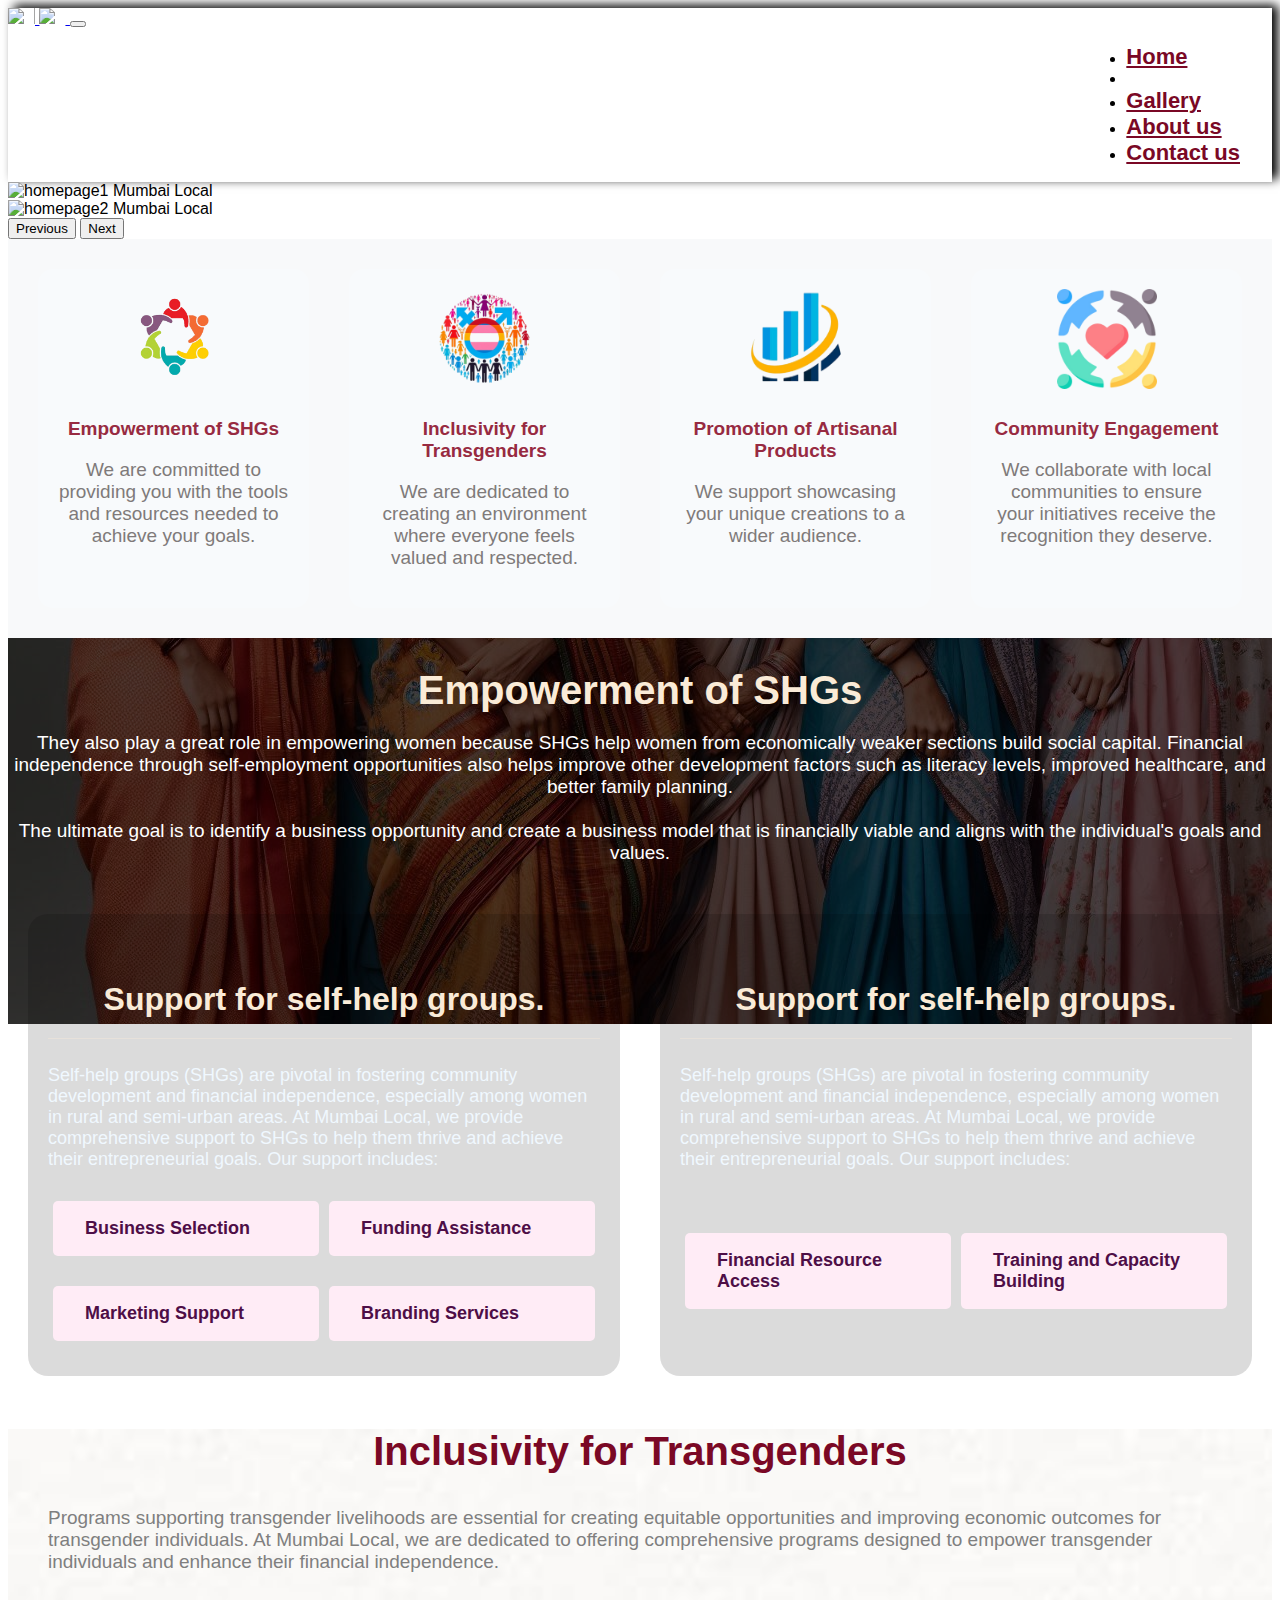
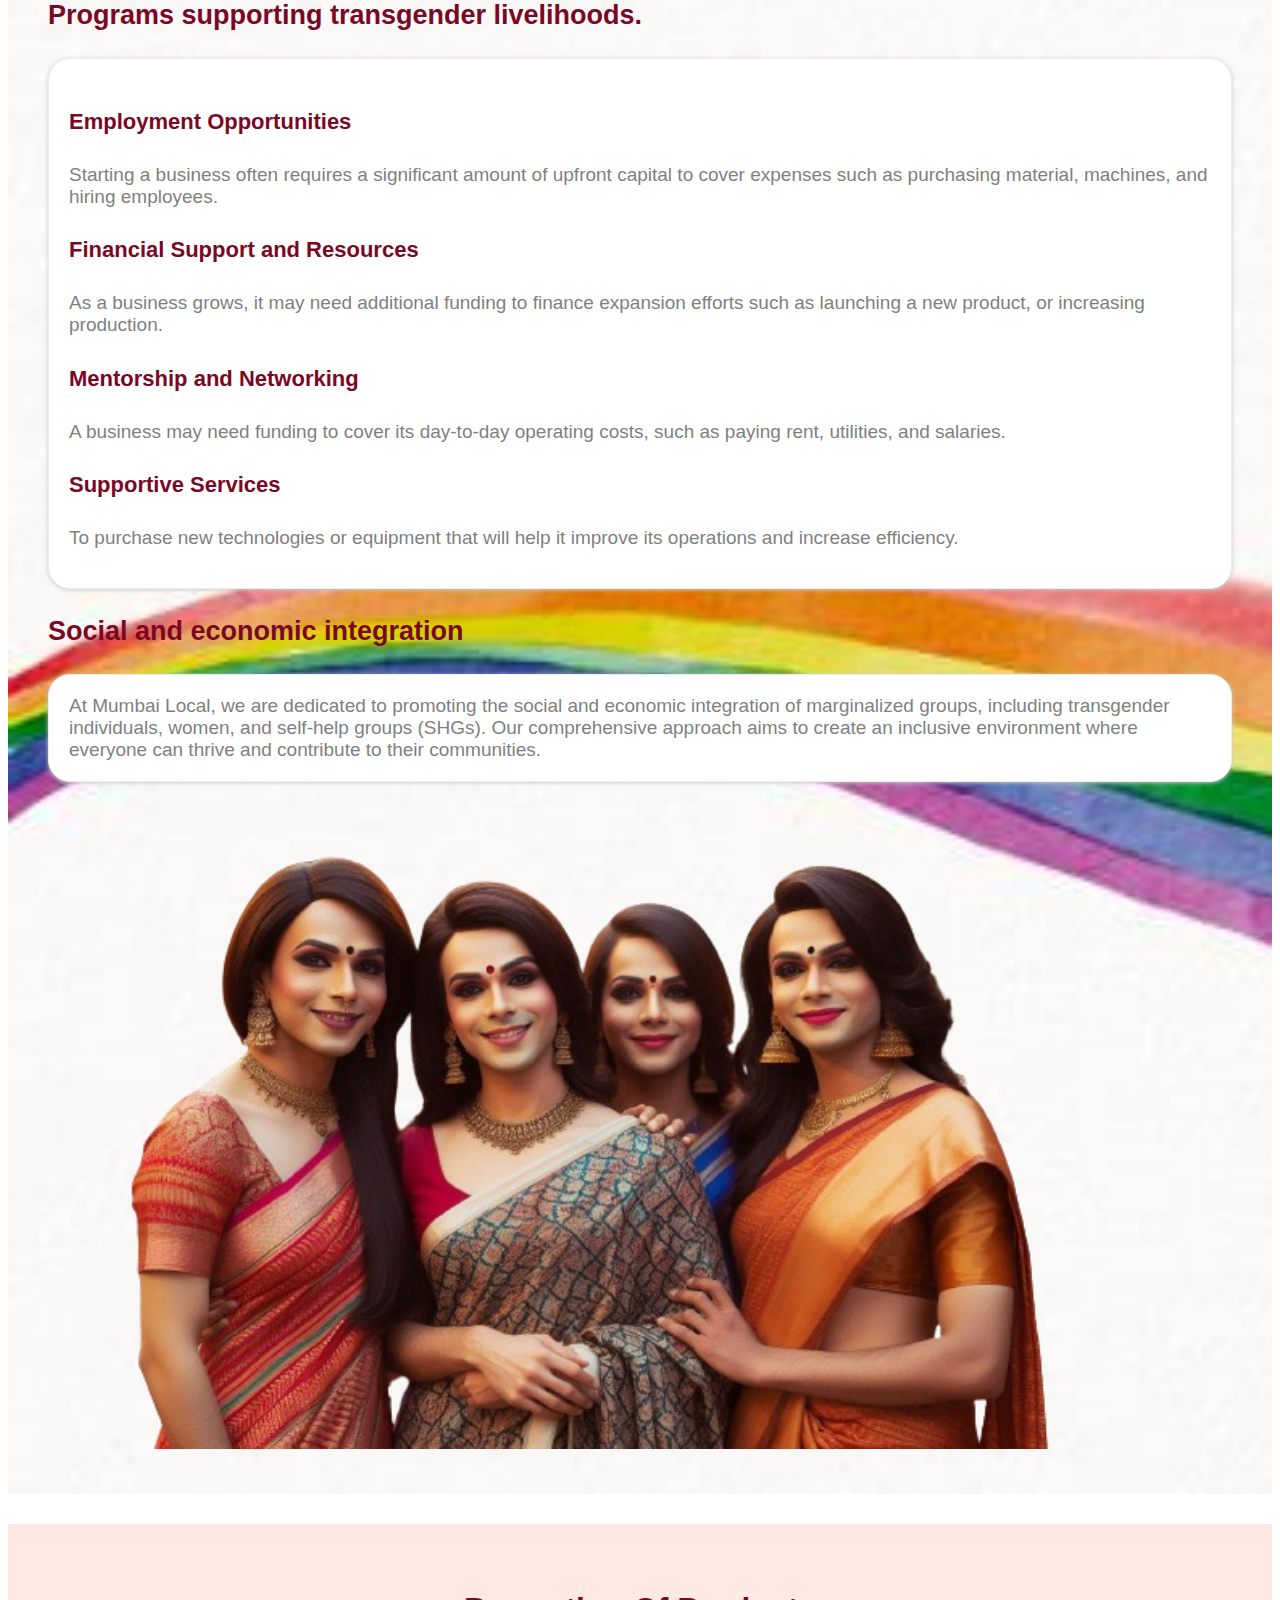
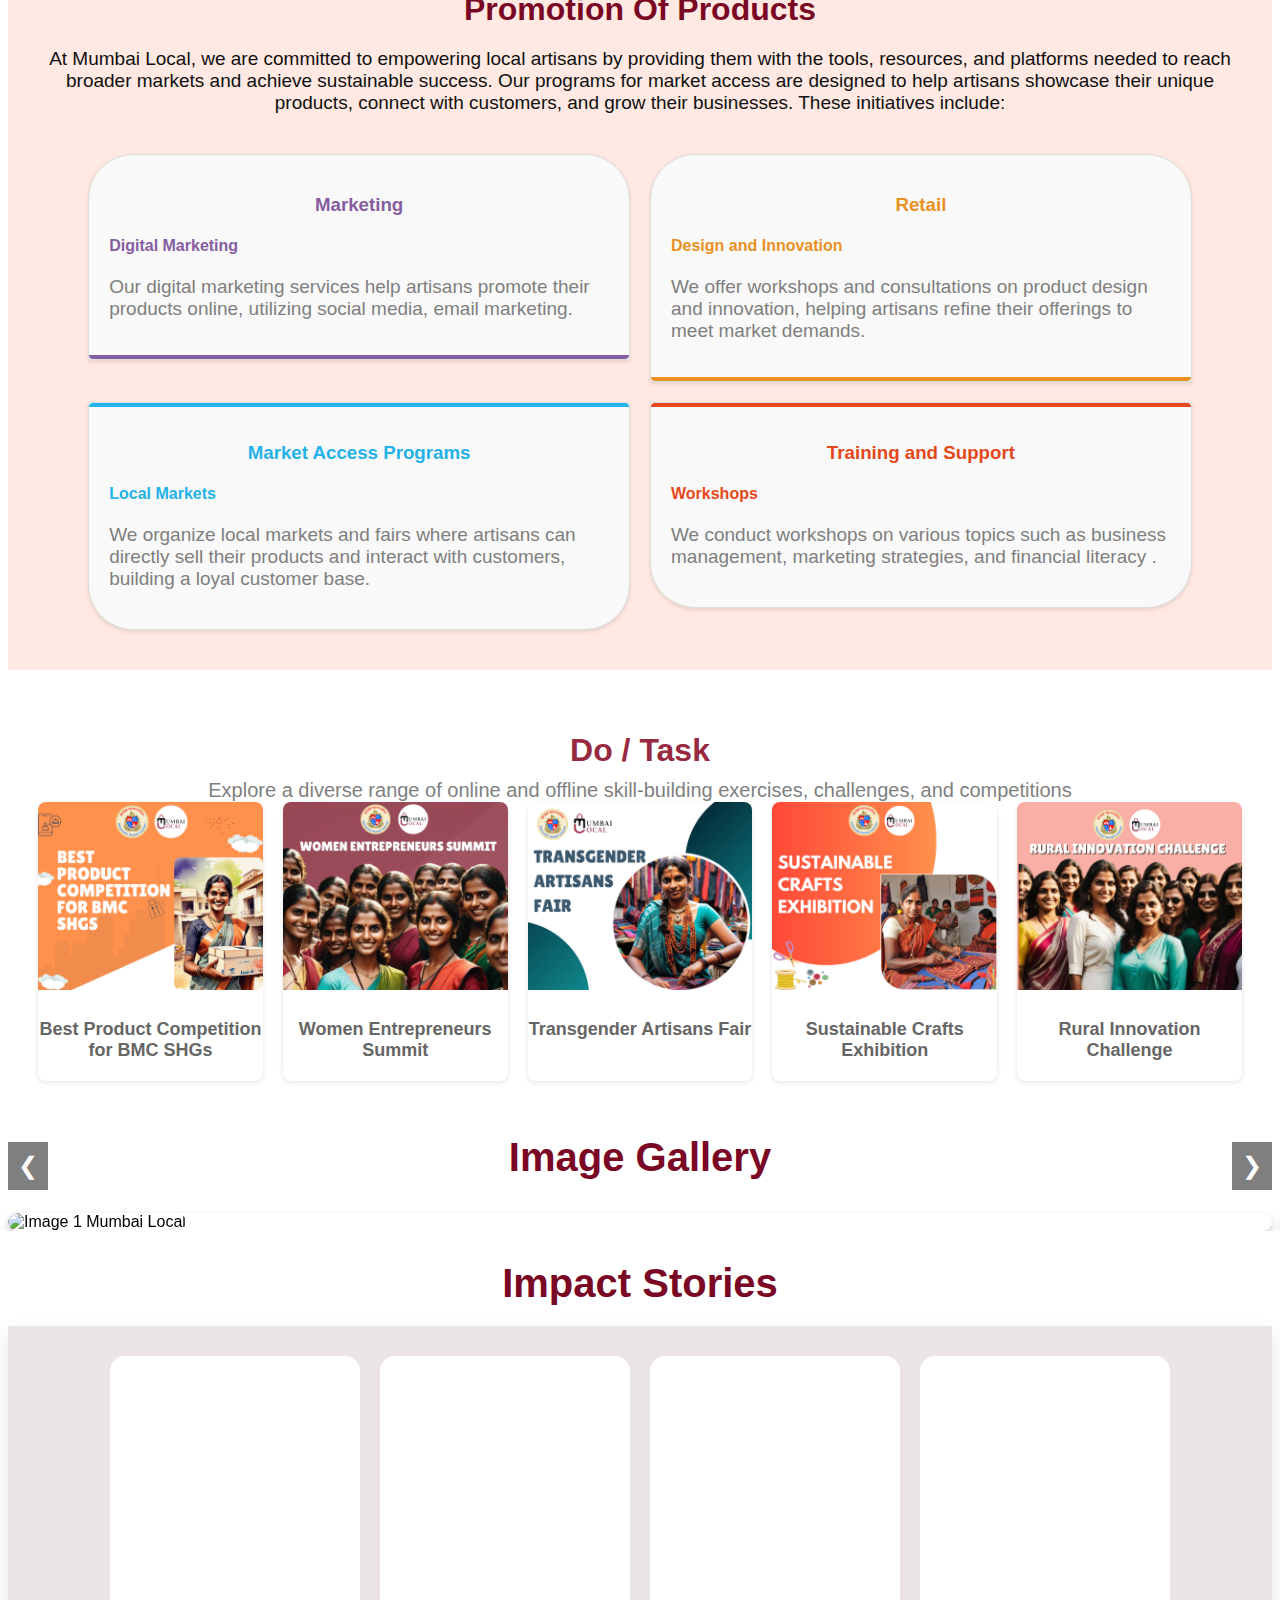
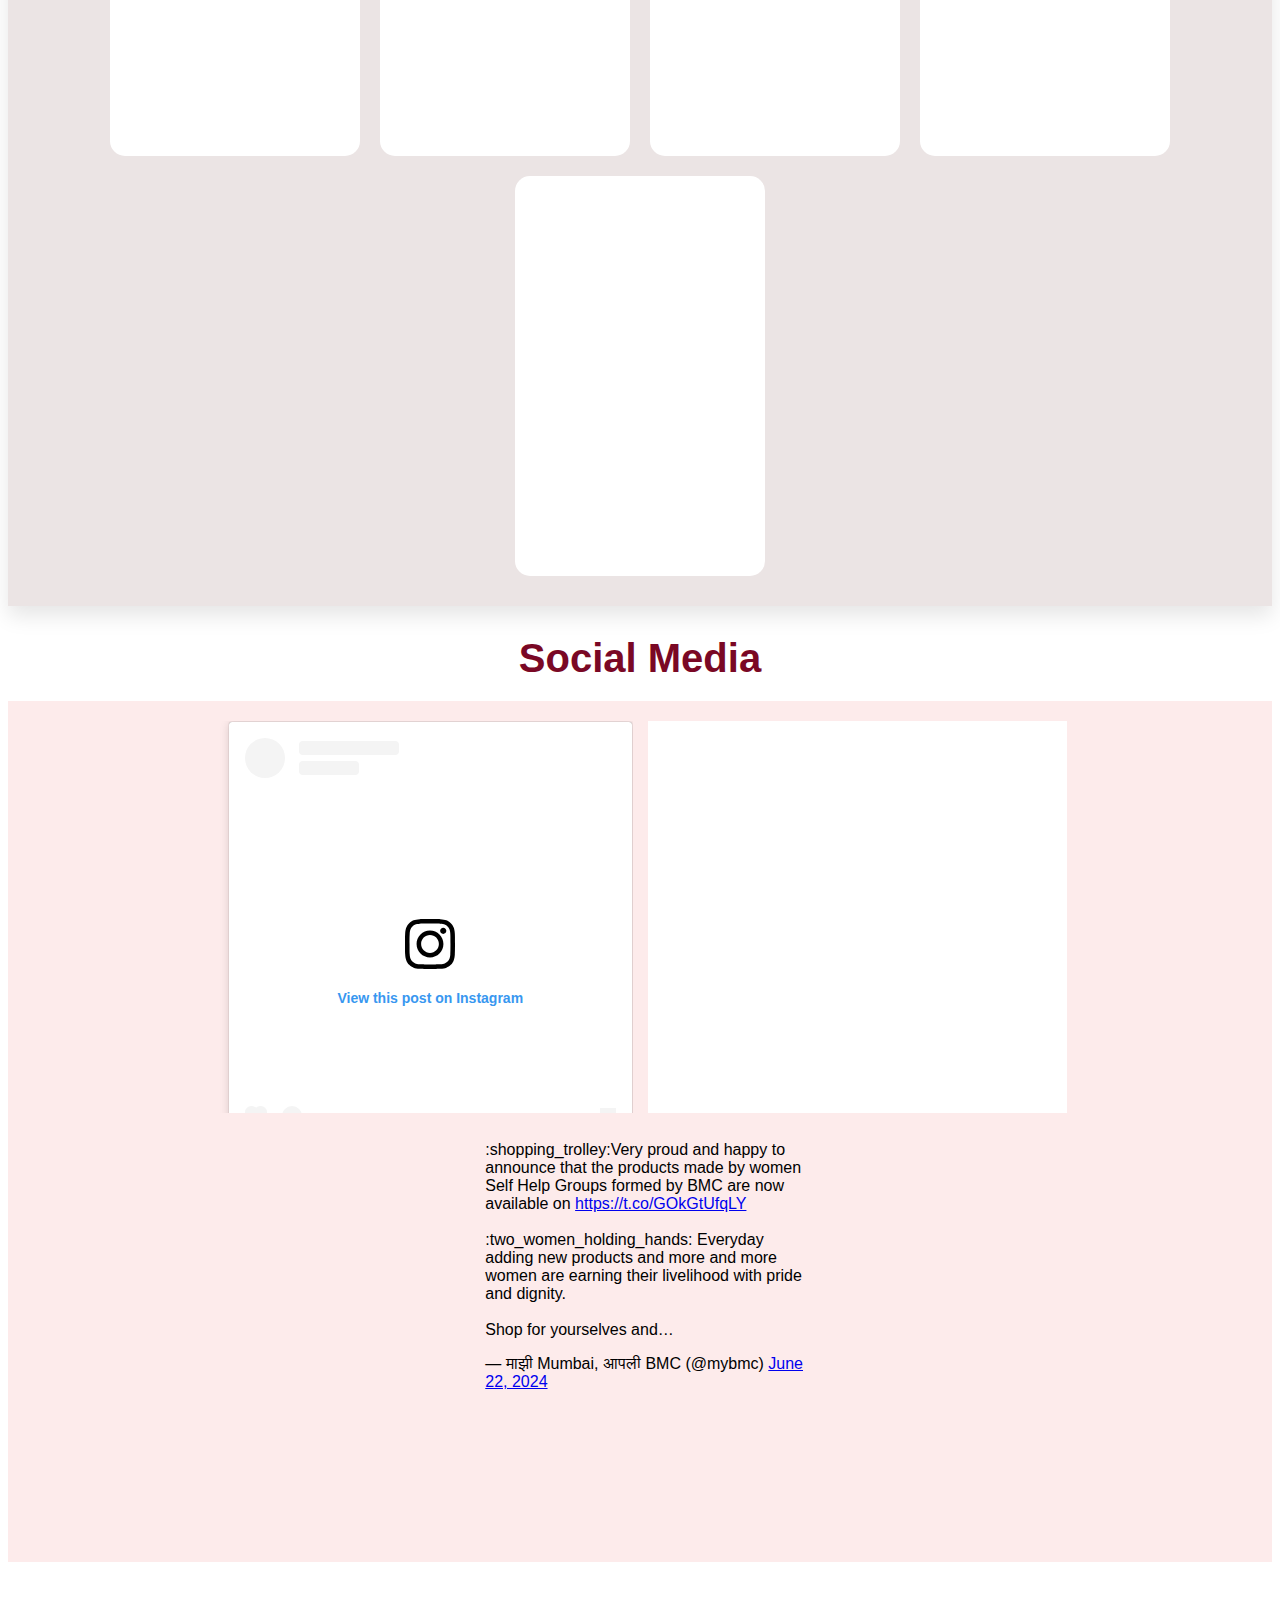
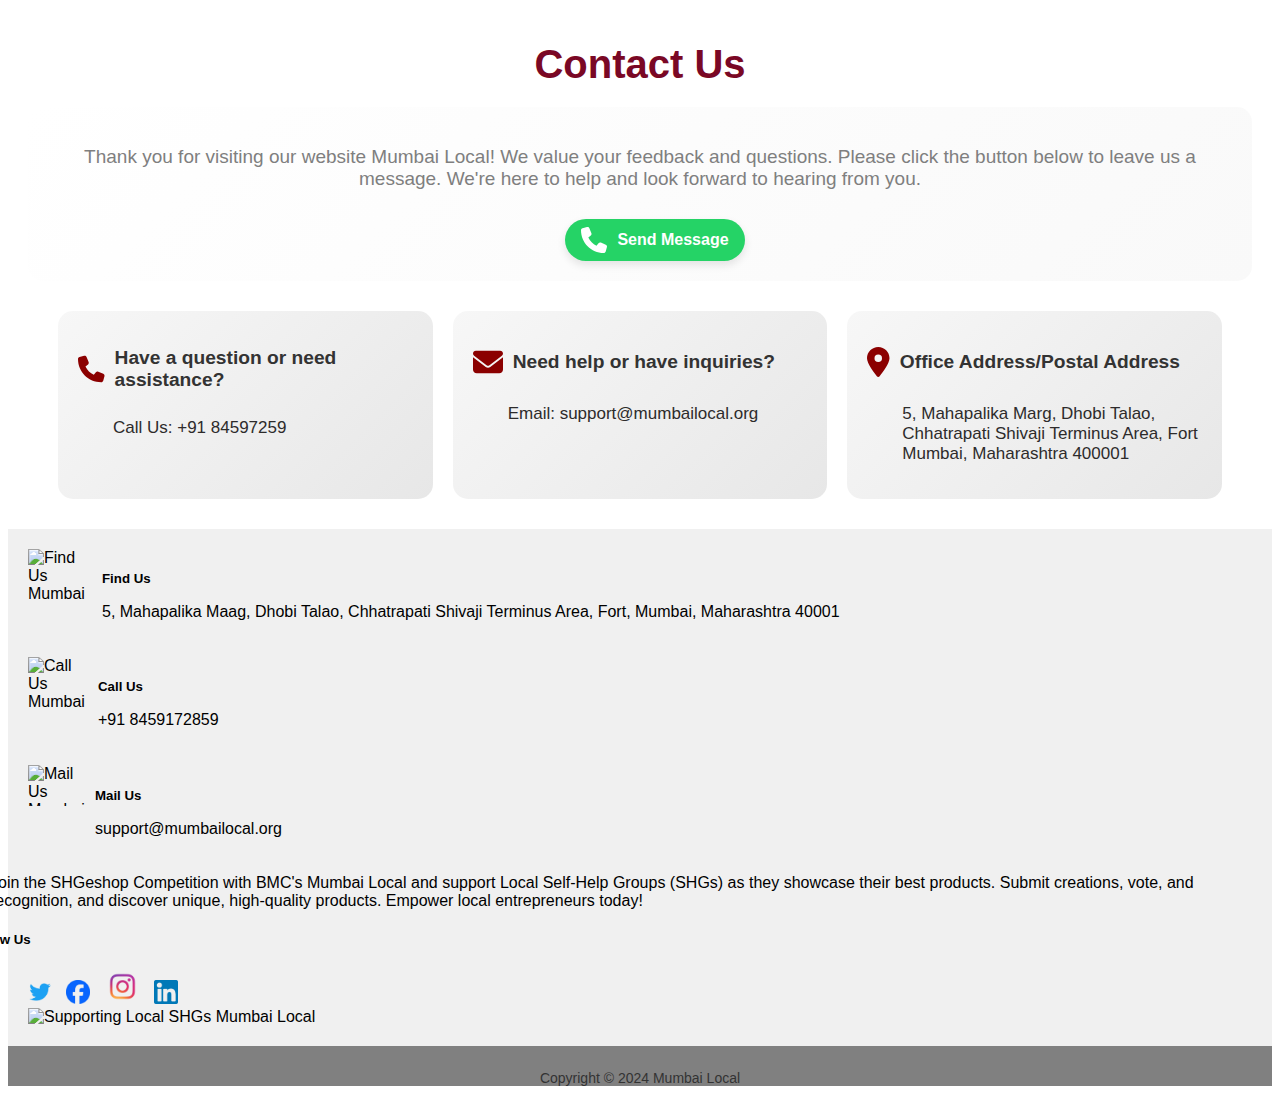
==== index.html @ 7c469d4e "facebook code changed" ====
<!DOCTYPE html>
<html lang="en">
<head>

  <meta property="og:title" content="Mumbai Local">
  <meta property="og:description" content="Welcome to MumbaiLocal.org, an initiative by the Brihanmumbai Municipal Corporation (BMC) under the Deendayal Antyodaya Yojana - National Urban Livelihoods Mission (DAY-NULM).
Our platform is dedicated to empowering Self-Help Groups (SHGs), supporting the transgender community, and promoting artisanal products across Mumbai.">
  <meta property="og:image" content="https://kitintellect.tech/bmccompetition/meta%20tag.jpeg_20240808061052">
  <meta property="og:url" content="https://mumbailocal.org/">
  <meta property="og:type" content="website">

  <meta charset="UTF-8">
  <meta name="viewport" content="width=device-width, initial-scale=1.0">
  <meta name="description" content="Mumbai Local - Empowering self-help groups through initiatives and support.">
  <meta name="keywords" content="SHG, BMC, Mumbai Local, Empowerment, Community Engagement, Funding, Marketing">
  <meta name="author" content="Your Name or Organization">
  <link rel="icon" href="images/meta_tag.jpeg" type="image/x-icon">
  <link href="https://cdn.jsdelivr.net/npm/bootstrap@5.0.2/dist/css/bootstrap.min.css" rel="stylesheet" integrity="sha384-EVSTQN3/azprG1Anm3QDgpJLIm9Nao0Yz1ztcQTwFspd3yD65VohhpuuCOmLASjC" crossorigin="anonymous">
  <link rel="stylesheet" href="./index.css">
  <link rel="stylesheet" href="./indexMobile.css">
  <title>Mumbai Local</title>

  <!-- fa key-->
  <script src="https://kit.fontawesome.com/b27d57f29f.js" crossorigin="anonymous"></script>
</head>

  <!-- navbar -->
  <nav class="navbar navbar-expand-lg navbar-light bg-light">
    <div class="container-fluid">
      <a class="navbar-brand" href="#">
        <img src="http://kitintellect.tech/bmccompetition/MumbaiLocal-BMCLogoo.png_20240806054923" class="firstLogo Mumbai Local"/>
        <img src="http://kitintellect.tech/bmccompetition/MumbaiLocal-logo.png_20240806054556"  class="secondLogo Mumbai Local" />
      </a>
      <button class="navbar-toggler" type="button" data-bs-toggle="collapse" data-bs-target="#navbarNav" aria-controls="navbarNav" aria-expanded="false" aria-label="Toggle navigation">
        <span class="navbar-toggler-icon"></span>
      </button>
      <div class="collapse navbar-collapse" id="navbarNav">
        <ul class="navbar-nav">
          <li class="nav-item">
            <a class="nav-link active" aria-current="page" href="#">Home</a>
          </li>
          <li class="nav-item">
           <!-- <a class="nav-link" href="#">Initiatives</a> -->
          </li>
          <li class="nav-item">
            <a class="nav-link" href="#gallery">Gallery</a>
          </li>
          <li class="nav-item">
            <a class="nav-link" href="./AboutUs.html">About us</a>
          </li>
          <li class="nav-item">
            <a class="nav-link" href="#contactus">Contact us</a>
          </li>
        </ul>
      </div>
    </div>
  </nav>

  <!-- image slider -->
  <div id="carouselExampleControls" class="carousel slide" data-bs-ride="carousel">
    <div class="carousel-inner">
      <div class="carousel-item active">
        <img src="images/homepageimage1.jpg" class="d-block w-100" alt="homepage1 Mumbai Local">
      </div>
      <div class="carousel-item">
        <img src="images/homepage2.jpg" class="d-block w-100" alt="homepage2 Mumbai Local">
      </div>
     <!-- <div class="carousel-item">
        <img src="images/mumbai-local-homepage-slider-3.jpg" class="d-block w-100" alt="homepage3">
      </div> -->
    </div>
    <button class="carousel-control-prev" type="button" data-bs-target="#carouselExampleControls" data-bs-slide="prev">
      <span class="carousel-control-prev-icon" aria-hidden="true"></span>
      <span class="visually-hidden">Previous</span>
    </button>
    <button class="carousel-control-next" type="button" data-bs-target="#carouselExampleControls" data-bs-slide="next">
      <span class="carousel-control-next-icon" aria-hidden="true"></span>
      <span class="visually-hidden">Next</span>
    </button>
  </div>

  <!-- icon box section -->
<div class="boxes mt-3 mb-3">
    <div class="box">
        <img src="images/Empowerment of SHGs Icon.png" alt="Business Selection Icon Mumbai Local">
        <h2>Empowerment of SHGs</h2>
        <p>We are committed to providing you with the tools and resources needed to achieve your goals.</p>
    </div>
    <div class="box">
        <img src="images/Inclusivity for Transgender Icon.png" alt="Funding Icon Mumbai Local">
        <h2>Inclusivity for Transgenders</h2>
        <p>We are dedicated to creating an environment where everyone feels valued and respected.</p>
    </div>
    <div class="box">
        <img src="images/Promotion of Artisanal Products.png" alt="Marketing Icon Mumbai Local">
        <h2>Promotion of Artisanal Products</h2>
        <p>We support showcasing your unique creations to a wider audience.</p>
    </div>
    
    <div class="box">
        <img src="images/Community Engagement.png" alt="Branding Icon Mumbai Local">
        <h2>Community Engagement</h2>
        <p>We collaborate with local communities to ensure your initiatives receive the recognition they deserve.</p>
    </div>
    
</div>

<!--Empowerment of SHGs -->
<div class="stickyImage">
  <div class="info-content">
    <h2>Empowerment of SHGs</h2>
    <div class="content-wrapper">
        <div class="left-content">
            <p>They also play a great role in empowering women because SHGs help women from economically weaker sections build social capital. Financial independence through self-employment opportunities also helps improve other development factors such as literacy levels, improved healthcare, and better family planning.
                <br><br>
                The ultimate goal is to identify a business opportunity and create a business model that is financially viable and aligns with the individual's goals and values.
            </p>
        </div>
    </div>
</div>



<div class="empowerBlock">
    <div class="subempowerBlock">
      <div>
        <h2 class="emptitle">Support for self-help groups.</h2>
<p class="empdesc">Self-help groups (SHGs) are pivotal in fostering community development and financial independence, especially among women in rural and semi-urban areas. At Mumbai Local, we provide comprehensive support to SHGs to help them thrive and achieve their entrepreneurial goals. Our support includes:</p>
      </div>
      <div style="display: inline-flex; width:100% ">
        <div style="display: grid; width:50%">
          <div class="sercice-div-mobile-view" style="width: 100%; display: inline-flex; justify-content: center;">
            <div class="serviceCard">
              <details class="berry">
                <summary>
                  <table style="margin-bottom: 0px !important; padding: 0px !important;" >
                    <tr>
                      <td style="padding: 0px !important; display:flex; justify-content:left"><span style="font-weight:600; font-size: 18px; color:#4e0e47;padding-top: 0px !important; ">Business Selection</td>
                    
                    </tr>
                  </table>
                </summary>
                <span style="font-size: 14px; font-family:'IBM Plex Sans', sans-serif; line-height: 1.8em; padding: 8px; font-size: 14px; color: #898989	;">We assist SHGs in identifying viable business opportunities that align with their skills and market demand. This helps them choose the right business path and ensures long-term sustainability.</span>
              </details>
            </div>
    </div>
        </div>

        <div style="display: grid; width:50%">
          <div class="sercice-div-mobile-view" style="width: 100%; display: inline-flex; justify-content: center;">
            <div class="serviceCard">
              <details class="berry">
                <summary>
                  <table style="margin-bottom: 0px !important; padding: 0px !important;" >
                    <tr>
                      <td style="padding: 0px !important; display:flex; justify-content:left"><span style="font-weight:600; font-size: 18px; color:#4e0e47;padding-top: 0px !important; ">Funding Assistance</span></td>
                    
                    </tr>
                  </table>
                </summary>
                <span style="font-size: 14px; font-family:'IBM Plex Sans', sans-serif; line-height: 1.8em; padding: 8px; font-size: 14px; color: #898989	;">Access to capital is crucial for any business. We connect SHGs with funding sources, including microfinance institutions, government schemes, and other financial institutions, to secure the necessary funds for their business operations.</span>
              </details>
            </div>
    </div>
        </div>
      </div>

      <div style="display: inline-flex; width:100% ">
        <div style="display: grid; width:50%">
          <div class="sercice-div-mobile-view" style="width: 100%; display: inline-flex; justify-content: center;">
            <div class="serviceCard">
              <details class="berry">
                <summary>
                  <table style="margin-bottom: 0px !important; padding: 0px !important;" >
                    <tr>
                      <td style="padding: 0px !important; display:flex; justify-content:left"><span style="font-weight:600; font-size: 18px; color:#4e0e47;padding-top: 0px !important; ">Marketing Support</td>
                    
                    </tr>
                  </table>
                </summary>
                <span style="font-size: 14px; font-family:'IBM Plex Sans', sans-serif; line-height: 1.8em; padding: 8px; font-size: 14px; color: #898989	;">Effective marketing is essential for business success. We offer marketing services that include digital marketing strategies, social media promotions, and participation in local and online marketplaces to increase visibility and reach.</span>
              </details>
            </div>
    </div>
        </div>

        <div style="display: grid; width:50%">
          <div class="sercice-div-mobile-view" style="width: 100%; display: inline-flex; justify-content: center;">
            <div class="serviceCard">
              <details class="berry">
                <summary>
                  <table style="margin-bottom: 0px !important; padding: 0px !important;" >
                    <tr>
                      <td style="padding: 0px !important; display:flex; justify-content:left"><span style="font-weight:600; font-size: 18px; color:#4e0e47;padding-top: 0px !important; ">Branding Services</span></td>
                    
                    </tr>
                  </table>
                </summary>
                <span style="font-size: 14px; font-family:'IBM Plex Sans', sans-serif; line-height: 1.8em; padding: 8px; font-size: 14px; color: #898989	;">Building a strong brand is vital for differentiating products in the market. We help SHGs develop their brand identity through logo design, packaging, and promotional materials that resonate with their target audience.</span>
              </details>
            </div>
    </div>
        </div>
      </div>
        
    </div>

    <div class="subempowerBlock">
      <div>
        <h2 class="emptitle">Support for self-help groups.</h2>
<p class="empdesc">Self-help groups (SHGs) are pivotal in fostering community development and financial independence, especially among women in rural and semi-urban areas. At Mumbai Local, we provide comprehensive support to SHGs to help them thrive and achieve their entrepreneurial goals. Our support includes:</p>
      </div>

      <div style="display: inline-flex; width:100% ">
        <div style="display: grid; width:50%">
          <div class="sercice-div-mobile-view" style="width: 100%; display: inline-flex; justify-content: center;">
            <div class="serviceCard">
              <details class="berry">
                <summary>
                  <table style="margin-bottom: 0px !important; padding: 0px !important;" >
                    <tr>
                      <td style="padding: 0px !important; display:flex; justify-content:left"><span style="font-weight:600; font-size: 18px; color:#4e0e47;padding-top: 0px !important; ">Financial Resource Access</td>
                    
                    </tr>
                  </table>
                </summary>
                <span style="font-size: 14px; font-family:'IBM Plex Sans', sans-serif; line-height: 1.8em; padding: 8px; font-size: 14px; color: #898989	;">We connect businesses and SHGs with various funding sources, including government grants, microfinance institutions, and private investors, to secure the capital necessary for starting or expanding their operations.</span>
              </details>
            </div>
    </div>
        </div>

        <div style="display: grid; width:50%">
          <div class="sercice-div-mobile-view" style="width: 100%; display: inline-flex; justify-content: center;">
            <div class="serviceCard">
              <details class="berry">
                <summary>
                  <table style="margin-bottom: 0px !important; padding: 0px !important;" >
                    <tr>
                      <td style="padding: 0px !important; display:flex; justify-content:left"><span style="font-weight:600; font-size: 18px; color:#4e0e47;padding-top: 0px !important; ">Training and Capacity Building</span></td>
                    
                    </tr>
                  </table>
                </summary>
                <span style="font-size: 14px; font-family:'IBM Plex Sans', sans-serif; line-height: 1.8em; padding: 8px; font-size: 14px; color: #898989	;">We offer training programs on essential business skills, including financial literacy, marketing strategies, operations management, and customer service, to enhance the overall capabilities of entrepreneurs and SHG members.</span>
              </details>
            </div>
    </div>
        </div>
      </div>
        
    </div>
 </div>
</div>

<!-- Inclusivity for Transgenders -->


<div class="info-section funding-section inclusivity-container">
  <div class="container">
      <div class="row">
          <div class="col-md-12">
            <div class="iclusivityBlock mt-5 rainbow-card">
              <h2 class="mt-1 inclusivityText mb-3">Inclusivity for Transgenders</h2>
            </div>
              <div class="info-content-inclusivity">
                  <div class="text-left">Programs supporting transgender livelihoods are essential for creating equitable opportunities and improving economic outcomes for transgender individuals. At Mumbai Local, we are dedicated to offering comprehensive programs designed to empower transgender individuals and enhance their financial independence.</div>
              </div>
          </div>
      </div>
      <div class="row mt-4">
          <div class="col-md-6">
              <div class="info-content-inclusivity">
                  <h3 class="mt-2 mb-3">Programs supporting transgender livelihoods.</h3>
                  <div class="inclusivity-block-div">
                    <h4 class="text-left"> Employment Opportunities</h4>
                    <p class="text-left">Starting a business often requires a significant amount of upfront capital to cover expenses such as purchasing material, machines, and hiring employees.</p>
                    <h4 class="text-left"> Financial Support and Resources</h4>
                    <p class="text-left">As a business grows, it may need additional funding to finance expansion efforts such as launching a new product, or increasing production.</p>
                    <h4 class="text-left"> Mentorship and Networking</h4>
                    <p class="text-left">A business may need funding to cover its day-to-day operating costs, such as paying rent, utilities, and salaries.</p>
                    <h4 class="text-left"> Supportive Services</h4>
                    <p class="text-left">To purchase new technologies or equipment that will help it improve its operations and increase efficiency.</p>
                  </div>
                  
              </div>
          </div>
          <div class="col-md-6">
              <div class="info-content-inclusivity">

                  <h3 class="mt-2 mb-3">Social and economic integration</h3>
                  <div class="inclusivity-block-div">
                    <div class="text-left">At Mumbai Local, we are dedicated to promoting the social and economic integration of marginalized groups, including transgender individuals, women, and self-help groups (SHGs). Our comprehensive approach aims to create an inclusive environment where everyone can thrive and contribute to their communities.</div>
                  </div>
                  <div class="inclusivity-image">
                    <img src="images/q.jpeg" alt="Social and economic integration Mumbai Local" class="image-info-content"  width="90%" style="border-radius: 16px;"/>
                  </div>
                  
              </div>
          </div>
      </div>
  </div>
</div>

<!-- Promotion of Products -->

<div class="unique-info-section">
  <div class="unique-container">
      <div class="unique-info-content">
          <h2>Promotion Of Products</h2>
          <p>At Mumbai Local, we are committed to empowering local artisans by providing them with the tools, resources, and platforms needed to reach broader markets and achieve sustainable success. Our programs for market access are designed to help artisans showcase their unique products, connect with customers, and grow their businesses. These initiatives include:</p>
      </div>
      
      <div class="unique-row">
          <div class="unique-col-md-6">
              <div class="unique-card1">
                  <h3>Marketing</h3>
                  <h4>Digital Marketing</h4>
                  <p>Our digital marketing services help artisans promote their products online, utilizing social media, email marketing.</p>
              </div>
          </div>
          <div class="unique-col-md-6">
              <div class="unique-card2">
                  <h3>Retail</h3>
                  <h4>Design and Innovation</h4>
                  <p>We offer workshops and consultations on product design and innovation, helping artisans refine their offerings to meet market demands.</p>
              </div>
          </div>
          <div class="unique-col-md-6">
              <div class="unique-card3">
                  <h3>Market Access Programs</h3>
                  <h4>Local Markets</h4>
                  <p>We organize local markets and fairs where artisans can directly sell their products and interact with customers, building a loyal customer base.</p>
              </div>
          </div>
          <div class="unique-col-md-6">
              <div class="unique-card4">
                  <h3>Training and Support</h3>
                  <h4>Workshops</h4>
                  <p>We conduct workshops on various topics such as business management, marketing strategies, and financial literacy .</p>
              </div>
          </div>
      </div>
  </div>
</div>

<!-- to do task-->
<div class="tasks-container">
  <h2 class="inclusivityText">Do / Task</h2>
  <div class="do-task-title mt-3 mb-3" >Explore a diverse range of online and offline skill-building exercises, challenges, and competitions</div>
  <div class="tasks-grid">
    <a href="https://mumbailocal.org/competition/" target="_blank" style="text-decoration: none;">
      <div class="task-item">
          <img src="images/Best Product Competition for BMC SHGs.png" alt="Best Product Competition for BMC SHGs MUmbai Local">
          <p>Best Product Competition for BMC SHGs</p>
      </div>
    </a>
      <div class="task-item">
          <img src="images/Women Entrepreneurs Summit.png" alt="Women Entrepreneurs Summit Mumbai Local">
          <p>Women Entrepreneurs Summit</p>
      </div>
      <div class="task-item">
          <img src="images/Transgender Artisans Fair.png" alt="Transgender Artisans Fair Mumbai Local">
          <p>Transgender Artisans Fair</p>
      </div>
      <div class="task-item">
          <img src="images/Sustainable Crafts Exhibition.png" alt="Sustainable Crafts Exhibition Mumbai Local">
          <p>Sustainable Crafts Exhibition</p>
      </div>
      <div class="task-item">
          <img src="images/Rural Innovation Challenge.png" alt="Rural Innovation Challenge Mumbai Local">
          <p>Rural Innovation Challenge</p>
      </div>
  </div>
</div>

<!-- Image gallery -->
<div class="image-galleryi" id="gallery">
  <div class="gallery-containeri">
      <h2 class="inclusivityText">Image Gallery</h2>
      <div class="galleryi">
          <div class="gallery-itemi">
              <img src="./images/ImageGallery1.jpeg" alt="Image 1 Mumbai Local">
          </div>
          <div class="gallery-itemi">
              <img src="./images/ImageGallery2.jpeg" alt="Image 2 Mumbai Local">
          </div>
          <div class="gallery-itemi">
              <img src="./images/ImageGallery3.jpeg" alt="Image 3 Mumbai Local">
          </div>
          <div class="gallery-itemi">
              <img src="./images/ImageGallery4.jpeg" alt="Image 4 Mumbai Local">
          </div>
          <div class="gallery-itemi">
              <img src="./images/ImageGallery5.jpeg" alt="Image 5 Mumbai Local">
          </div>
          <div class="gallery-itemi">
              <img src="./images/ImageGallery6.png" alt="Image 6 Mumbai Local">
          </div>
          <div class="gallery-itemi">
              <img src="./images/ImageGallery7.jpeg" alt="Image 7 Mumbai Local">
          </div>
         <!-- <div class="gallery-itemi">
              <img src="./images/ImageGallery10.jpeg" alt="Image 8">
          </div> -->
          <div class="gallery-itemi">
              <img src="./images/ImageGallery11.jpeg" alt="Image 9 Mumbai Local">
          </div>
          <div class="gallery-itemi">
              <img src="./images/ImageGallery8.jpeg" alt="Image 10 Mumbai Local">
          </div>
          <div class="gallery-itemi">
              <img src="./images/ImageGallery9.jpeg" alt="Image 11 Mumbai Local">
          </div>
      </div>
      <button class="prev" onclick="prevSlide()">&#10094;</button>
      <button class="next" onclick="nextSlide()">&#10095;</button>
  </div>
  <div id="myModal" class="modal">
      <span class="close">&times;</span>
      <div class="modal-content">
          <img id="modalImage" src="" alt="Modal Image Mumbai Local">
      </div>
  </div>
</div>

<!-- video gallery -->
<div class="main-container" id="videogallery">
  <h1 class="inclusivityText mt-5 pt-3" >Impact Stories</h1>
  <div class="gallery">
      <div class="video-card">
          <iframe src="https://www.youtube.com/embed/_2IN_HjrNPE?si=0t1qojAFwXKrEBZa" title="YouTube video player" frameborder="0" allow="accelerometer; autoplay; clipboard-write; encrypted-media; gyroscope; picture-in-picture; web-share" allowfullscreen></iframe>
      </div>
      <div class="video-card">
          <iframe src="https://www.youtube.com/embed/EHlXFISQo7E?si=YastkIcNObP1YGme" title="YouTube video player" frameborder="0" allow="accelerometer; autoplay; clipboard-write; encrypted-media; gyroscope; picture-in-picture; web-share" referrerpolicy="strict-origin-when-cross-origin" allowfullscreen></iframe>
      </div>
      <div class="video-card">
          <iframe src="https://www.youtube.com/embed/cyWc5ntCIcU?si=kw9M-RS_q9wQOwOl" title="YouTube video player" frameborder="0" allow="accelerometer; autoplay; clipboard-write; encrypted-media; gyroscope; picture-in-picture; web-share" allowfullscreen></iframe>
      </div>
      <div class="video-card">
          <iframe src="https://www.youtube.com/embed/s70nDUz31BY?si=A7kuzQnZF9rEO3s-" title="YouTube video player" frameborder="0" allow="accelerometer; autoplay; clipboard-write; encrypted-media; gyroscope; picture-in-picture; web-share" allowfullscreen></iframe>
      </div>
      <div class="video-card">
          <iframe src="https://www.youtube.com/embed/KUgOYyoGhCU?si=GfnxjBdIbRwnTSxb" title="YouTube video player" frameborder="0" allow="accelerometer; autoplay; clipboard-write; encrypted-media; gyroscope; picture-in-picture; web-share" allowfullscreen></iframe>
      </div>
  </div>
</div>

<!-- social media -->
<div>
  <h1 class="inclusivityText mt-5 pt-3">Social Media</h1>
</div>
<div class="pnetworks">
<div class="onlinehub">
  <blockquote class="instagram-media" data-instgrm-captioned data-instgrm-permalink="https://www.instagram.com/p/C9wxOGYA4wv/?utm_source=ig_embed&amp;utm_campaign=loading" data-instgrm-version="14" style=" background:#FFF; border:0; border-radius:3px; box-shadow:0 0 1px 0 rgba(0,0,0,0.5),0 1px 10px 0 rgba(0,0,0,0.15); margin: 1px; max-width:540px; min-width:326px; padding:0; width:99.375%; width:-webkit-calc(100% - 2px); width:calc(100% - 2px);">
      <div style="padding:16px;"> <a href="https://www.instagram.com/p/C9wxOGYA4wv/?utm_source=ig_embed&amp;utm_campaign=loading" style=" background:#FFFFFF; line-height:0; padding:0 0; text-align:center; text-decoration:none; width:100%;" target="_blank">
          <div style=" display: flex; flex-direction: row; align-items: center;"> <div style="background-color: #F4F4F4; border-radius: 50%; flex-grow: 0; height: 40px; margin-right: 14px; width: 40px;"></div>
          <div style="display: flex; flex-direction: column; flex-grow: 1; justify-content: center;"> <div style=" background-color: #F4F4F4; border-radius: 4px; flex-grow: 0; height: 14px; margin-bottom: 6px; width: 100px;"></div>
          <div style=" background-color: #F4F4F4; border-radius: 4px; flex-grow: 0; height: 14px; width: 60px;"></div></div></div>
          <div style="padding: 19% 0;"></div> <div style="display:block; height:50px; margin:0 auto 12px; width:50px;"><svg width="50px" height="50px" viewBox="0 0 60 60" version="1.1" xmlns="https://www.w3.org/2000/svg" xmlns:xlink="https://www.w3.org/1999/xlink">
              <g stroke="none" stroke-width="1" fill="none" fill-rule="evenodd"><g transform="translate(-511.000000, -20.000000)" fill="#000000"><g><path d="M556.869,30.41 C554.814,30.41 553.148,32.076 553.148,34.131 C553.148,36.186 554.814,37.852 556.869,37.852 C558.924,37.852 560.59,36.186 560.59,34.131 C560.59,32.076 558.924,30.41 556.869,30.41 M541,60.657 C535.114,60.657 530.342,55.887 530.342,50 C530.342,44.114 535.114,39.342 541,39.342 C546.887,39.342 551.658,44.114 551.658,50 C551.658,55.887 546.887,60.657 541,60.657 M541,33.886 C532.1,33.886 524.886,41.1 524.886,50 C524.886,58.899 532.1,66.113 541,66.113 C549.9,66.113 557.115,58.899 557.115,50 C557.115,41.1 549.9,33.886 541,33.886 M565.378,62.101 C565.244,65.022 564.756,66.606 564.346,67.663 C563.803,69.06 563.154,70.057 562.106,71.106 C561.058,72.155 560.06,72.803 558.662,73.347 C557.607,73.757 556.021,74.244 553.102,74.378 C549.944,74.521 548.997,74.552 541,74.552 C533.003,74.552 532.056,74.521 528.898,74.378 C525.979,74.244 524.393,73.757 523.338,73.347 C521.94,72.803 520.942,72.155 519.894,71.106 C518.846,70.057 518.197,69.06 517.654,67.663 C517.244,66.606 516.755,65.022 516.623,62.101 C516.479,58.943 516.448,57.996 516.448,50 C516.448,42.003 516.479,41.056 516.623,37.899 C516.755,34.978 517.244,33.391 517.654,32.338 C518.197,30.938 518.846,29.942 519.894,28.894 C520.942,27.846 521.94,27.196 523.338,26.654 C524.393,26.244 525.979,25.756 528.898,25.623 C532.057,25.479 533.004,25.448 541,25.448 C548.997,25.448 549.943,25.479 553.102,25.623 C556.021,25.756 557.607,26.244 558.662,26.654 C560.06,27.196 561.058,27.846 562.106,28.894 C563.154,29.942 563.803,30.938 564.346,32.338 C564.756,33.391 565.244,34.978 565.378,37.899 C565.522,41.056 565.552,42.003 565.552,50 C565.552,57.996 565.522,58.943 565.378,62.101 M570.82,37.631 C570.674,34.438 570.167,32.258 569.425,30.349 C568.659,28.377 567.633,26.702 565.965,25.035 C564.297,23.368 562.623,22.342 560.652,21.575 C558.743,20.834 556.562,20.326 553.369,20.18 C550.169,20.033 549.148,20 541,20 C532.853,20 531.831,20.033 528.631,20.18 C525.438,20.326 523.257,20.834 521.349,21.575 C519.376,22.342 517.703,23.368 516.035,25.035 C514.368,26.702 513.342,28.377 512.574,30.349 C511.834,32.258 511.326,34.438 511.181,37.631 C511.035,40.831 511,41.851 511,50 C511,58.147 511.035,59.17 511.181,62.369 C511.326,65.562 511.834,67.743 512.574,69.651 C513.342,71.625 514.368,73.296 516.035,74.965 C517.703,76.634 519.376,77.658 521.349,78.425 C523.257,79.167 525.438,79.673 528.631,79.82 C531.831,79.965 532.853,80.001 541,80.001 C549.148,80.001 550.169,79.965 553.369,79.82 C556.562,79.673 558.743,79.167 560.652,78.425 C562.623,77.658 564.297,76.634 565.965,74.965 C567.633,73.296 568.659,71.625 569.425,69.651 C570.167,67.743 570.674,65.562 570.82,62.369 C570.966,59.17 571,58.147 571,50 C571,41.851 570.966,40.831 570.82,37.631"></path></g></g></g></svg></div><div style="padding-top: 8px;"> <div style=" color:#3897f0; font-family:Arial,sans-serif; font-size:14px; font-style:normal; font-weight:550; line-height:18px;">View this post on Instagram</div></div><div style="padding: 12.5% 0;"></div> <div style="display: flex; flex-direction: row; margin-bottom: 14px; align-items: center;"><div> <div style="background-color: #F4F4F4; border-radius: 50%; height: 12.5px; width: 12.5px; transform: translateX(0px) translateY(7px);"></div> <div style="background-color: #F4F4F4; height: 12.5px; transform: rotate(-45deg) translateX(3px) translateY(1px); width: 12.5px; flex-grow: 0; margin-right: 14px; margin-left: 2px;"></div> <div style="background-color: #F4F4F4; border-radius: 50%; height: 12.5px; width: 12.5px; transform: translateX(9px) translateY(-18px);"></div></div><div style="margin-left: 8px;"> <div style=" background-color: #F4F4F4; border-radius: 50%; flex-grow: 0; height: 20px; width: 20px;"></div> <div style=" width: 0; height: 0; border-top: 2px solid transparent; border-left: 6px solid #F4F4F4; border-bottom: 2px solid transparent; transform: translateX(16px) translateY(-4px) rotate(30deg)"></div></div><div style="margin-left: auto;"> <div style=" width: 0px; border-top: 8px solid #F4F4F4; border-right: 8px solid transparent; transform: translateY(16px);"></div> <div style=" background-color: #F4F4F4; flex-grow: 0; height: 12px; width: 16px; transform: translateY(-4px);"></div> <div style=" width: 0; height: 0; border-top: 8px solid #F4F4F4; border-left: 8px solid transparent; transform: translateY(-4px) translateX(8px);"></div></div></div> <div style="display: flex; flex-direction: column; flex-grow: 1; justify-content: center; margin-bottom: 24px;"> <div style=" background-color: #F4F4F4; border-radius: 4px; flex-grow: 0; height: 14px; margin-bottom: 6px; width: 224px;"></div> <div style=" background-color: #F4F4F4; border-radius: 4px; flex-grow: 0; height: 14px; width: 144px;"></div></div></a><p style=" color:#c9c8cd; font-family:Arial,sans-serif; font-size:14px; line-height:17px; margin-bottom:0; margin-top:8px; overflow:hidden; padding:8px 0 7px; text-align:center; text-overflow:ellipsis; white-space:nowrap;"><a href="https://www.instagram.com/p/C9wxOGYA4wv/?utm_source=ig_embed&amp;utm_campaign=loading" style=" color:#c9c8cd; font-family:Arial,sans-serif; font-size:14px; font-style:normal; font-weight:normal; line-height:17px; text-decoration:none;" target="_blank">A post shared by SHG E-Shop (@shg_e_shop)</a></p></div></blockquote>
           <script async src="//www.instagram.com/embed.js"></script>
</div>
<!--<div class="facebook">
  <iframe  src="https://www.facebook.com/plugins/post.php?href=https%3A%2F%2Fwww.facebook.com%2Fpermalink.php%3Fstory_fbid%3Dpfbid0mWUL28ioXuJDQ9FkpFjYC5eFfG2pp8n3hfot9xQa4DjJ7y2xs8m9S2ZNKfYgp21ul%26id%3D100093491118987&show_text=true&width=500" width="500" height="660" style="border:none;overflow:hidden;background:white" scrolling="no" frameborder="0" allowfullscreen="true" allow="autoplay; clipboard-write; encrypted-media; picture-in-picture; web-share"></iframe>
</div>-->

<div class="facebook">
  <iframe src="https://www.facebook.com/plugins/post.php?href=https%3A%2F%2Fwww.facebook.com%2Fpermalink.php%3Fstory_fbid%3Dpfbid0hfaXW5Lty4SZXw55HmG4V9iGLjsc3mvpXsdGC9KFjcQYruMHUx3WNoC8UzUwJCExl%26id%3D100093491118987&amp;show_text=true&amp;width=400" width="480" height="648" style="border:none;overflow:hidden;background: white;" scrolling="no" frameborder="0" allowfullscreen="true" allow="autoplay; clipboard-write; encrypted-media; picture-in-picture; web-share"></iframe>
</div>



<div class="twitter">
  <blockquote class="twitter-tweet"><p lang="en" dir="ltr">:shopping_trolley:Very proud and happy to announce that the products made by women Self Help Groups formed by BMC are now available on <a href="https://t.co/GOkGtUfqLY">https://t.co/GOkGtUfqLY</a><br><br>:two_women_holding_hands: Everyday adding new products and more and more women are earning their livelihood with pride and dignity. <br><br>Shop for yourselves and…</p>&mdash; माझी Mumbai, आपली BMC (@mybmc) <a href="https://twitter.com/mybmc/status/1804441838461604125?ref_src=twsrc%5Etfw">June 22, 2024</a></blockquote> <script async src="https://platform.twitter.com/widgets.js" charset="utf-8"></script>
</div>
</div>

<!-- contact us section-->
<div class="contact-us" id="contactus">
  <h1 class="inclusivityText" >Contact Us</h1>
     <div class="contact-card intro-card">
         <p class="text-left" style="text-align: center;">Thank you for visiting our website Mumbai Local! We value your feedback and questions. Please click the button below to leave us a message. We're here to help and look forward to hearing from you.</p>
<div style="display: flex; justify-content:center;width: 100%;">
  <a href="https://wa.me/9184597259" class="whatsapp-button" target="_blank">
                
    <svg xmlns="http://www.w3.org/2000/svg" fill="white" height="26px" viewBox="0 0 512 512"><path d="M164.9 24.6c-7.7-18.6-28-28.5-47.4-23.2l-88 24C12.1 30.2 0 46 0 64C0 311.4 200.6 512 448 512c18 0 33.8-12.1 38.6-29.5l24-88c5.3-19.4-4.6-39.7-23.2-47.4l-96-40c-16.3-6.8-35.2-2.1-46.3 11.6L304.7 368C234.3 334.7 177.3 277.7 144 207.3L193.3 167c13.7-11.2 18.4-30 11.6-46.3l-40-96z"/></svg>

   <span>Send Message</span>
</a>
</div>
         
     </div>
     <div class="contact-section">
         <div class="contact-card">
             <h2><svg xmlns="http://www.w3.org/2000/svg" fill="darkred" height="30px" viewBox="0 0 512 512"><path d="M164.9 24.6c-7.7-18.6-28-28.5-47.4-23.2l-88 24C12.1 30.2 0 46 0 64C0 311.4 200.6 512 448 512c18 0 33.8-12.1 38.6-29.5l24-88c5.3-19.4-4.6-39.7-23.2-47.4l-96-40c-16.3-6.8-35.2-2.1-46.3 11.6L304.7 368C234.3 334.7 177.3 277.7 144 207.3L193.3 167c13.7-11.2 18.4-30 11.6-46.3l-40-96z"/></svg> Have a question or need assistance?</h2>
             <p>Call Us: +91 84597259</p>
             
         </div>
         <div class="contact-card">
             <h2><svg xmlns="http://www.w3.org/2000/svg" fill="darkred" height="30px"viewBox="0 0 512 512"><path d="M48 64C21.5 64 0 85.5 0 112c0 15.1 7.1 29.3 19.2 38.4L236.8 313.6c11.4 8.5 27 8.5 38.4 0L492.8 150.4c12.1-9.1 19.2-23.3 19.2-38.4c0-26.5-21.5-48-48-48L48 64zM0 176L0 384c0 35.3 28.7 64 64 64l384 0c35.3 0 64-28.7 64-64l0-208L294.4 339.2c-22.8 17.1-54 17.1-76.8 0L0 176z"/></svg> Need help or have inquiries?</h2>
             <p>Email: <a href="mailto:support@mumbailocal.org" style="color: #2D2B2B;">support@mumbailocal.org</a></p>
         </div>
         <div class="contact-card">
             <h2><svg xmlns="http://www.w3.org/2000/svg" fill="darkred" height="30px" viewBox="0 0 384 512">><path d="M215.7 499.2C267 435 384 279.4 384 192C384 86 298 0 192 0S0 86 0 192c0 87.4 117 243 168.3 307.2c12.3 15.3 35.1 15.3 47.4 0zM192 128a64 64 0 1 1 0 128 64 64 0 1 1 0-128z"/></svg> Office Address/Postal Address</h2>
             <p>5, Mahapalika Marg, Dhobi Talao, Chhatrapati Shivaji Terminus Area, Fort Mumbai, Maharashtra 400001</p>
         </div>
     </div>
 </div>

<!-- Footer section -->
<footer class="footer">
  <div class="container">
      <div class="row">
          <div class="col-md-4 footer-column">
              <img src="https://kitintellect.tech/bmccompetition/MumbaiLocal-Findus.png_20240806073716" alt="Find Us Mumbai Local" class="find-us-image">
              <div>
                  <h5 style="font-weight: 700 ;">Find Us</h5>
                  <div class="footer-text">
                      <p>5, Mahapalika Maag, Dhobi Talao, Chhatrapati Shivaji Terminus Area, Fort, Mumbai, Maharashtra 40001</p>
                  </div>
              </div>
          </div>
          <div class="col-md-4 footer-column">
              <img src="https://kitintellect.tech/bmccompetition/MumbaiLocal-Callus.png_20240806073626" alt="Call Us Mumbai Local" class="call-us-image">
              <div>
                  <h5 style="font-weight: 700 ;">Call Us</h5>
                  <div class="footer-text">
                      <p>+91 8459172859</p>
                  </div>
              </div>
          </div>
          <div class="col-md-4 footer-column">
              <img src="https://kitintellect.tech/bmccompetition/MumbaiLocal-Mailus.png_20240806073838" alt="Mail Us Mumbai Local" class="mail-us-image">
              <div>
                  <h5 style="font-weight: 700 ;">Mail Us</h5>
                  <div class="footer-text">
                      <p>support@mumbailocal.org</p>
                  </div>
              </div>
          </div>
      </div>
      <div class="row additional-section">
          <div class="col-md-6 mobile-view">
              <p>Join the SHGeshop Competition with BMC's Mumbai Local and support Local Self-Help Groups (SHGs) as they showcase their best products. Submit creations, vote, and recognition, and discover unique, high-quality products. Empower local entrepreneurs today!</p>
          </div>
      </div>
      <div class="row additional-section">
          <div class="col-md-6">
              <h5 style="font-weight: 700 ;">Follow Us</h5>
              <div class="social-icons">
                  <img src="images/twitter.png" alt="Twitter Mumbai Local">
                 <a href="https://www.facebook.com/people/Mumbai-Local/pfbid031eKEBTNfvxSdAZ2aR7jdbMAXfwFWMWmzZDQZ8kvPK5sUtX41NryL569s3pKXpEcPl/" target="_blank"> <img src="images/facebook.png" alt="Facebook Mumbai Local"></a>
                 <a href="https://www.instagram.com/the.mumbai.local/" target="_blank" > <img src="images/insta12.png" alt="Instagram Mumbai Local" class="instagram-icon"></a>
                  <img src="images/link1.png" alt="LinkedIn Mumbai Local">
              </div>
          </div>
          <div class="col-md-6 d-flex justify-content-end align-items-center">
              <img src="https://kitintellect.tech/bmccompetition/MumbaiLocal-SHG.png_20240806073908" alt="Supporting Local SHGs Mumbai Local" class="footer-image-support">
          </div>
      </div>
  </div>
</footer>
<div class="container-fluid">
  <div class="row">
      <div class="col-12 copyright">
          <p>Copyright &copy; 2024 Mumbai Local</p>
      </div>
  </div>
</div>

<!-- Image gallery script-->

<script>
  const gallery = document.querySelector('.galleryi');
  const items = document.querySelectorAll('.gallery-itemi');
  let currentIndex = 0;
  let visibleCount = 1;
  const totalItems = items.length;

  function updateVisibleCount() {
      const screenWidth = window.innerWidth;
      if (screenWidth >= 1200) {
          visibleCount = 4;
      } else if (screenWidth >= 900) {
          visibleCount = 3;
      } else if (screenWidth >= 600) {
          visibleCount = 2;
      } else {
          visibleCount = 1;
      }
  }

  function updateGallery() {
      const offset = -currentIndex * (gallery.clientWidth / visibleCount);
      gallery.style.transform = `translateX(${offset}px)`;
  }

  function nextSlide() {
      if (currentIndex < totalItems - visibleCount) {
          currentIndex++;
      } else {
          currentIndex = 0;
      }
      updateGallery();
  }

  function prevSlide() {
      if (currentIndex > 0) {
          currentIndex--;
      } else {
          currentIndex = totalItems - visibleCount;
      }
      updateGallery();
  }

  window.addEventListener('resize', () => {
      updateVisibleCount();
      updateGallery();
  });

  setInterval(nextSlide, 3000);

  const modal = document.getElementById("myModal");
  const modalImg = document.getElementById("modalImage");
  const galleryItems = document.getElementsByClassName("gallery-itemi");

  for (let i = 0; i < galleryItems.length; i++) {
      galleryItems[i].onclick = function() {
          modal.style.display = "flex";
          modalImg.src = this.getElementsByTagName("img")[0].src;
      }
  }

  const span = document.getElementsByClassName("close")[0];
  span.onclick = function() {
      modal.style.display = "none";
  }

  updateVisibleCount();
  updateGallery();
</script>

<!-- bootstrap script -->
  <script src="https://cdn.jsdelivr.net/npm/@popperjs/core@2.9.2/dist/umd/popper.min.js" integrity="sha384-IQsoLXl5PILFhosVNubq5LC7Qb9DXgDA9i+tQ8Zj3iwWAwPtgFTxbJ8NT4GN1R8p" crossorigin="anonymous"></script>
  <script src="https://cdn.jsdelivr.net/npm/bootstrap@5.0.2/dist/js/bootstrap.min.js" integrity="sha384-cVKIPhGWiC2Al4u+LWgxfKTRIcfu0JTxR+EQDz/bgldoEyl4H0zUF0QKbrJ0EcQF" crossorigin="anonymous"></script>
</body>
</html>
---- index.css ----
:root {
    --color-summary-berry: #ffecf6;
  --color-summary-berry-highlight: #ffecf6;
}


*{
 font-family:"Tenor Sans", sans-serif !important;
}
.collapse{
    display: flex;
    justify-content: flex-end;
}
.firstLogo{
    border-right: 1px solid #a5a5a5;
    padding-right: 10px;
    height: 55px;
}
.secondLogo{
    padding-right: 10px;
    height: 55px;
}
.navbar{
    box-shadow: 6px -3px 10px;
}
.navbar-light .navbar-nav .nav-link.active, .navbar-light .navbar-nav .show>.nav-link {
    color: #7a0825 !important;
    font-size: 22px;
    font-weight: 700 ; 
    padding-right: 2rem;
}
.navbar-light .navbar-nav .nav-link {
    color: #7a0825 !important;
    font-size: 22px;
    font-weight: 700;
    padding-right: 2rem;
}
.navbar-light .navbar-nav .nav-link:hover {
    color:#f0174d !important;
}

/* icon box css */
.boxes {
    display: flex;
    flex-wrap: wrap;
    justify-content: space-around;
    padding: 20px;
    background-color: #f8f9fa;
    gap: 20px;
}
.box {
    flex: 1;
    /* width: 280px; */
    padding: 20px;
    text-align: center;
    margin: 10px;
    background: #f8fafc; 
    color: #333; 
    border-radius: 15px; 
    transition: transform 0.3s, box-shadow 0.3s;
}
.box:hover {
    transform: translateY(-10px);
    box-shadow: 0 12px 24px rgba(0,0,0,0.2);
}
.box img {
    width: 100px;
    height: 100px;
    margin-bottom: 15px;
}
.box h2 {
    font-size: 19px;
    margin: 10px 0;
    font-weight: 700;
    color: #972a41; 
}
.box p {
    font-size: 19px; 
    font-weight: 500;
    color: #7f7a7a;
}

/* empower shg section css */
.serviceBlock{
    font-size: 28px;
    font-weight: 700;
    color: #003366;
}
.serviceBlockName{
    font-size: 24px;
    font-weight: 700;
    color: #FF9900;
}

  .serviceCard {
    border-radius: 8px;
    max-width: 24em;
    width: 100%;
    padding-left: 5px;
    padding-right: 5px;
  }
  .serviceCard h1 {
    font-family: var(--font-ibm-plex-sans);
    font-style: normal;
    font-weight: bold;
    font-size: 20px;
    line-height: 1.2;
    color: var(--color-title);
    margin-bottom: 5px;
  }
  .serviceCard details {
    display: flex;
    border-radius: 5px;
    overflow: hidden;
    background: rgb(255 233 233);
    border-left: 15px solid gray;
    padding: 10px;
    margin-top: 15px;
    margin-bottom: 15px;
    
  }
  .serviceCard details.berry {
    --highlight: var(--color-summary-berry-highlight);
    background: var(--color-summary-berry);
    border-left-color: var(--highlight);
  }
  .serviceCard details.blue p {
    list-style-type: corona-blue;
  }
  .serviceCard details summary,
  .serviceCard details p {
    position: relative;
    display: flex;
    flex-direction: row;
    align-content: center;
    justify-content: flex-start;
    font-family: var(--font-ibm-plex-sans);
    font-style: normal;
    font-weight: normal;
    font-size: 18px;
    color: var(--color-title);
    padding: 5px;
    cursor: pointer;
  }
  .serviceCard details summary::-webkit-details-marker,
  .serviceCard details p::-webkit-details-marker {
    display: none !important;
  }
  
  .serviceCard details summary::selection,
  .serviceCard details p::selection {
    background-color: var(--highlight);
  }
  .serviceCard details p {
    display: list-item;
    cursor: default;
    margin-left: 3rem;
    list-style-type: corona;
  }
  .serviceCard details summary::before {
    cursor: pointer;
    position: absolute;
    display: inline-flex;
    width: 1rem;
    height: 1rem;
    left: 0rem;
    margin-right: 0.5rem;
    content: url("data:image/svg+xml,%3Csvg width='100%' height='100%' viewBox='0 0 24 24' fill='none' xmlns='http://www.w3.org/2000/svg'%3E%3Cpath d='M22.6066 12H1.3934' stroke='%23202842' stroke-width='1.875' stroke-linecap='round' stroke-linejoin='round'/%3E%3Cpath d='M12 1.39343V22.6066' stroke='%23202842' stroke-width='1.875' stroke-linecap='round' stroke-linejoin='round'/%3E%3C/svg%3E%0A");
  }
  .serviceCard details[open] summary {
    font-weight: 700;
  }
  .serviceCard details[open] summary::before {
    transform: rotate(45deg);
    content: url("data:image/svg+xml,%3Csvg width='100%' height='100%' viewBox='0 0 24 24' fill='none' xmlns='http://www.w3.org/2000/svg'%3E%3Cpath d='M22.6066 12H1.3934' stroke='%23202842' stroke-width='3.6' stroke-linecap='round' stroke-linejoin='round'/%3E%3Cpath d='M12 1.39343V22.6066' stroke='%23202842' stroke-width='3.6' stroke-linecap='round' stroke-linejoin='round'/%3E%3C/svg%3E%0A");
  }
  .empowerBlock{
    display: inline-flex;
    width: 100%;
  }
  .subempowerBlock{
    display: grid;
    width: 50%;
    margin: 20px;
    background: #00000024;
    padding: 20px;
    border-radius: 20px;
  }
  .info-section {
            padding: 40px;
            background-color: #f8fafc;
            text-align: center;
            box-shadow: lightgreen !important;
            /* border: 1px solid lightgreen; */
        }
        .info-section.funding-section {
            padding-top: 0px;
            background-color: #f8fafc;
        }
        .info-content {
            
            margin-bottom: 30px;
            text-align: center; 
        }
        .info-content h2 {
          font-size: 40px;
          margin: 0 0 15px;
          /* color: #972a41; */
          padding-top: 30px;
          font-weight: 700;
          color: antiquewhite;
        }
        .info-content p {
          font-size: 19px;
          color: white;
      }
        .info-content h4 {
            font-size: 18px;
            margin-top: 20px;
            color: #972a41;
        }
        .info-content h3 {
            
            margin-top: 20px;
            color: #972a41;
        }
        .info-content h5 {
            font-size: 1.5em;
            margin-top: 20px;
            color: #972a41;
            font-size: 20px;
        }
        .emptitle{
          font-size: 2rem;
          text-align: center;
          font-weight: 800;
          color: antiquewhite;
          padding-top: 20px;
          padding-bottom: 20px;
          border-bottom: 1px solid #faebd762;
      }
      .empdesc{
        margin-top: 0;
        color: aliceblue;
        margin-bottom: 1rem;
        font-size: large;
      }
.stickyImage{
  background-image: url("./images/empowerblock.png");
  background-repeat: no-repeat;
  background-attachment: fixed;
  margin-bottom: 30px;
}
.inclusivityText{
  text-align: center;
  color: #7a0825;
  font-weight: 700;
  font-size: 40px;
}
.info-content-inclusivity span{
  color: #333;
}
.info-content-inclusivity h3{
  text-align: left;
  color: #7a0825;
  font-weight: 700;
  font-size: 27px;
}
.info-content-inclusivity h4{
  font-size: 22px;
  text-align: left;
  font-weight: 600;
  color: #7a0825;
}
.text-left{
  text-align: left;
    font-size: 19px;
    color: #7f7f7f;
    font-weight: 400;
}
.inclusivity-block-div{
  padding: 20px;
    border: 1px solid #ededed;
    border-radius: 22px;
    box-shadow: 0px 1px 4px #cbcbcb;
    background-color: #fff;
}
.info-content-inclusivity{
  text-align: left;
  font-size: 19px;
  color: #7f7f7f;
  font-weight: 400;
}
.inclusivity-image {
  position: relative;
  /* left: 10%; */
  margin-top: 5%;
}
.tasks-container {
  text-align: center;
  padding: 20px;
  max-width: 2000px;
  margin-top: 15px;
}
.tasks-container h2 {
  font-size: 32px;
  margin-bottom: 10px;
  color: #972a41;
  font-weight: 700;
}
.tasks-container p {
  font-size: 18px;
    color: #666;
    margin-bottom: 20px;
    font-weight: 800;
    padding-top: 11px;
}
.tasks-grid {
  display: grid;
  grid-template-columns: repeat(auto-fit, minmax(200px, 1fr));
  gap: 20px;
  padding: 0 10px;
}
.task-item {
  background-color: #fff;
  border-radius: 8px;
  box-shadow: 0 2px 5px rgba(0, 0, 0, 0.1);
  overflow: hidden;
  text-align: center;
  transition: transform 0.3s ease, box-shadow 0.3s ease;
}
.task-item:hover {
  transform: translateY(-10px);
  box-shadow: 0 8px 15px rgba(0, 0, 0, 0.2);
}
.task-item img {
  width: 100%;
  height: auto;
  display: block;
}
/* .task-item p {
  padding: 10px;
  font-size: 16px;
  color: #333;
} */
.do-task-title{
  font-size: 20px;
  font-weight: 500;
  color: #7f7f7f;
}
.footer {
  background-color: #f0f0f0;
  padding: 20px;
}

.footer-column {
  display: flex;
  align-items: flex-start;
  margin-bottom: 20px;
}

.footer-column h3 {
  margin: 0 0 5px 0;
  padding: 0;
}

.footer-column .footer-text {
  margin: 2px 0;
  padding: 0;
}

.footer-column .footer-text p {
  margin-top: -5px;
}

.find-us-image {
  margin-right: 10px;
  width: 64px;
  height: 53px;
}

.call-us-image {
  margin-right: 10px;
  width: 60px;
  height: 52px;
}

.mail-us-image {
  margin-right: 10px;
  width: 57px;
  height: 41px;
}

.additional-section {
  text-align: left;
}

.additional-section p {
  margin-left: -38px;
}

.additional-section h5 {
  margin-left: -60px;
}

.social-icons img {
  width: 24px;
  height: 24px;
  margin-right: 10px; 
}

.social-icons img.instagram-icon {
  width: 35px; 
  height: 35px; 
}

.footer-image-support {
  width: 65%;
  height: auto;
  margin-right: 10%;
  margin-top: -20%;
}

.copyright {
  text-align: center;
  margin: 0;
  padding-top: 10px;
  font-size: 14px;
  color: #333333;
  width: 100%;
  background-color: gray;
}
.inclusivity-container{
  background-image: url('images/rainbow3.jpg');
  background-repeat: no-repeat;
  /* background-attachment: fixed; */
  margin-bottom: 30px;
  background-size: cover
}

.main-container {
  margin: 0 auto;
  /* padding: 20px; */
  text-align: center;
}
h1 {
  font-size: 2.5em;
  color: #A22842;
  margin-bottom: 20px;
}
.gallery {
  display: flex;
  flex-wrap: wrap;
  justify-content: center;
  background: #EBE4E4; /* Light background for the gallery section */
  padding: 20px;
  /* border-radius: 20px; */
  box-shadow: 0 10px 20px rgba(0, 0, 0, 0.1);
}
.video-card {
  /* flex: 1 1 calc(20% - 20px); */ /* Adjusts the width of each box */
  margin: 10px;
  background: #FFFFFF;
  color: #333;
  border-radius: 15px;
  transition: transform 0.3s, box-shadow 0.3s;
  position: relative;
 /*  padding-top: 56.25%;  *//* Maintain a 16:9 aspect ratio */
  /* overflow: hidden; */
  height: 400px;
  width: 250px;
  overflow: hidden;
}
.video-card iframe {
  position: absolute;
  top: 0;
  left: 0;
  width: 100%;
  height: 100%;
  border: none;
}
.video-card:hover {
  transform: translateY(-5px);
  box-shadow: 0 15px 30px rgba(0, 0, 0, 0.2);
}
.onlinehub{
  margin-top: 20px;
  width: 32%;
  height: 392px;
  padding-left: 15px;
  /* padding-right: 15px; */
  /* margin-left:30px !important; */
  overflow-x: hidden;
}
.facebook{
  margin-top: 20px;
  width: 32%;
  height:392px;
  /* margin-right: 20px; */
  overflow-x: hidden;
  padding-left: 15px;
  padding-right: 15px;
}
.twitter{
  padding-left: 15px;
  /* padding-right: 15px; */
  width:32%;
  height: 412px;
  /* margin-right: 20px; */
  overflow-x: hidden;
  background-color: #ddd;
 background: none;
 margin-top: 12px;
}
.pnetworks {
display: inline-flex;
width: 100%;
justify-content: center;
flex-wrap: wrap;
gap: 1;
margin-top: 0px;
background-color: rgb(253 235 235);
padding-bottom: 25px;
margin-bottom: 30px;
/* height: 800px;; */
}


/* contact us css */
.contact-us {
  max-width: 99%;
  margin: 20px 20px;
  padding: 0 20px;
  border-radius: 10px;
  display: flex;
  flex-direction: column;
  align-items: center;
}
h1 {
  text-align: center;
  color: #972A41;
  margin-bottom: 20px;
  font-size: 2.5em;
  margin-top: 30px;
}
.contact-card {
  display: flex;
  flex-direction: column;
  align-items: flex-start;
  background: linear-gradient(135deg, #FFFFFF, #F9F9F9);
  padding: 20px;
  border-radius: 15px;
  margin-bottom: 20px;
  /* box-shadow: 0 10px 20px rgba(0, 0, 0, 0.1); */
  width: 100%;
  transition: transform 0.3s ease, box-shadow 0.3s ease;
}
.main-heading{
  text-align: center;
  margin-top: 45px;
}
.contact-content {
  display: flex;
  align-items: center;
  justify-content: center;
  margin-bottom: 20px;
.contact-card:hover {
  transform: translateY(-5px);
  box-shadow: 0 15px 30px rgba(0, 0, 0, 0.2);
}
.intro-card {
  background: linear-gradient(135deg, #FFFFFF, #F9F9F9);
  text-align: center;
  font-size: 20px;
  cursor: pointer;
  display: flex;
  align-items: center;
  transition: background-color 0.3s ease;
  text-decoration: none;
}
.whatsapp-button i {
  margin-right: 10px; /* Adjusted margin */
  font-size: 24px;
  width: 30px;
}
.whatsapp-button:hover {
  background-color: #1DA851;
}
.intro-text{
  text-align: center;
}
}
.contact-section {
  display: flex;
  justify-content: space-between;
  flex-wrap: wrap;
  width: 100%;
}
.contact-section .contact-card {
  flex: 1;
  margin: 10px;
  padding: 20px;
  border-radius: 15px;
  background: linear-gradient(135deg, #F7F7F7, #E7E7E7);
  text-align: left;
}
.contact-section .contact-card h2 {
  color: #333;
  font-size: 1.2em;
  margin-bottom: 10px;
  display: flex;
  align-items: center;
  font-weight: bold
}
.contact-section .contact-card h2 i {
  margin-right: 10px;
  color: #972A41;
  font-size: 24px;
}
.contact-section .contact-card p {
  color: #2D2B2B;
  font-size: 17px;
  margin-bottom: 15px;
  margin-left: 35px;
}
.contact-section .contact-card a {
  color: #2D2B2B;
  text-decoration: none; /* Ensures there is no underline */
}
/* .contact-section .contact-card a:hover {
  text-decoration: underline;
} */
.whatsapp-button {
  display: flex;
  align-items: center;
  background-color: #25D366;
  color: white;
  border: none;
  padding: 8px 16px;
  border-radius: 40px;
  font-size: 16px;
  cursor: pointer;
  text-decoration: none; /* Ensures there is no underline */
  transition: background-color 0.3s ease, transform 0.3s ease;
  box-shadow: 0 4px 8px rgba(0, 0, 0, 0.1);
  margin-top: 10px;
  margin-left: 30px;
}
.whatsapp-button .card-icon {
  display: flex;
  align-items: center;
  justify-content: center;
  width: 32px;
  height: 32px;
  background-color: white;
  color: #25D366;
  border-radius: 50%;
  margin-right: 8px;
  font-size: 20px;
}
.info-section .card {
  background: #F8F8F8;
  padding: 20px;
  border-radius: 8px;
  margin: 10px 0;
  text-align: left;
}
.info-section .card h3 {
  color: #972A41;
  font-size: 1.2em;
  text-align: center;
}
.info-section .card h4 {
  color: #972A41;
  font-size: 1em;
  margin-top: 10px;
  text-align: left;
}
.info-section .card p {
  color: #666;
  margin-top: 10px;
  text-align: left;
}
.info-section .card ul {
  list-style-type: disc;
  padding-left: 20px;
  margin-top: 10px;
}
.info-section .card ul li {
  color: #666;
}
svg{
  margin-right: 10px;
}

/* Promotion of products */



.unique-info-section {
  padding: 20px;
  background-color: #ffe9e2;
  /* background-image: url('./images/promotional-block.png');
  background-attachment: fixed;
  background-size: cover; */
}
.unique-container {
  max-width: 1200px;
  margin: 0 auto;
  padding: 20px;
  position: relative; 
}
.unique-info-content {
  text-align: center;
  margin-bottom: 40px;
}
.unique-info-content h2 {
  font-size: 32px;
  margin-bottom: 20px;
  color: #7a0825;
  font-weight: 700;
}
.unique-info-content p {
  font-size: 19px;
  color: #101010;
  font-weight: 400;
}
.unique-row {
  display: flex;
  flex-wrap: wrap;
  justify-content: center;
  position: relative; 
  margin: -10px;
}
.unique-col-md-6 {
  flex: 0 0 100%; 
  max-width: 100%;
  padding: 10px;
  position: relative; 
}
.unique-card1, .unique-card2, .unique-card3, .unique-card4 {
  background-color: #f9f9f9; 
  border: 1px solid #ddd;
  padding: 20px;
  box-shadow: 0 2px 4px rgba(0, 0, 0, 0.1);
  position: relative;
  z-index: 1;
}
.unique-card1 {
  border-top-left-radius: 45px;
  border-top-right-radius: 45px;
}
.unique-card2 {
  border-top-left-radius: 45px;
  border-top-right-radius: 45px;
}
.unique-card3 {
  border-bottom-left-radius: 45px;
  border-bottom-right-radius: 45px;
}
.unique-card4 {
  border-bottom-left-radius: 45px;
  border-bottom-right-radius: 45px;
}
.unique-card1::after, .unique-card2::after, .unique-card3::after, .unique-card4::after {
  content: '';
  display: block;
  width: 100%;
  height: 4px;
  position: absolute;
  left: 0;
}
.unique-card1::after {
  background-color: #865da1;
  bottom: 0;
  border-radius: 0 0 5px 5px; 
}
.unique-card2::after {
  background-color: #ea9123;
  bottom: 0;
  border-radius: 0 0 5px 5px; 
}
.unique-card3::after {
  background-color: #25b2e8;
  top: 0; 
  border-radius: 5px 5px 0 0; 
}
.unique-card4::after {
  background-color: #e5481a;
  top: 0; 
  border-radius: 5px 5px 0 0; 
}

.unique-card1 h3 {
  color: #865da1;
  text-align: center;
  font-weight: 600 !important;
}

.unique-card1 p {
  color: #7f7f7f;
  font-size: 19px;
  text-align: left;
  font-weight: 400;
}
.unique-card2 h3 {
  color: #ea9123;
  text-align: center;
  font-weight: 600 !important;
}
.unique-card2 p {
  color: #7f7f7f;
  font-size: 19px;
  text-align: left;
  font-weight: 400;
}
.unique-card3 h3 {
  color: #25b2e8;
  text-align: center;
  font-weight: 600 !important;
}
.unique-card3 p {
  color: #7f7f7f;
  font-size: 19px;
  text-align: left;
  font-weight: 400;
}
.unique-card4 h3 {
  color: #e5481a;
  text-align: center;
  font-weight: 600 !important;
}
.unique-card4 p {
  color: #7f7f7f;
  font-size: 19px;
  text-align: left;
  font-weight: 400;
}

.unique-card1 h4 {
  color: #865da1;
}
.unique-card2 h4 {
  color: #ea9123;
}
.unique-card3 h4 {
  color: #25b2e8;
}
.unique-card4 h4 {
  color: #e5481a;
}

.unique-icon-card {
  background-color: #f9f9f9; 
  border-radius: 10px;
  box-shadow: 0 2px 4px rgba(0, 0, 0, 0.1);
  position: absolute; 
  width: 118px; 
  height: 90px; 
  top: 50%; 
  left: 50%; 
  transform: translate(-50%, -50%);
  z-index: 2; 
  text-align: center; 
}
.unique-icon-card img {
  position: absolute;
  width: 54px; 
  height: 42px; 
}
.unique-icon-card img:nth-child(1) { 
  top: 3px;
  left: 74%;
  transform: translateX(-50%);
}
.unique-icon-card img:nth-child(2) { 
  top: 73%;
  right: 3px;
  transform: translateY(-50%);
}
.unique-icon-card img:nth-child(3) { 
  bottom: 0px;
  left: 27%;
  transform: translateX(-50%);
}
.unique-icon-card img:nth-child(4) { 
  top: 28%;
  left: 2px;
  transform: translateY(-50%);
}

/* image gallery  */
.image-galleryi {
  margin: 0;
  font-family: Arial, sans-serif;
  /* background-color: #f0f0f0; */
  display: flex;
  flex-direction: column;
  justify-content: center;
  align-items: center;
  /* min-height: 100vh; */
}

.image-galleryi h1 {
  margin-bottom: 20px;
  font-size: 2em;
  color: #333;
  text-align: center;
}

.image-galleryi .gallery-containeri {
  position: relative;
  width: 100%;
  /* max-width: 1200px; */
  overflow: hidden;
  padding: 0 10px;
}

.image-galleryi .galleryi {
  display: flex;
  transition: transform 0.5s ease;
  will-change: transform;
}

.image-galleryi .gallery-itemi {
  flex: 0 0 100%;
  max-width: 100%;
  margin-right: 10px;
  border-radius: 10px;
  box-shadow: 0 4px 8px rgba(0, 0, 0, 0.2);
  cursor: pointer;
  background-color: #fff;
  overflow: hidden;
}

.image-galleryi .gallery-itemi img {
  width: 100%;
  height: 100%;
  object-fit: cover;
  transition: transform 0.3s ease;
  border-radius: 10px;
}

.image-galleryi .gallery-itemi:hover {
  transform: scale(1.05);
  box-shadow: 0 8px 16px rgba(0, 0, 0, 0.4);
}

.image-galleryi .gallery-itemi:hover img {
  transform: scale(1.1);
}

.image-galleryi .prev,
.image-galleryi .next {
  position: absolute;
  top: 50%;
  transform: translateY(-50%);
  background-color: rgba(0, 0, 0, 0.5);
  color: white;
  border: none;
  padding: 10px;
  font-size: 24px;
  cursor: pointer;
  z-index: 2;
}

.image-galleryi .prev {
  left: 10px;
}

.image-galleryi .next {
  right: 10px;
}

.image-galleryi .modal {
  display: none;
  position: fixed;
  z-index: 10;
  left: 0;
  top: 0;
  width: 100%;
  height: 100%;
  overflow: auto;
  background-color: rgba(0, 0, 0, 0.8);
  justify-content: center;
  align-items: center;
}

.image-galleryi .modal-content {
  position: relative;
  width: 80%;
  max-width: 700px;
  animation: zoom 0.6s;
}

@keyframes zoom {
  from { transform: scale(0.1) }
  to { transform: scale(1) }
}

.image-galleryi .modal-content img {
  width: 100%;
  border-radius: 10px;
}

.image-galleryi .close {
  position: absolute;
  top: 20px;
  right: 35px;
  color: #fff;
  font-size: 40px;
  font-weight: bold;
  transition: 0.3s;
  cursor: pointer;
}

.image-galleryi .close:hover,
.image-galleryi .close:focus {
  color: #bbb;
  text-decoration: none;
  cursor: pointer;
}
---- indexMobile.css ----
@media only screen and (max-width:467px){
    .collapse{
        display: flex;
        justify-content: start;
    }
    .firstLogo{
     
        padding-right: 10px;
        height: 30px;
    }
    .secondLogo{
        padding-right: 10px;
        height: 30px;
    }
    .boxes{
        display: inline-flex;
        padding: 2px;
        gap: 0px;

    }
    .box{
        width: 33%;

    }
    .box h2 {
        font-size: 15px;
    }
   .box img {
        height: 50px;
        width: 50px;
    }
    .empowerBlock{
        display: grid;
    }
    .subempowerBlock{
        width: 92%;
    }
    .footer-column {
        flex-direction: column;
        align-items: center;
        text-align: center;
    }

    .footer-column img {
        margin-bottom: 10px;
    }

    .find-us-image {
        width: 80px;
        height: 90px;
    }

    .call-us-image {
        width: 80px;
        height: 80px;
    }

    .mail-us-image {
        width: 65px;
        height: 55px;
    }

    .additional-section p {
        margin-left: 0;
        text-align: center;
    }

    .additional-section h5 {
        margin-left: 0;
        text-align: center;
    }

    .social-icons img {
        margin-right: 5px;
    }

    .footer-image-support {
        width: 100%;
        margin-top: 0;
        margin-right: 0;
    }
    .onlinehub{
        width: 98%;
        height: 600px;
    }
    .twitter{
        width: 98%;
        height: 600px;
        margin-top: 10px;
    }
    .facebook{
        width: 98%;
        height: 600px;
    }
    ._1p6f {
        display: block;
        width: 81%;
    }
}


/* video gallery */
@media (max-width: 1200px) {
    .video-card {
        flex: 1 1 calc(25% - 20px); /* 4 boxes per row */
    }
}
@media (max-width: 992px) {
    .video-card {
        flex: 1 1 calc(33.333% - 20px); /* 3 boxes per row */
    }
}
@media (max-width: 768px) {
    .video-card {
        flex: 1 1 calc(50% - 20px); /* 2 boxes per row */
    }
    .info-section .col-md-6 {
        margin-bottom: 20px;
    }
}
.whatsapp-button span {
    flex: 1;
    font-weight: bold;
    color: white; /* Ensures the text color inside the button is white */
}
.whatsapp-button:hover {
    background-color: #1DA851;
}
/* Responsive Styles */
@media (max-width: 768px) {
    .contact-us {
        max-width: 90%;
    }
    h1 {
        font-size: 2em;
    }
    .contact-section {
        flex-direction: column;
    }
    .contact-section .contact-card {
        margin: 10px 0;
        padding: 15px;
    }
    .contact-section .contact-card h2 {
        font-size: 14px;
    }
    .contact-section .contact-card p {
        font-size: 13px;
        margin-left: 0;
    }
    .contact-icon {
        width: 40px;
        height: 40px;
    }
}
@media (max-width: 480px) {
    .video-card {
        flex: 1 1 100%; /* 1 box per row */
    }
    .contact-us {
        max-width: 100%;
        padding: 10px;
    }
    h1 {
        font-size: 1.5em;
    }
    .contact-section .contact-card {
        padding: 10px;
    }
    .contact-section .contact-card h2 {
        font-size: 12px;
    }
    .contact-section .contact-card p {
        font-size: 12px;
    }
    .contact-icon {
        width: 30px;
        height: 30px;
    }
}



/* Promotion of Product */

@media (min-width: 768px) {
    .unique-col-md-6 {
        flex: 0 0 45%;
        max-width: 45%;
    }
}
@media (max-width: 768px) {
    .unique-icon-card {
        width: 120px; 
        height: 120px;
    }
    .unique-icon-card img {
        width: 40px; 
        height: 40px;
    }
}
@media (max-width: 576px) {
    .unique-icon-card {
        width: 90px; 
        height: 90px;
    }
    .unique-icon-card img {
        width: 30px; 
        height: 30px;
    }
}
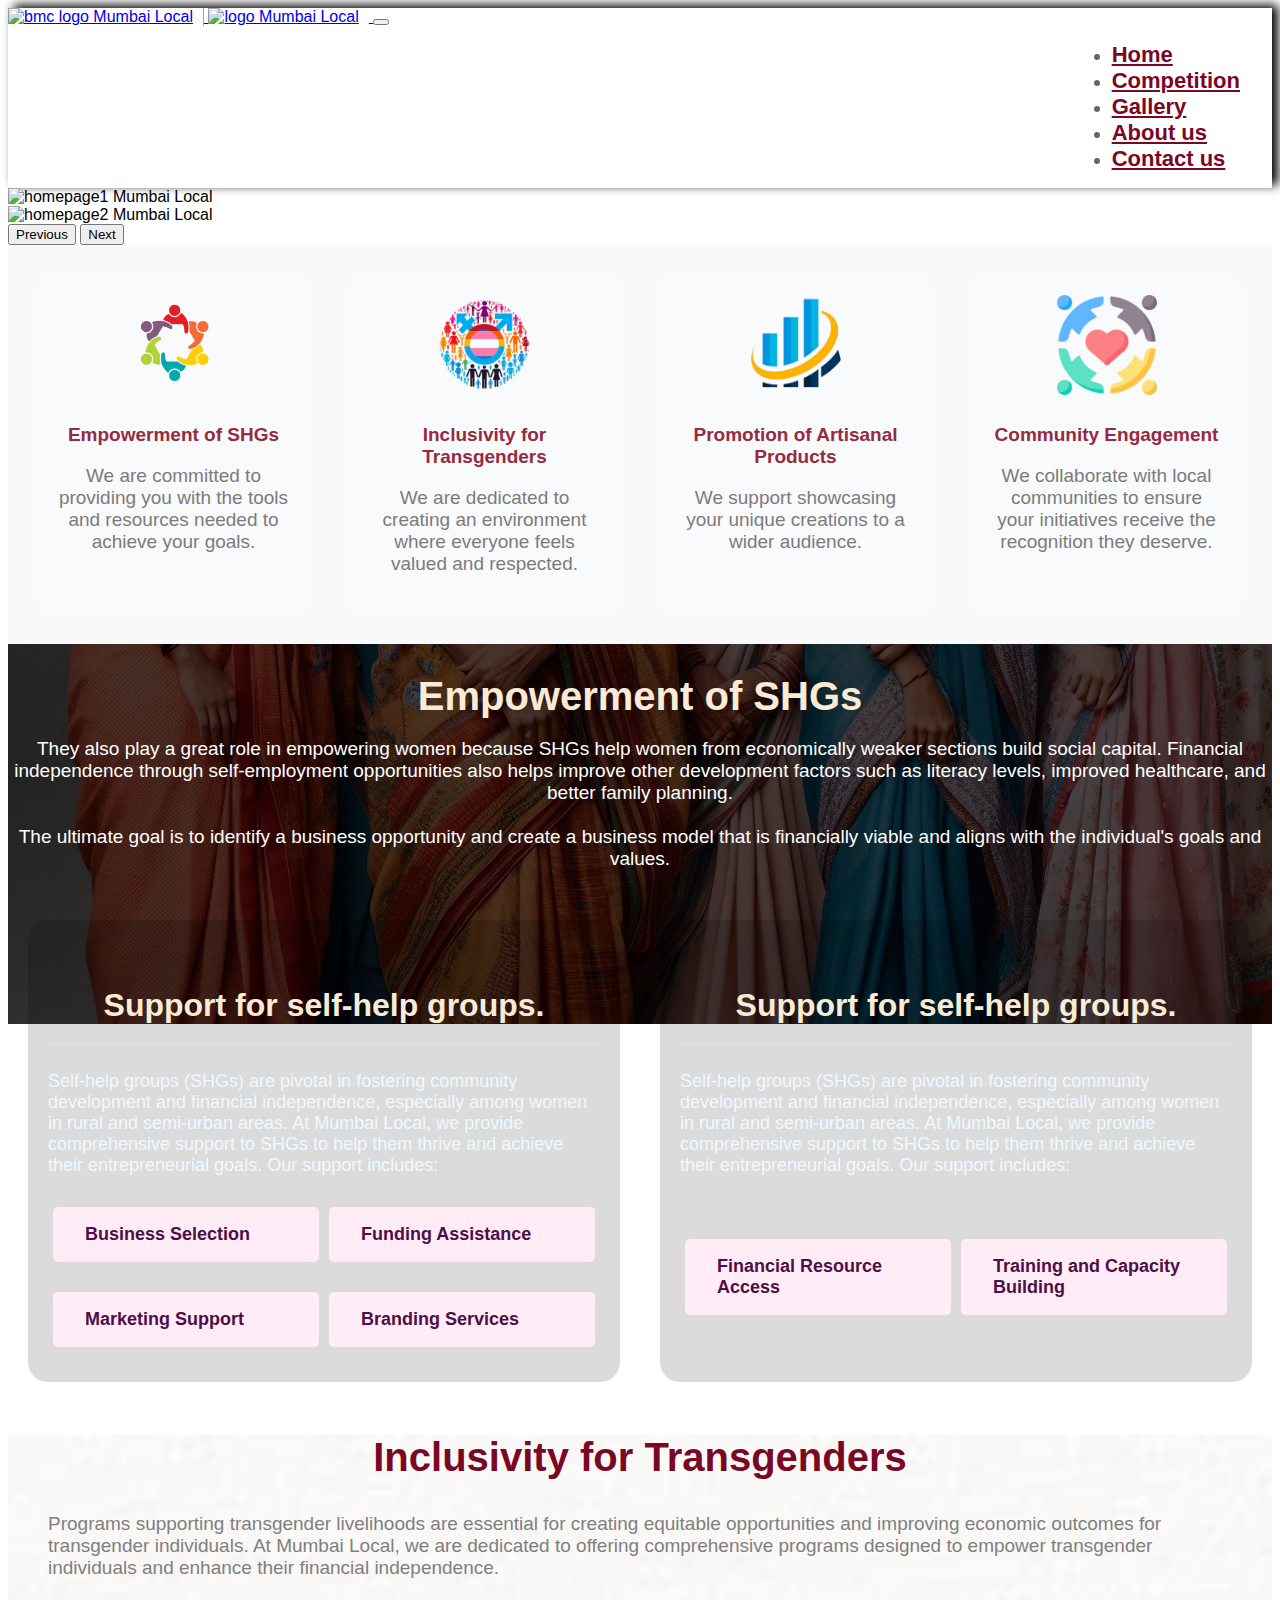
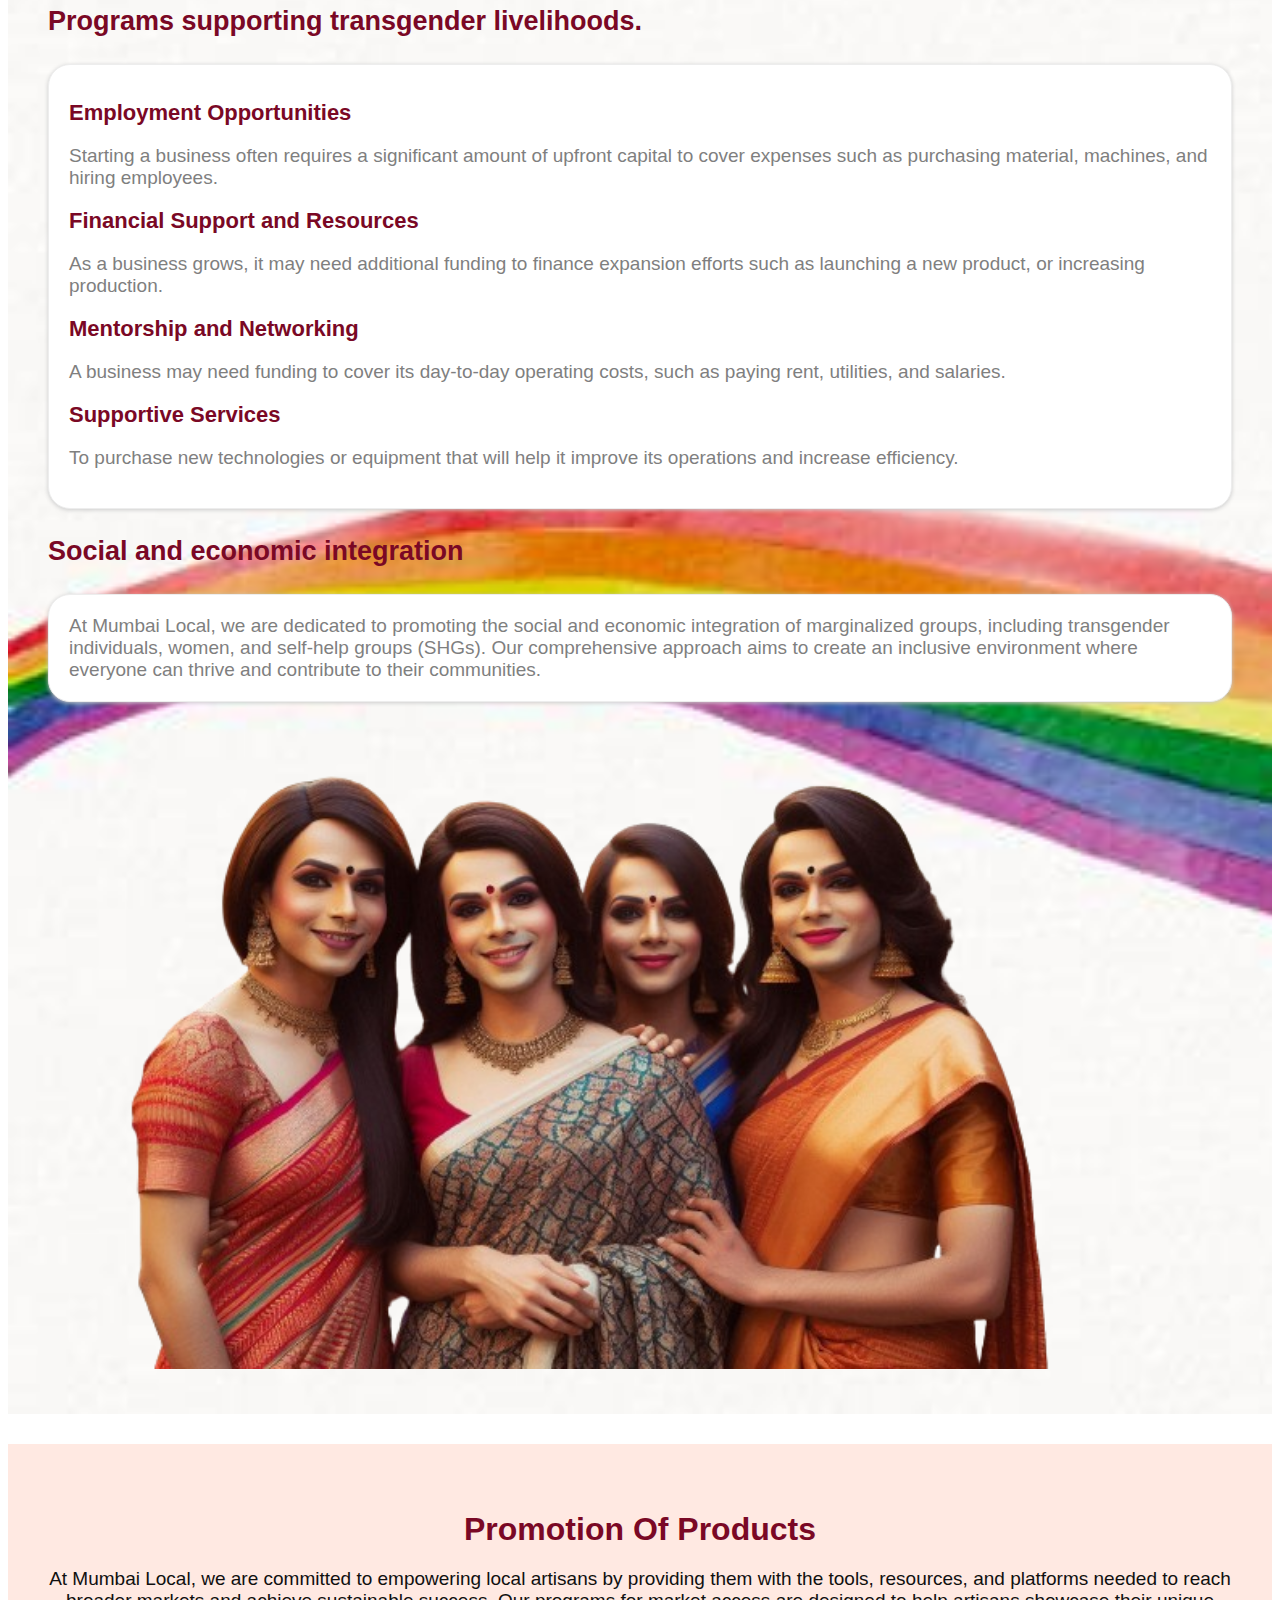
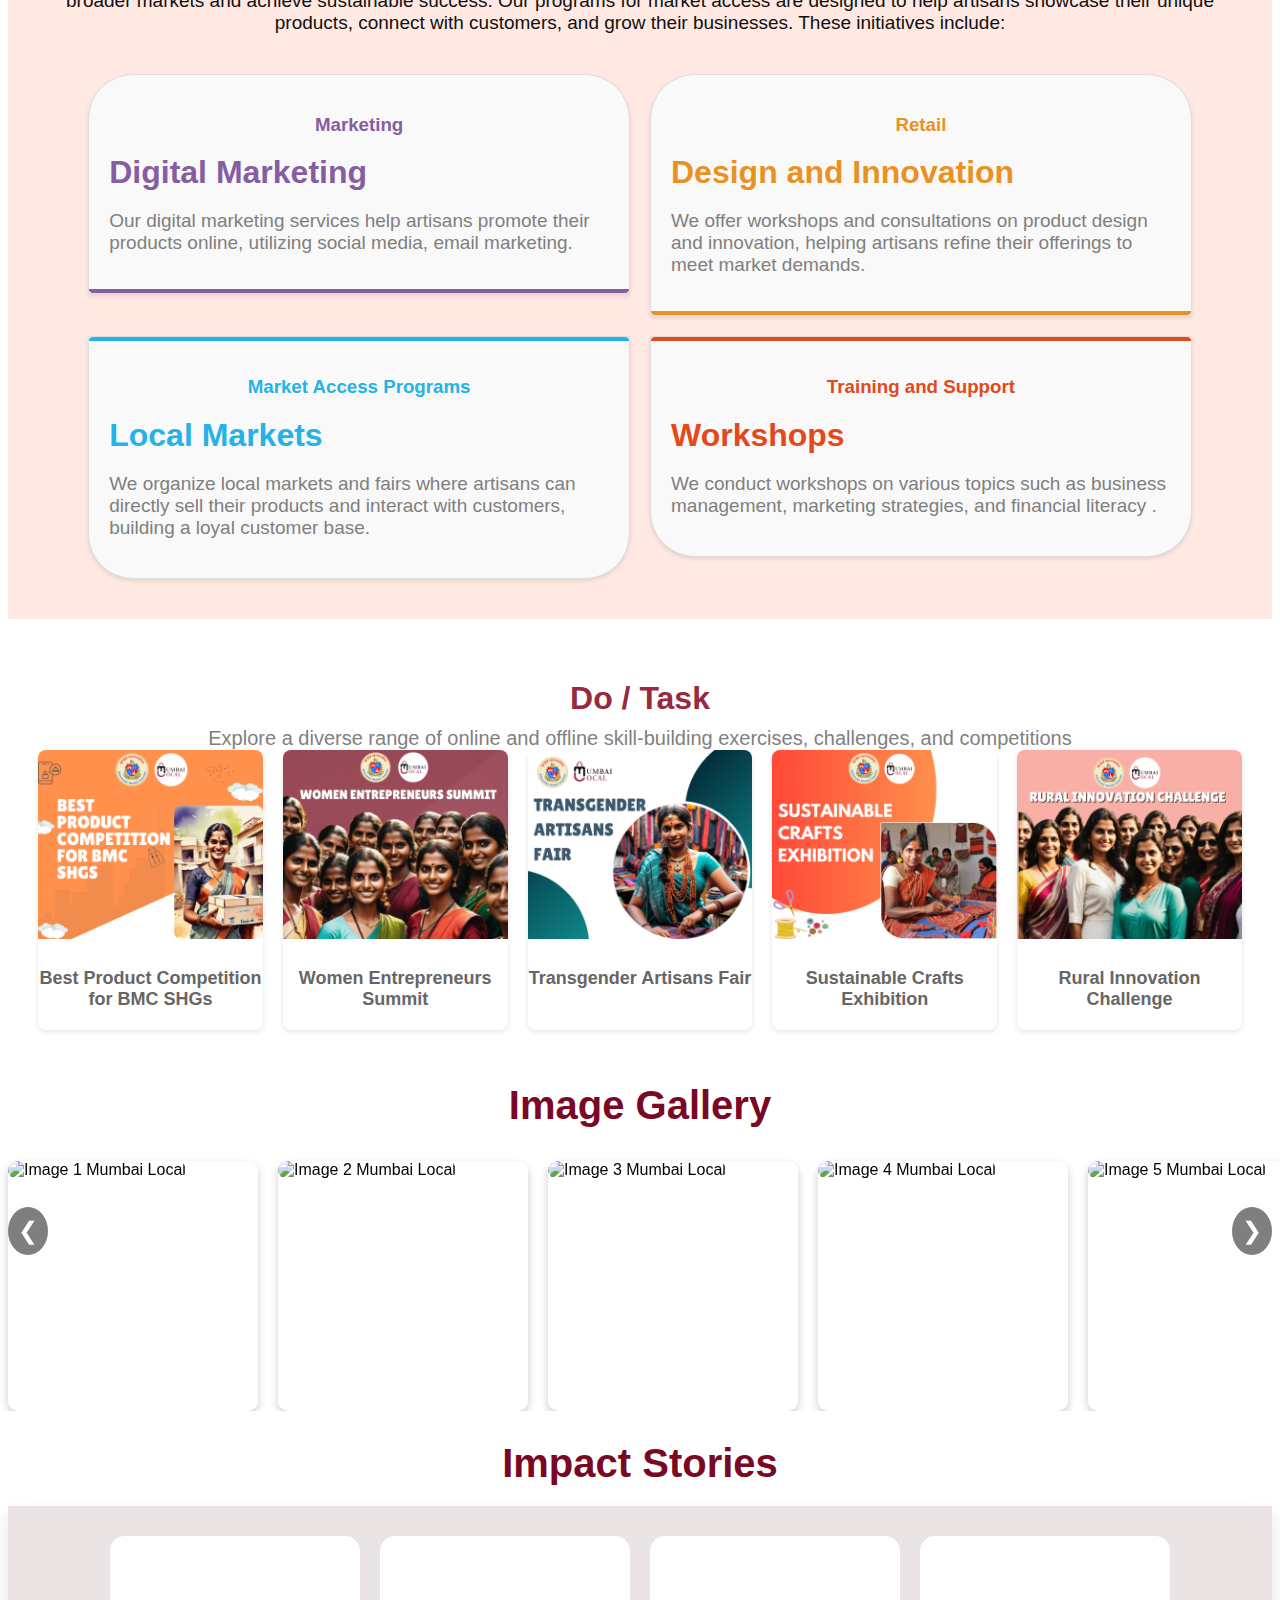
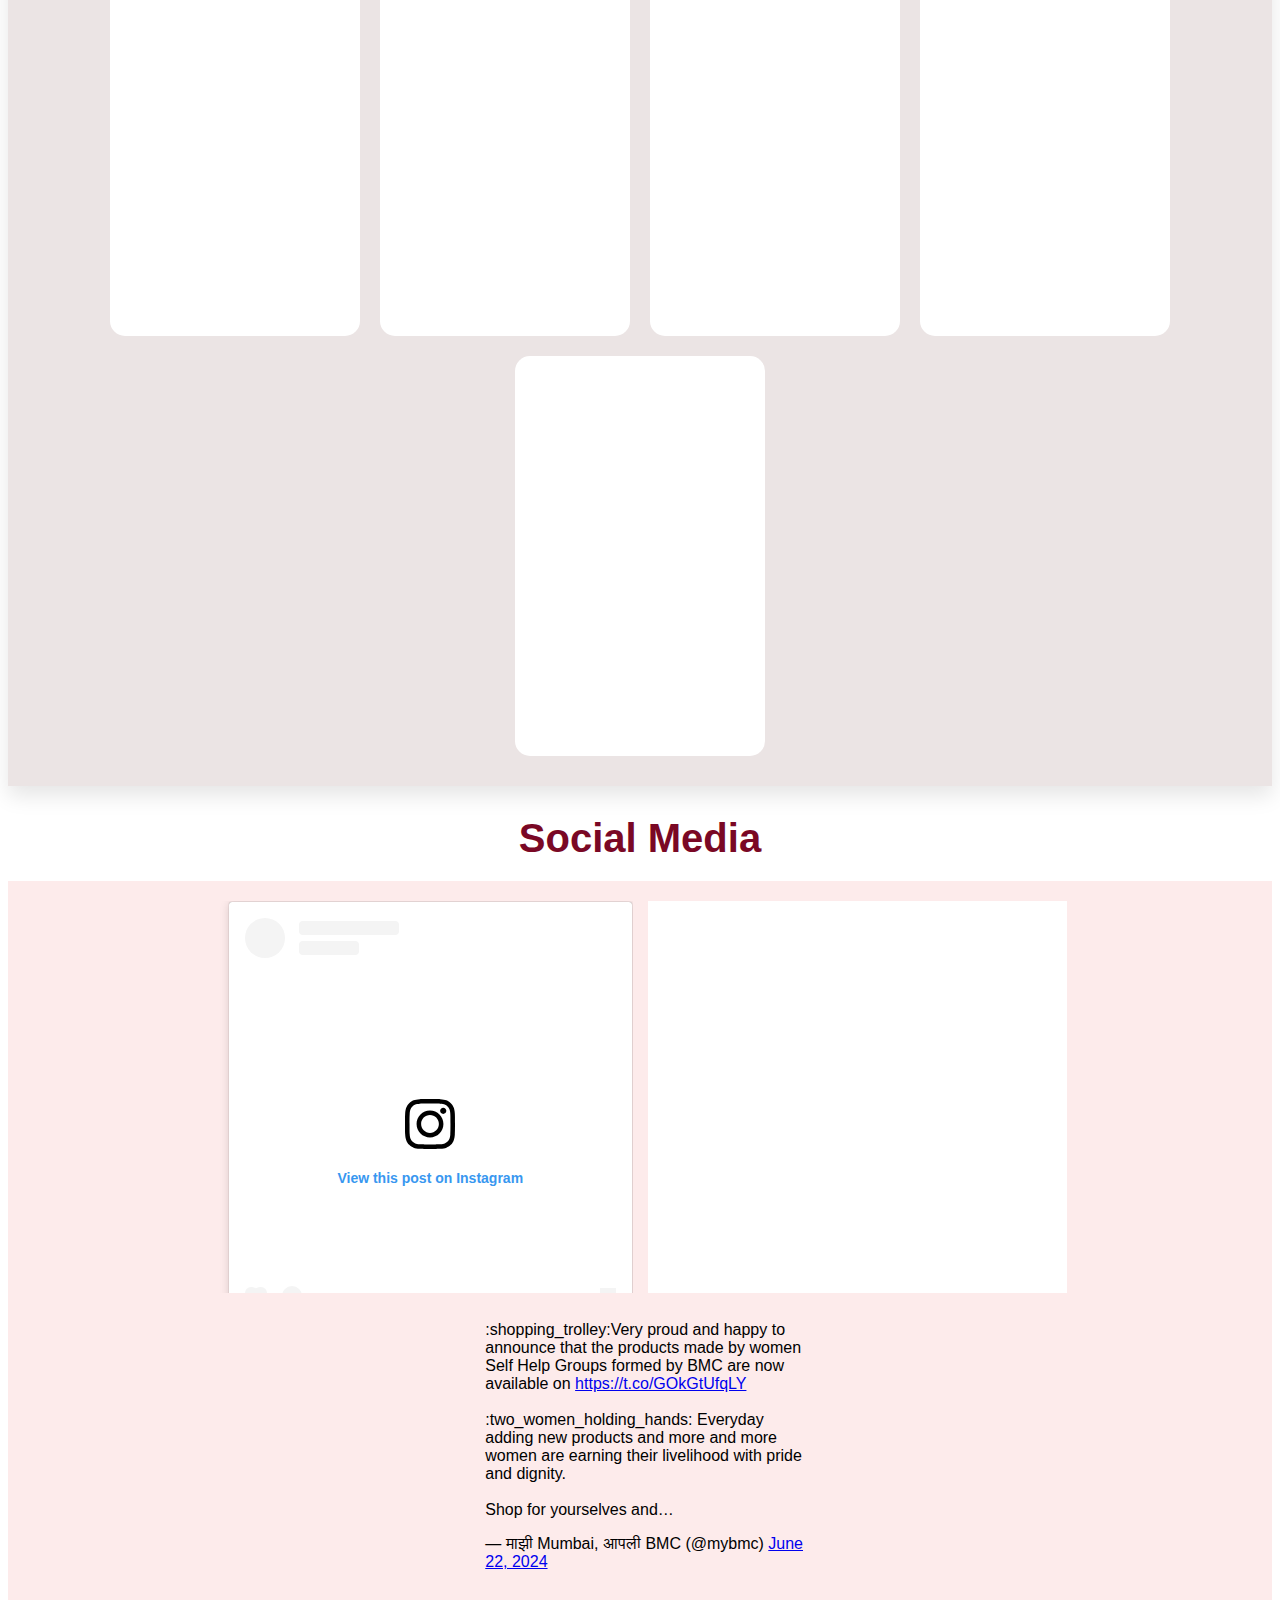
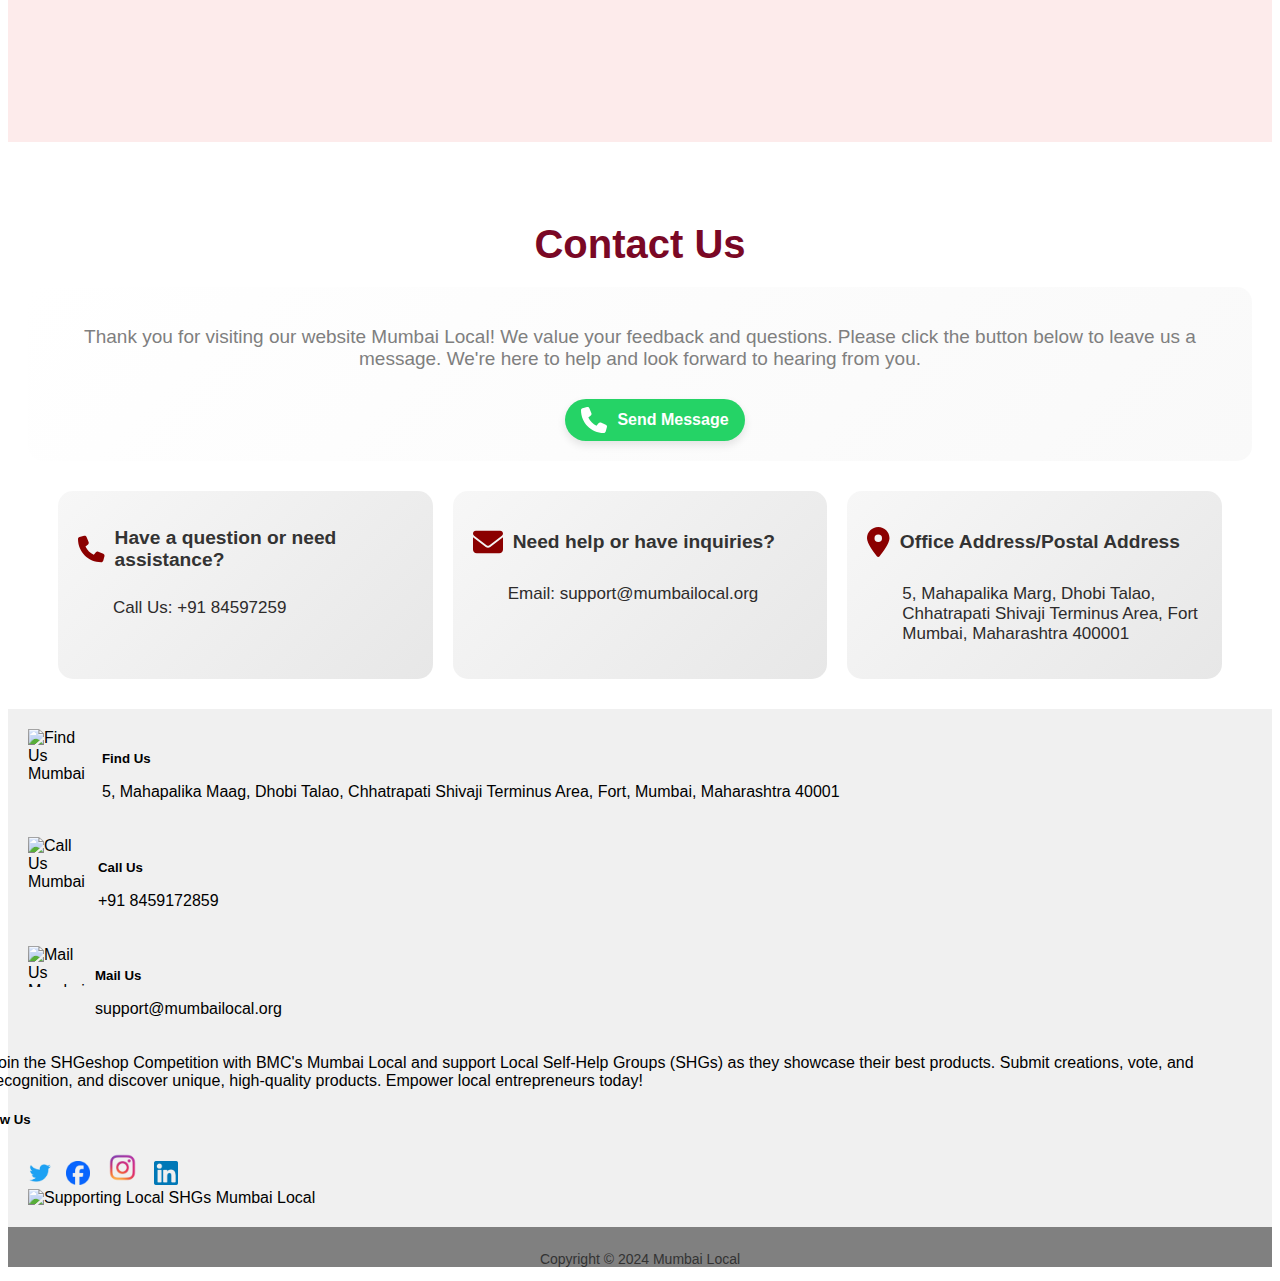
==== commit ec4812d8: "competition block changes" ====
--- a/index.html
+++ b/index.html
@@ -28,8 +28,8 @@
   <nav class="navbar navbar-expand-lg navbar-light bg-light">
     <div class="container-fluid">
       <a class="navbar-brand" href="#">
-        <img src="http://kitintellect.tech/bmccompetition/MumbaiLocal-BMCLogoo.png_20240806054923" class="firstLogo Mumbai Local"/>
-        <img src="http://kitintellect.tech/bmccompetition/MumbaiLocal-logo.png_20240806054556"  class="secondLogo Mumbai Local" />
+        <img src="http://kitintellect.tech/bmccompetition/MumbaiLocal-BMCLogoo.png_20240806054923" class="firstLogo" alt="bmc logo Mumbai Local"/>
+        <img src="http://kitintellect.tech/bmccompetition/MumbaiLocal-logo.png_20240806054556"  class="secondLogo" alt="logo Mumbai Local" />
       </a>
       <button class="navbar-toggler" type="button" data-bs-toggle="collapse" data-bs-target="#navbarNav" aria-controls="navbarNav" aria-expanded="false" aria-label="Toggle navigation">
         <span class="navbar-toggler-icon"></span>
@@ -40,8 +40,8 @@
             <a class="nav-link active" aria-current="page" href="#">Home</a>
           </li>
           <li class="nav-item">
-           <!-- <a class="nav-link" href="#">Initiatives</a> -->
-          </li>
+            <a class="nav-link" target="_blank" href="https://mumbailocal.org/competition/">Competition</a> 
+           </li>
           <li class="nav-item">
             <a class="nav-link" href="#gallery">Gallery</a>
           </li>
--- a/index.css
+++ b/index.css
@@ -1020,3 +1020,151 @@
   text-decoration: none;
   cursor: pointer;
 }
+
+/* blogs section */
+.blog-section {
+  position: relative;
+  /* width: 90%; */
+  /* max-width: 1200px; */
+  overflow: hidden;
+  border-radius: 15px;
+  margin-top: 20px;
+  padding: 20px;
+}
+
+.blog-slider {
+  display: flex;
+  transition: transform 0.5s ease;
+}
+
+.blog-item {
+  width: calc(33.33% - 20px);
+  margin-bottom: 20px;
+  margin-right: 20px;
+  box-sizing: border-box;
+  border: 1px solid rgb(205, 217, 234);
+  border-radius: 12px;
+  padding: 15px;
+  background-color: #fff;
+  text-align: center;
+  flex-shrink: 0;
+}
+
+.blog-item:last-child {
+  margin-right: 0;
+}
+
+.blog-item img {
+  border-radius: 12px;
+  width: 85%;
+  height: auto;
+  object-fit: cover;
+}
+
+.blog-item h3 {
+  margin: 15px 0 10px;
+  font-size: 17px;
+  color: #333;
+}
+
+.blog-item p {
+  color: #555;
+  font-size: 0.9em;
+  line-height: 1.6;
+  height: 3em;
+  overflow: hidden;
+  text-overflow: ellipsis;
+  display: -webkit-box;
+  -webkit-line-clamp: 2;
+  -webkit-box-orient: vertical;
+}
+
+.continueReading {
+  border: none;
+  background-color: #7a0825;
+  color: #fff;
+  font-weight: 600;
+  font-family: Verdana, Arial, Helvetica, sans-serif;
+  padding: 10px 20px;
+  border-radius: 5px;
+  cursor: pointer;
+  font-size: 14px;
+  margin-top: 10px;
+  
+}
+
+.continueReading:hover {
+  background-color: #7a0825;
+}
+
+.prev, .next {
+  position: absolute;
+  top: 50%;
+  transform: translateY(-50%);
+  background-color: rgba(0, 0, 0, 0.5);
+  color: white;
+  border: none;
+  padding: 15px;
+  cursor: pointer;
+  z-index: 1;
+  border-radius: 50%;
+  transition: background-color 0.3s;
+}
+
+.prev:hover, .next:hover {
+  background-color: rgba(0, 0, 0, 0.7);
+}
+
+.prev {
+  left: 20px;
+}
+
+.next {
+  right: 20px;
+}
+
+/* blog detail css */
+.blog-detail {
+  /* width: 100%;
+  max-width: 1200px; */
+  /* background-color: #fff;
+  box-shadow: 0 8px 16px rgba(0, 0, 0, 0.2); */
+  border-radius: 15px;
+  padding: 20px;
+  margin: 20px auto;
+  text-align: center; 
+}
+
+.blog-detail img {
+  width: 50%;
+  height: auto;
+  border-radius: 12px;
+  margin-bottom: 20px;
+  display: block;
+  max-width: 100%;
+  height: auto;
+  object-fit: cover; 
+  margin-left: auto; 
+  margin-right: auto;
+}
+
+.blog-detail h2,h4 {
+  margin: 15px 0;
+  font-size: 2em;
+  color: #7a0825;
+  font-weight: 700 !important;
+}
+
+.blog-detail p,li{
+  text-align: left;
+  font-size: 19px;
+  color: #656565;
+  font-weight: 400;
+}
+
+.blog-detail .content {
+  color: #555;
+  font-size: 1em;
+  line-height: 1.6;
+  text-align: left; 
+}
--- a/indexMobile.css
+++ b/indexMobile.css
@@ -20,7 +20,11 @@
     }
     .box{
         width: 33%;
-
+        padding: 12px;
+
+    }
+    .box p{
+        display: none;
     }
     .box h2 {
         font-size: 15px;
@@ -117,6 +121,14 @@
     .info-section .col-md-6 {
         margin-bottom: 20px;
     }
+    .blog-item {
+        width: calc(50% - 20px);
+        margin-right: 20px;
+    }
+
+    .blog-item img {
+        width: 100%;
+    }
 }
 .whatsapp-button span {
     flex: 1;
@@ -177,6 +189,14 @@
         width: 30px;
         height: 30px;
     }
+    .blog-item {
+        width: 100%;
+        margin-right: 0;
+    }
+
+    .prev, .next {
+        padding: 10px;
+    }
 }
 
 
@@ -208,4 +228,31 @@
         width: 30px; 
         height: 30px;
     }
+}
+
+
+/* image gallery */
+
+@media (min-width: 600px) {
+    .image-galleryi .gallery-itemi {
+        flex: 0 0 48%;
+        max-width: 48%;
+        margin-right: 2%;
+    }
+}
+
+@media (min-width: 900px) {
+    .image-galleryi .gallery-itemi {
+        flex: 0 0 30%;
+        max-width: 30%;
+        margin-right: 2%;
+    }
+}
+
+@media (min-width: 1200px) {
+    .image-galleryi .gallery-itemi {
+        flex: 0 0 250px;
+        height: 250px;
+        margin-right: 20px;
+    }
 }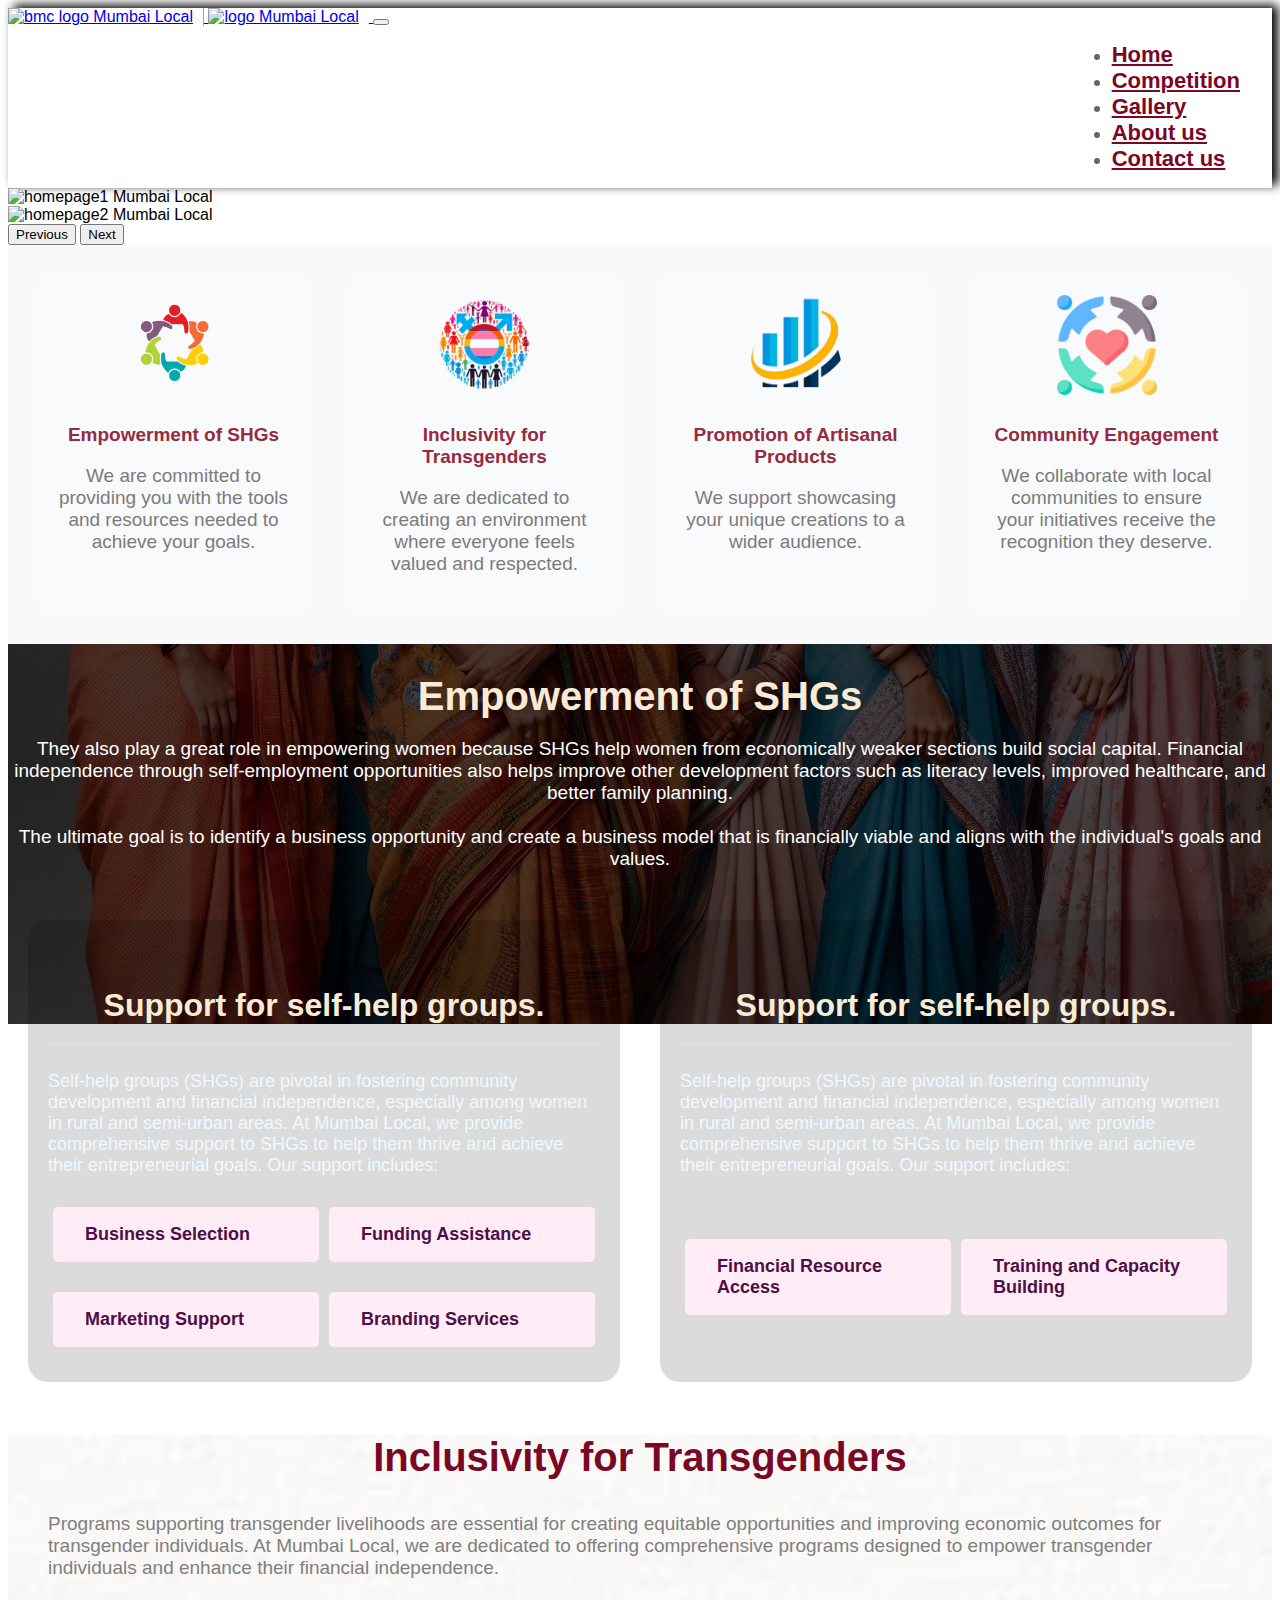
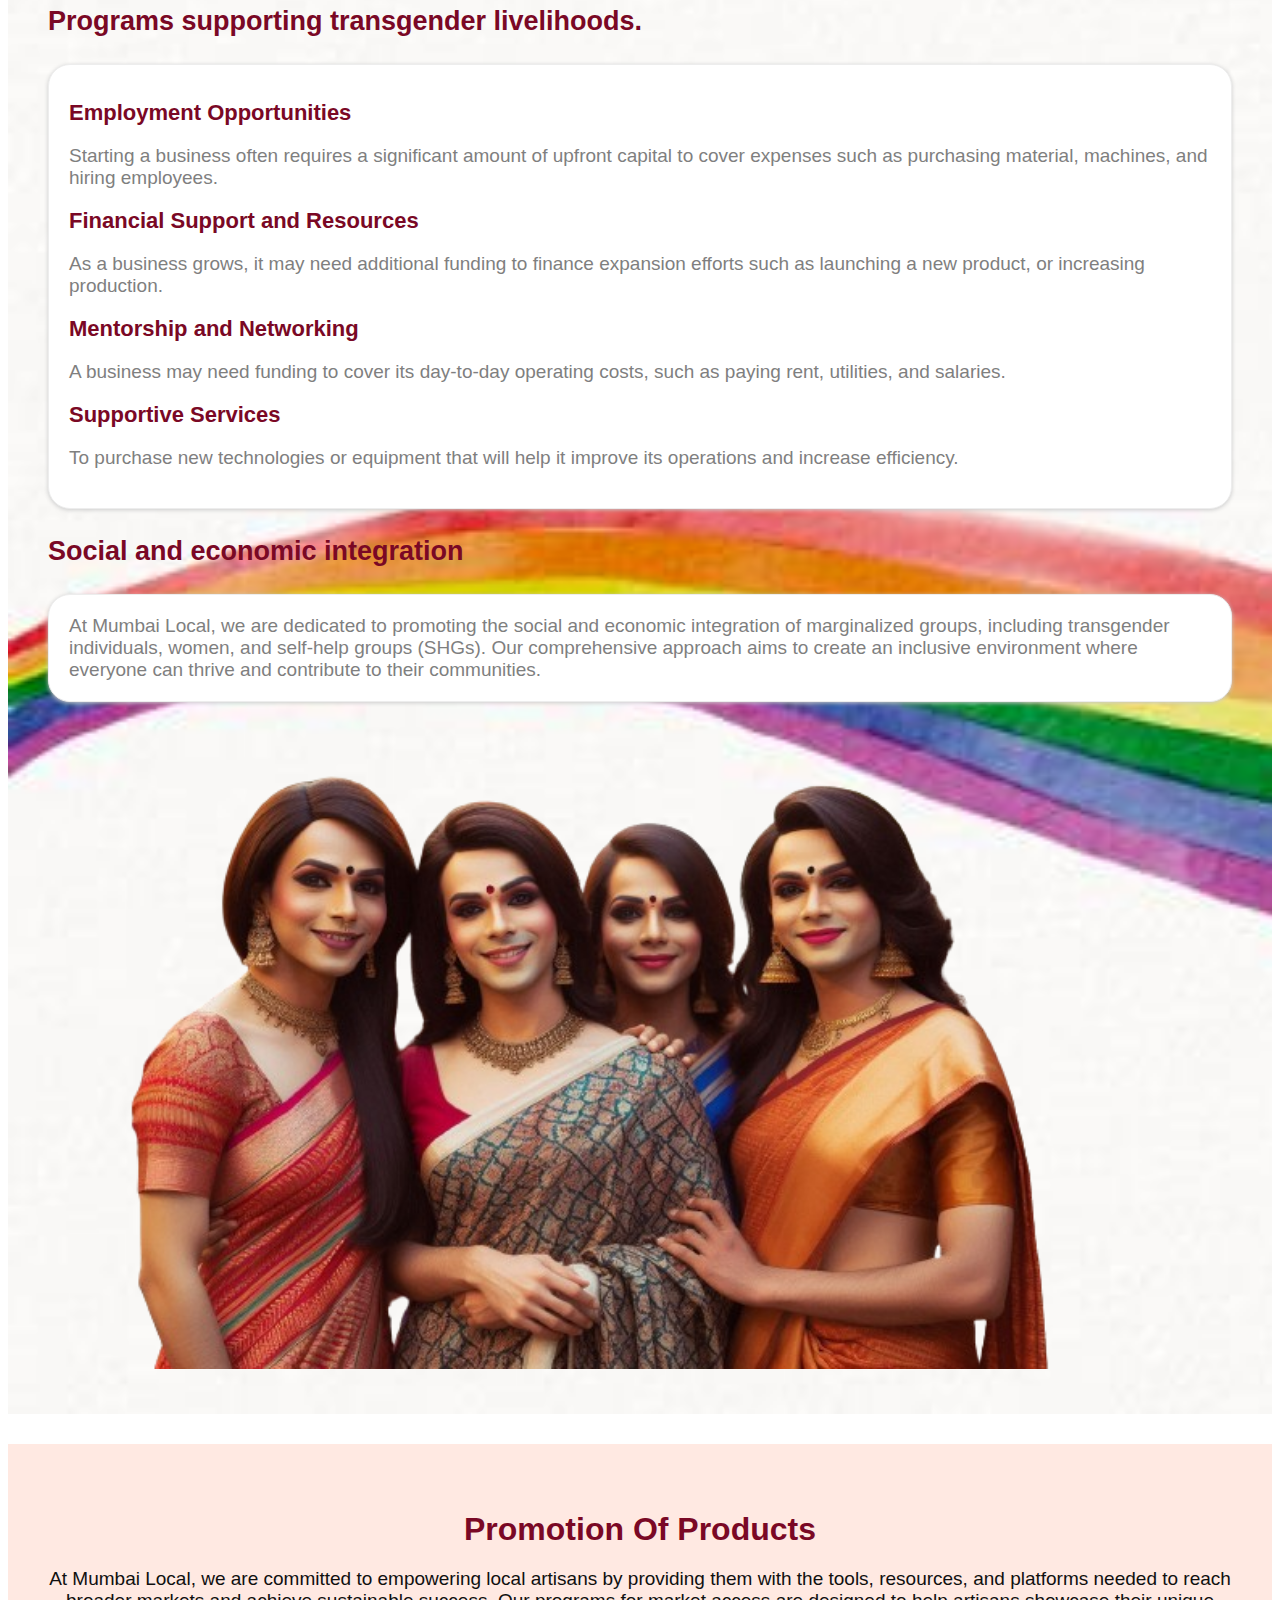
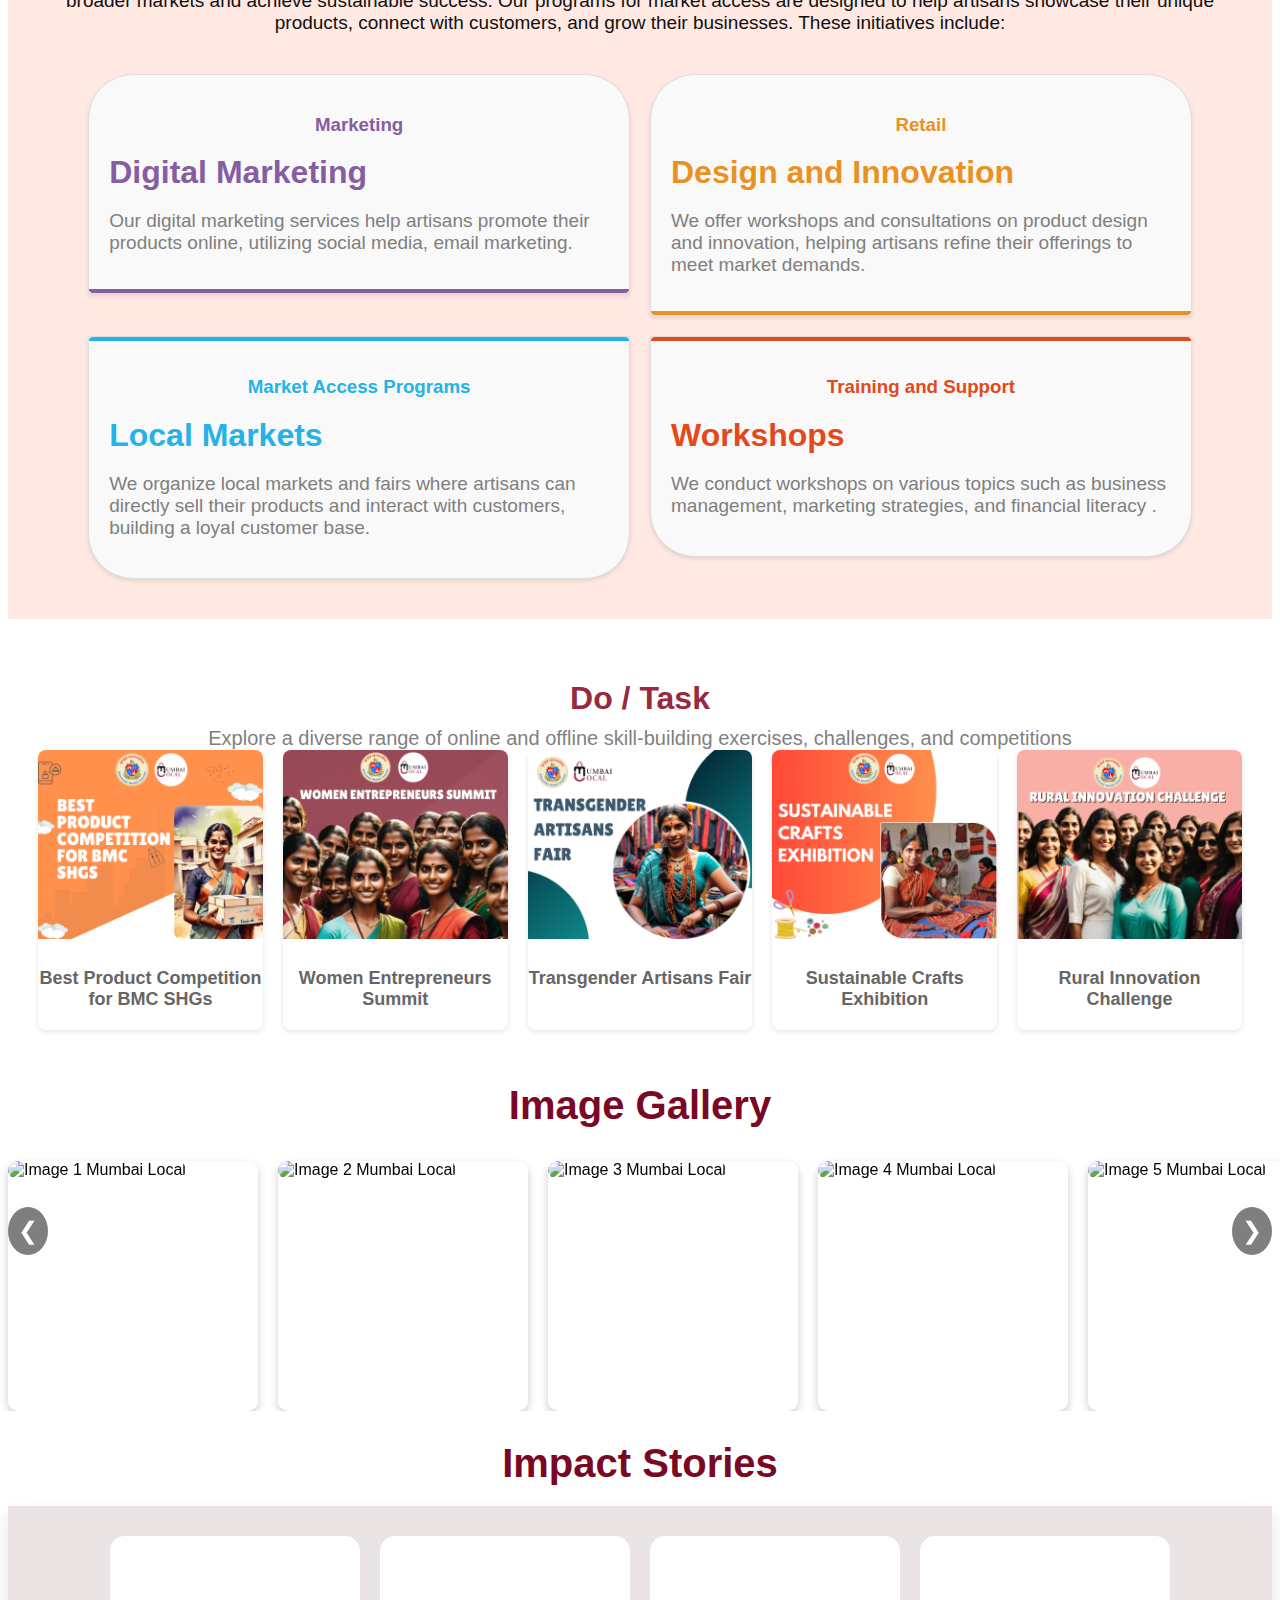
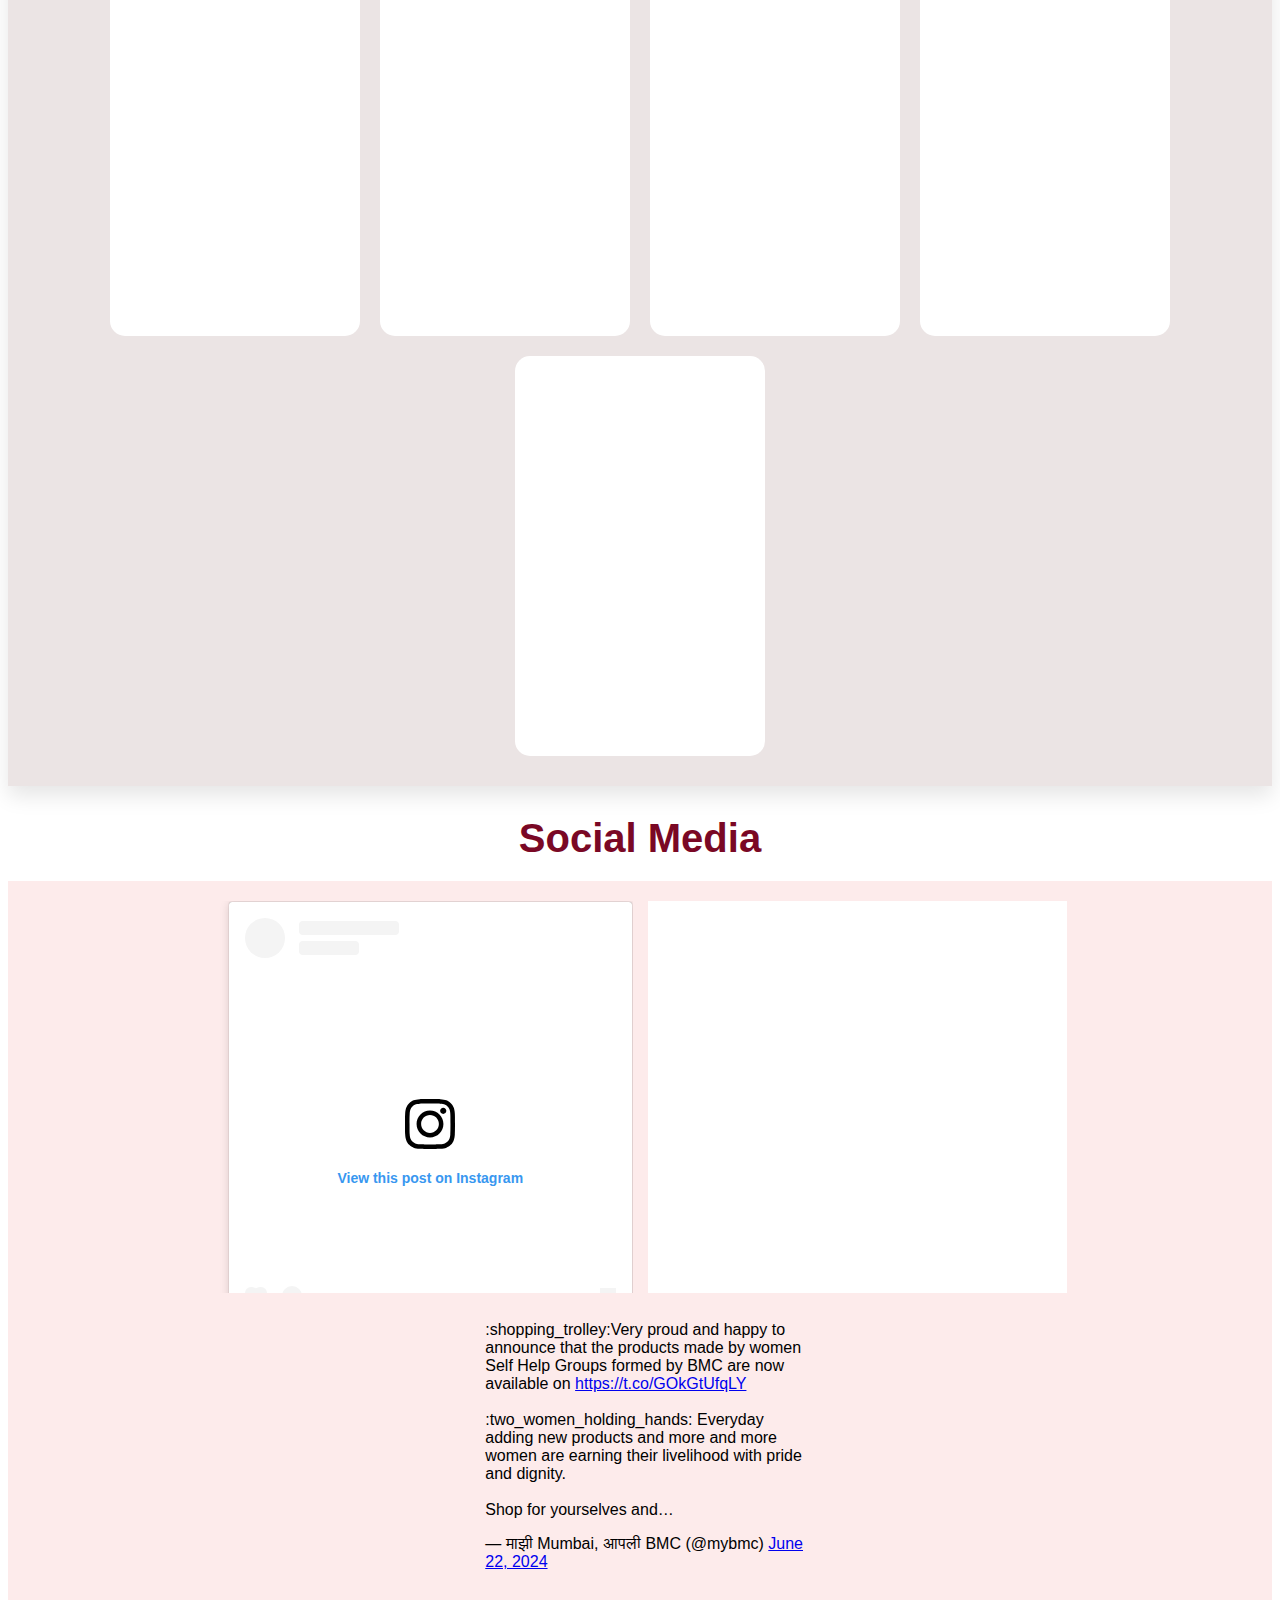
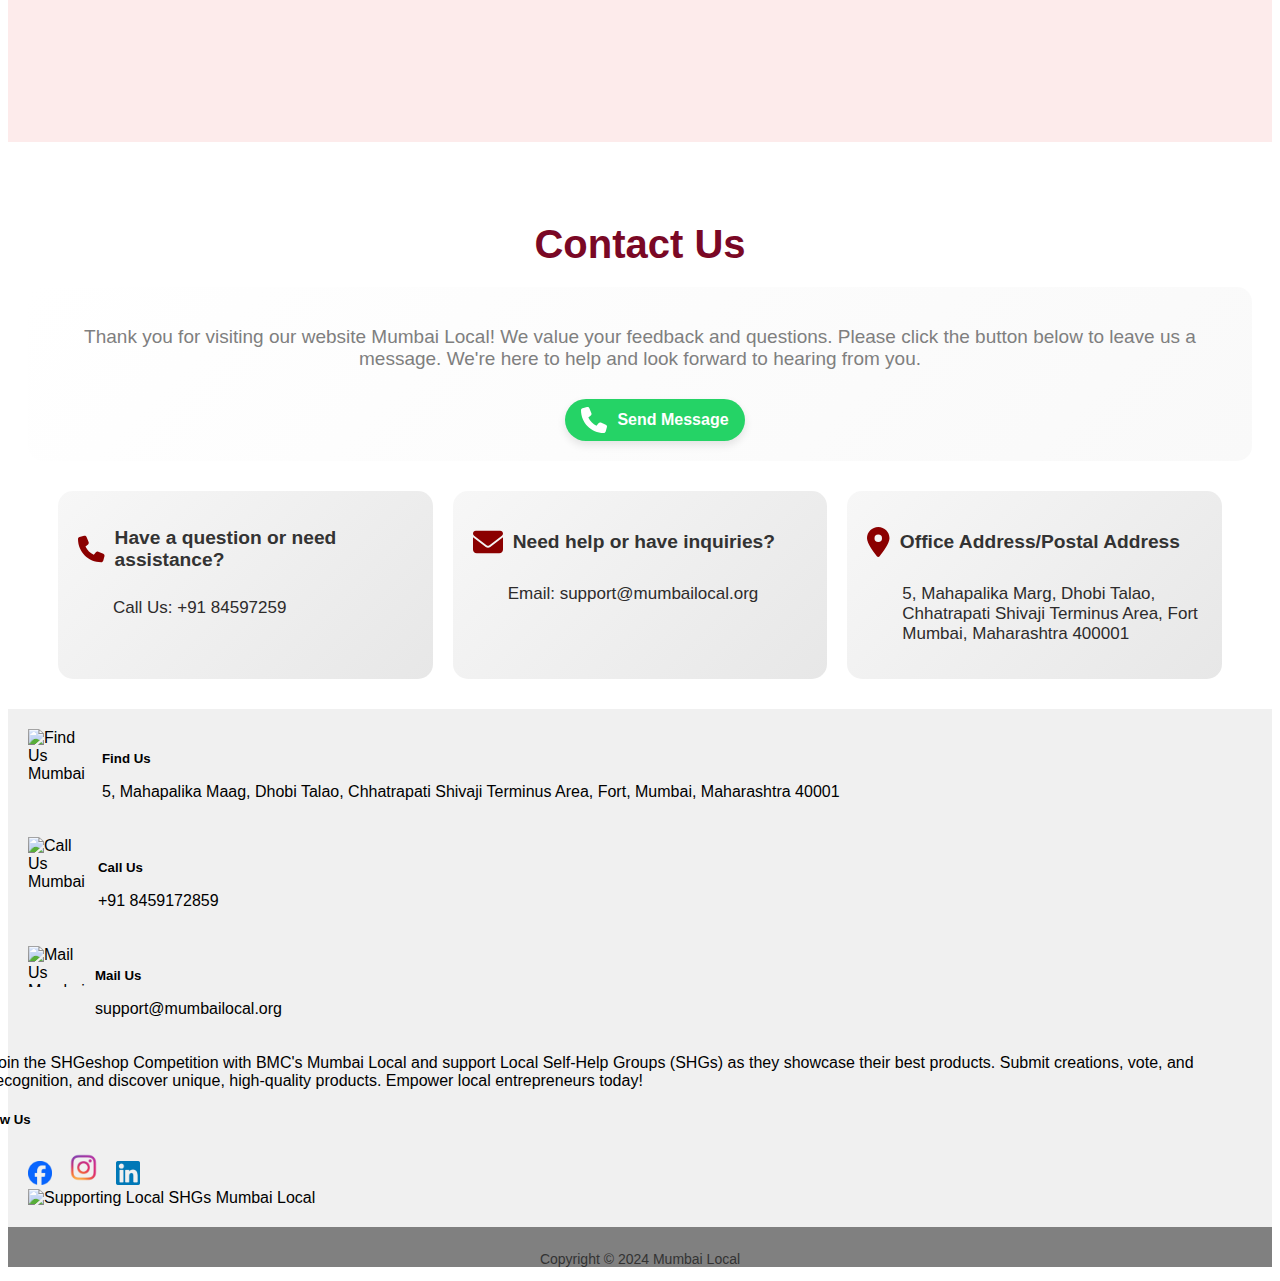
==== commit 8286655f: "contacy us mobile number change and give url to linkedin" ====
--- a/index.html
+++ b/index.html
@@ -482,7 +482,7 @@
      <div class="contact-card intro-card">
          <p class="text-left" style="text-align: center;">Thank you for visiting our website Mumbai Local! We value your feedback and questions. Please click the button below to leave us a message. We're here to help and look forward to hearing from you.</p>
 <div style="display: flex; justify-content:center;width: 100%;">
-  <a href="https://wa.me/9184597259" class="whatsapp-button" target="_blank">
+  <a href="https://wa.me/8459172859" class="whatsapp-button" target="_blank">
                 
     <svg xmlns="http://www.w3.org/2000/svg" fill="white" height="26px" viewBox="0 0 512 512"><path d="M164.9 24.6c-7.7-18.6-28-28.5-47.4-23.2l-88 24C12.1 30.2 0 46 0 64C0 311.4 200.6 512 448 512c18 0 33.8-12.1 38.6-29.5l24-88c5.3-19.4-4.6-39.7-23.2-47.4l-96-40c-16.3-6.8-35.2-2.1-46.3 11.6L304.7 368C234.3 334.7 177.3 277.7 144 207.3L193.3 167c13.7-11.2 18.4-30 11.6-46.3l-40-96z"/></svg>
 
@@ -549,10 +549,12 @@
           <div class="col-md-6">
               <h5 style="font-weight: 700 ;">Follow Us</h5>
               <div class="social-icons">
-                  <img src="images/twitter.png" alt="Twitter Mumbai Local">
+                  <!-- <img src="images/twitter.png" alt="Twitter Mumbai Local"> -->
                  <a href="https://www.facebook.com/people/Mumbai-Local/pfbid031eKEBTNfvxSdAZ2aR7jdbMAXfwFWMWmzZDQZ8kvPK5sUtX41NryL569s3pKXpEcPl/" target="_blank"> <img src="images/facebook.png" alt="Facebook Mumbai Local"></a>
                  <a href="https://www.instagram.com/the.mumbai.local/" target="_blank" > <img src="images/insta12.png" alt="Instagram Mumbai Local" class="instagram-icon"></a>
-                  <img src="images/link1.png" alt="LinkedIn Mumbai Local">
+                 <a href="https://www.linkedin.com/in/mumbai-local-263ab831a/" target="_blank">
+                   <img src="images/link1.png" alt="LinkedIn Mumbai Local">
+                 </a>
               </div>
           </div>
           <div class="col-md-6 d-flex justify-content-end align-items-center">
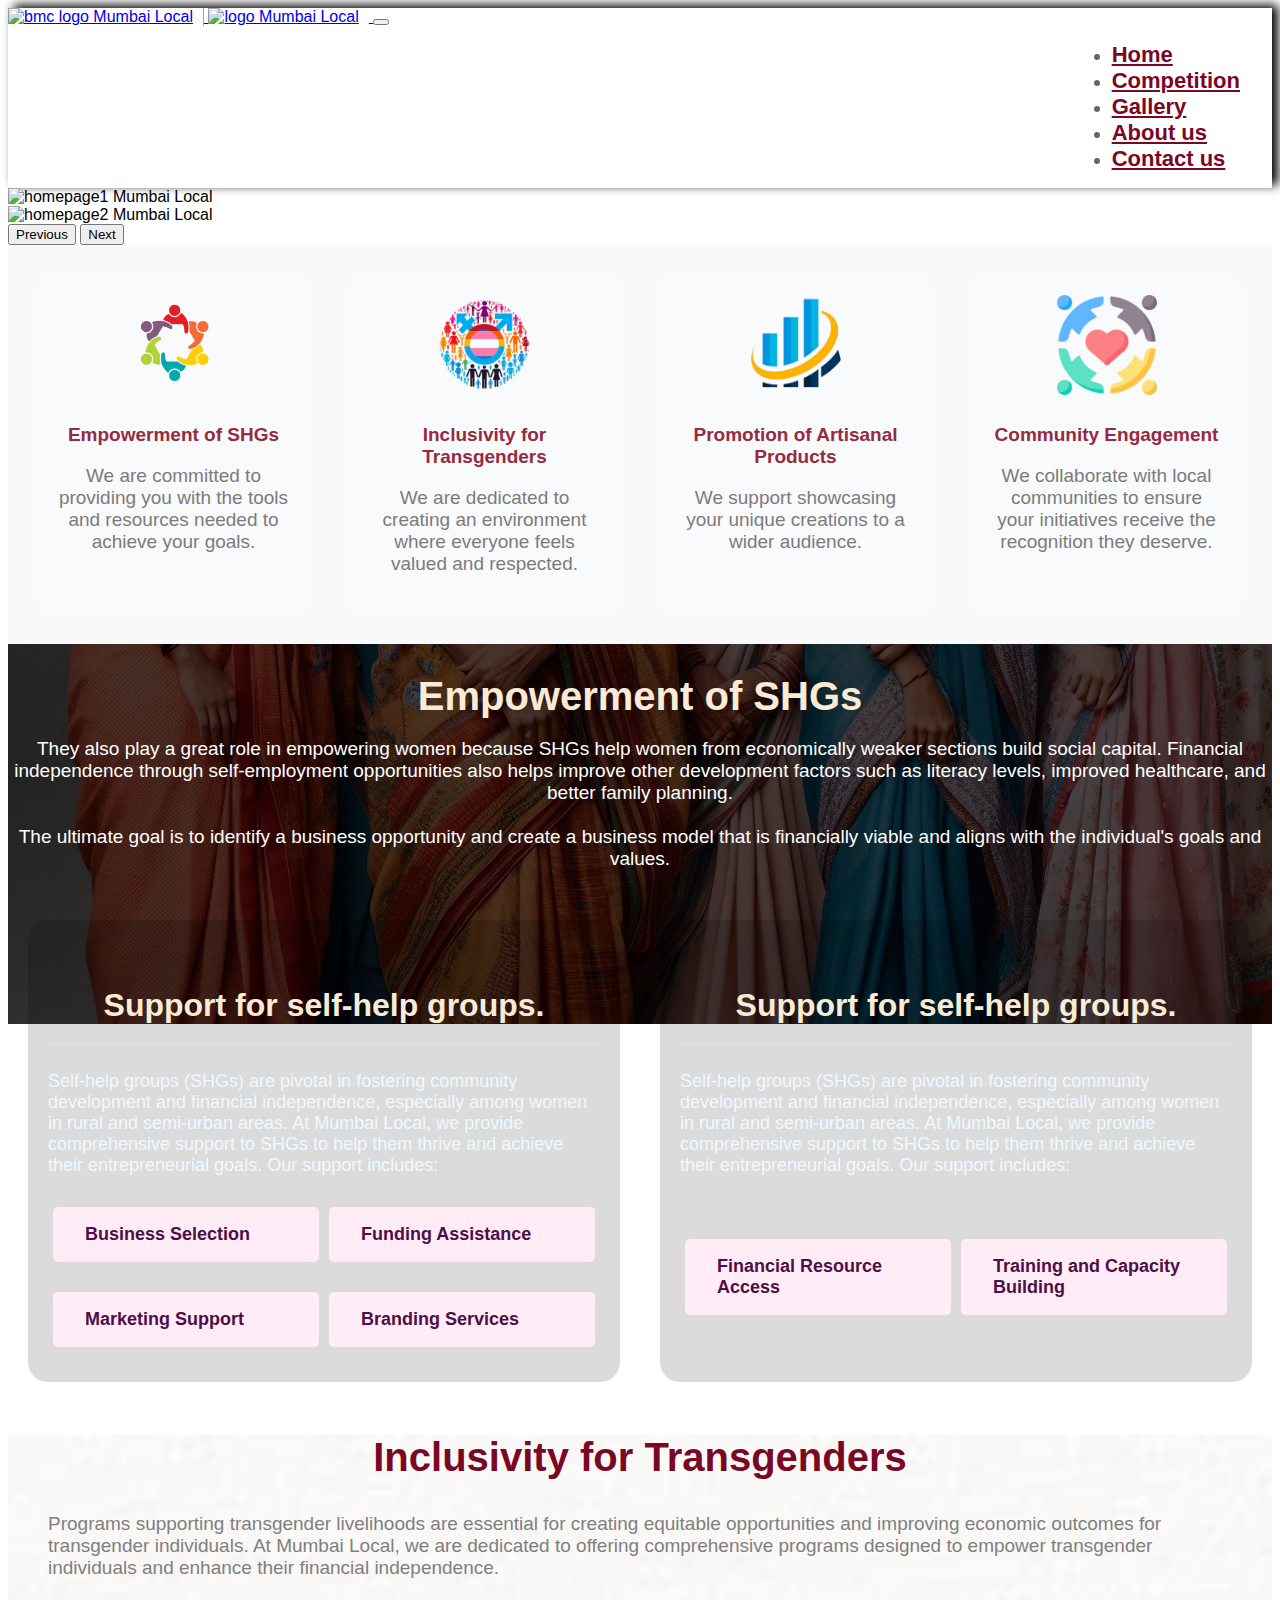
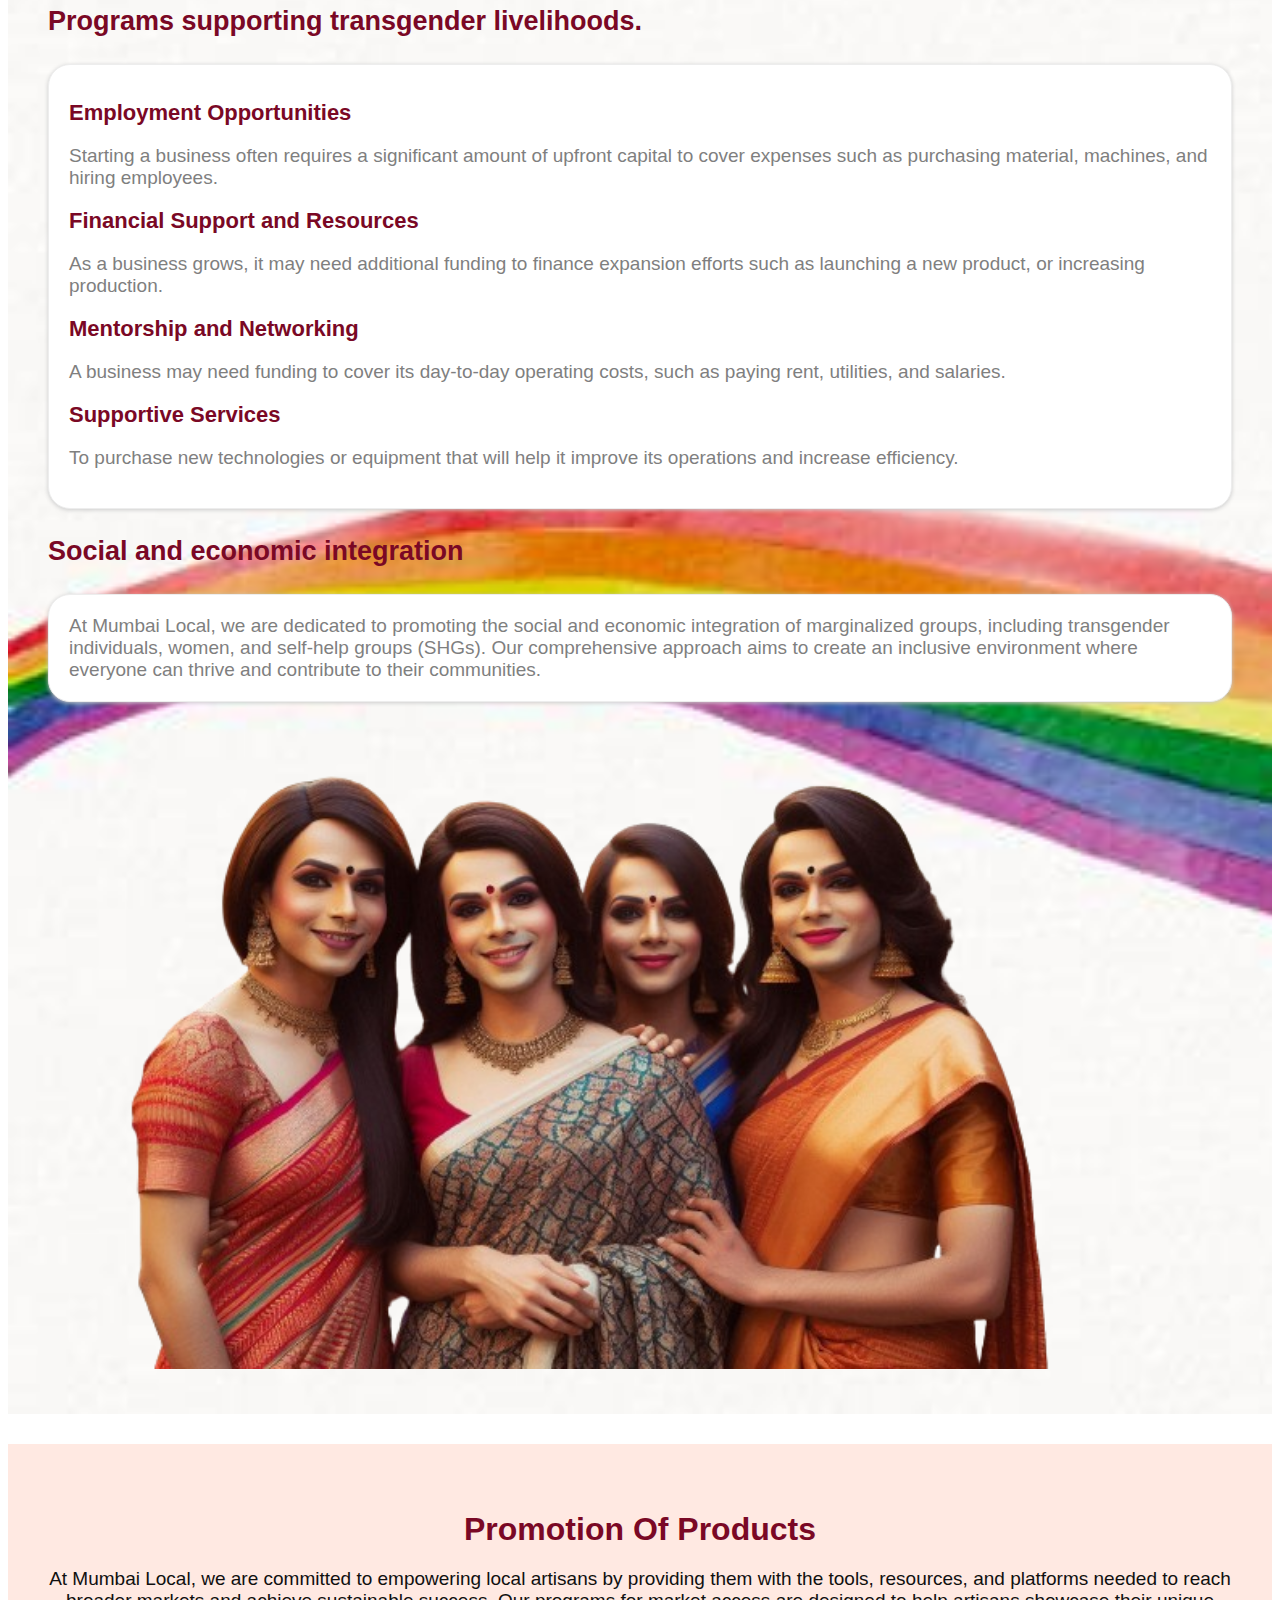
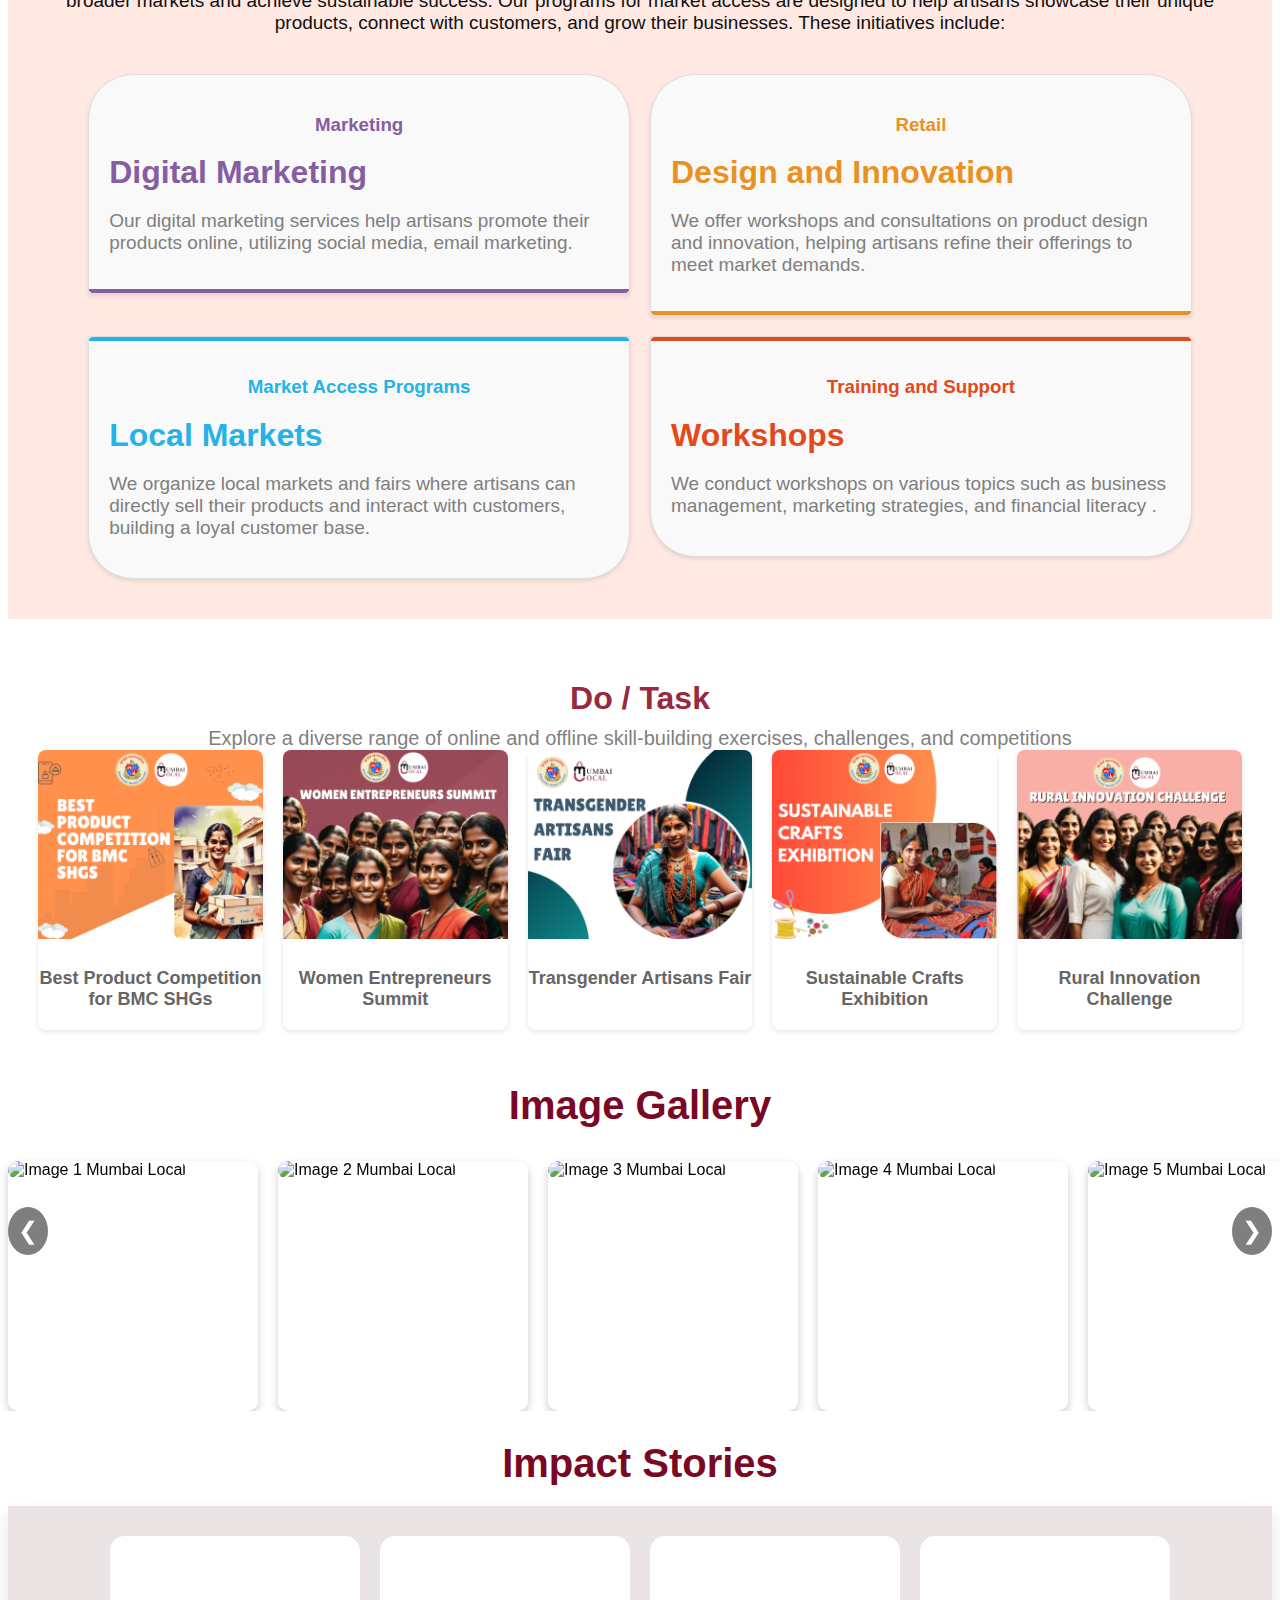
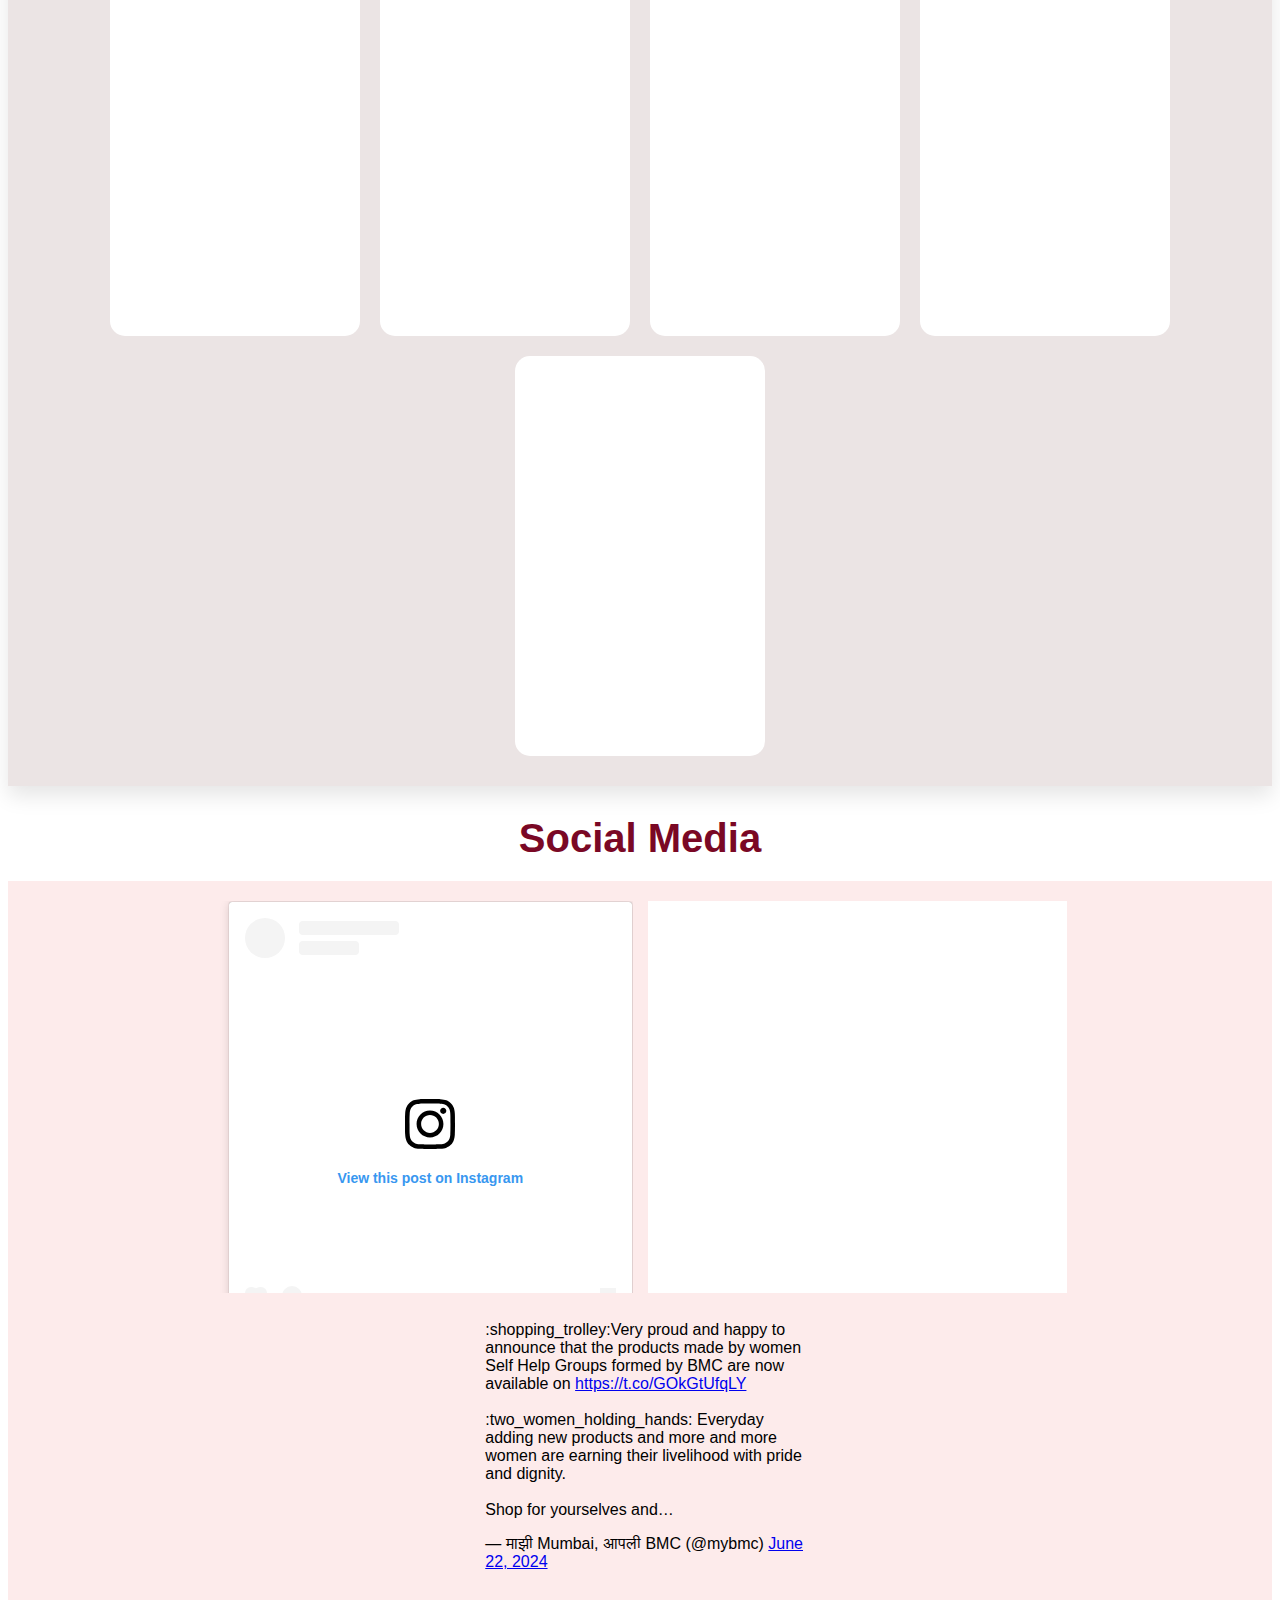
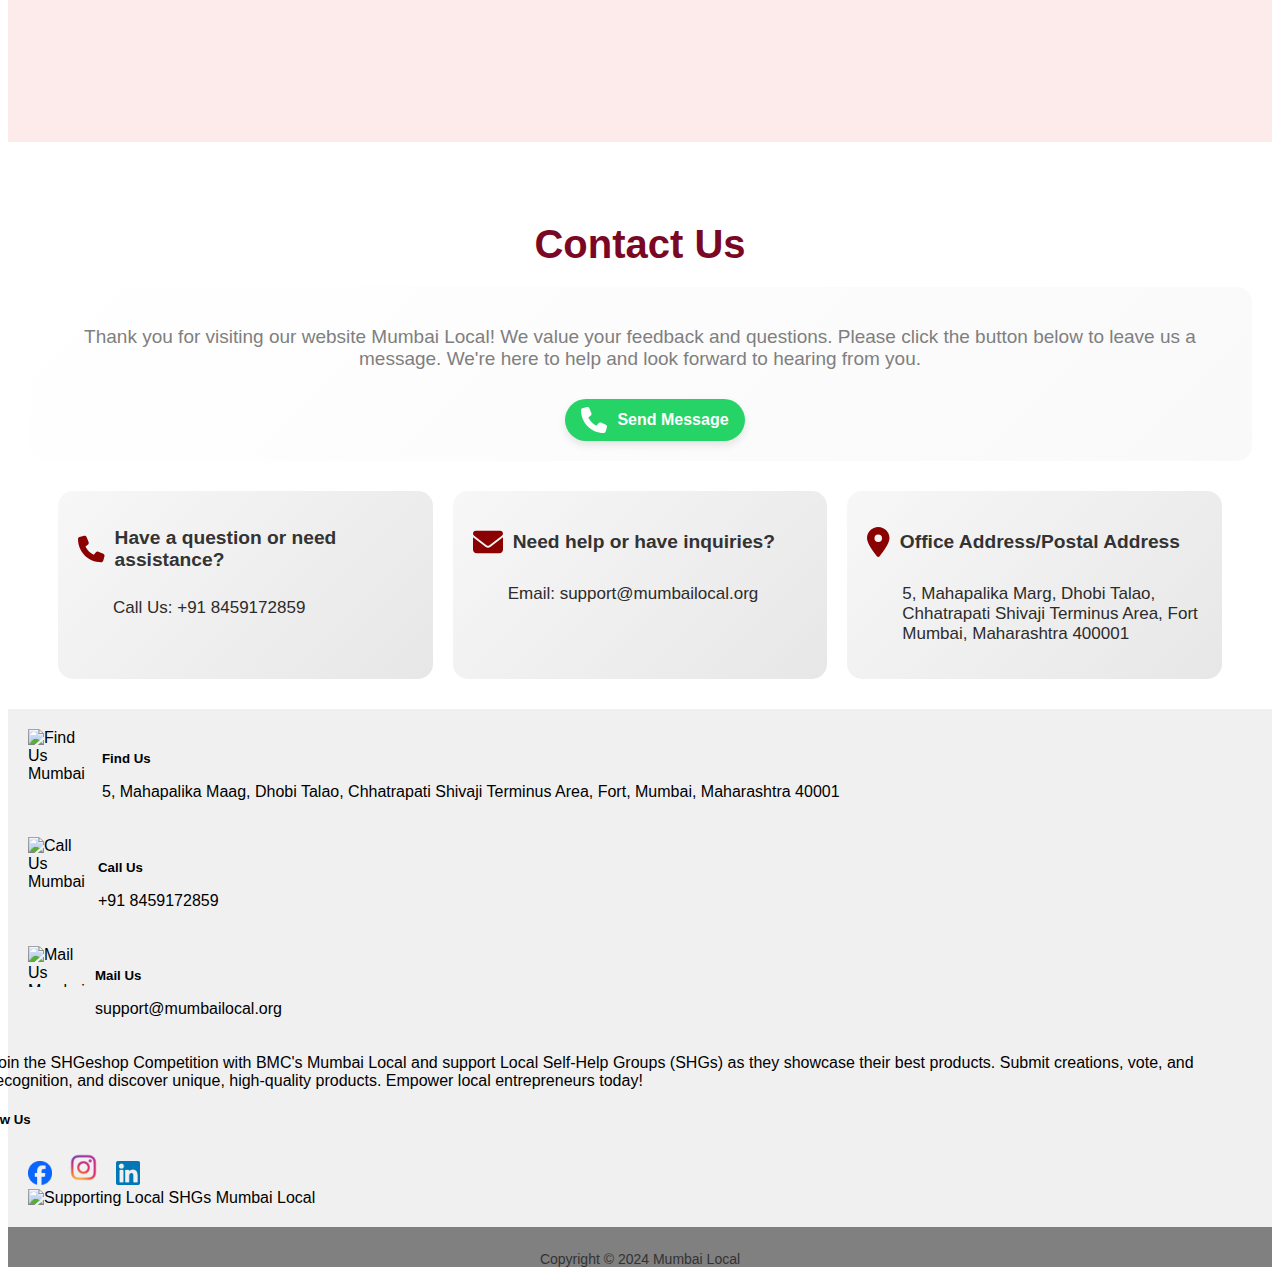
==== commit 39059e31: "mobile number change" ====
--- a/index.html
+++ b/index.html
@@ -494,7 +494,7 @@
      <div class="contact-section">
          <div class="contact-card">
              <h2><svg xmlns="http://www.w3.org/2000/svg" fill="darkred" height="30px" viewBox="0 0 512 512"><path d="M164.9 24.6c-7.7-18.6-28-28.5-47.4-23.2l-88 24C12.1 30.2 0 46 0 64C0 311.4 200.6 512 448 512c18 0 33.8-12.1 38.6-29.5l24-88c5.3-19.4-4.6-39.7-23.2-47.4l-96-40c-16.3-6.8-35.2-2.1-46.3 11.6L304.7 368C234.3 334.7 177.3 277.7 144 207.3L193.3 167c13.7-11.2 18.4-30 11.6-46.3l-40-96z"/></svg> Have a question or need assistance?</h2>
-             <p>Call Us: +91 84597259</p>
+             <p>Call Us: +91 8459172859</p>
              
          </div>
          <div class="contact-card">
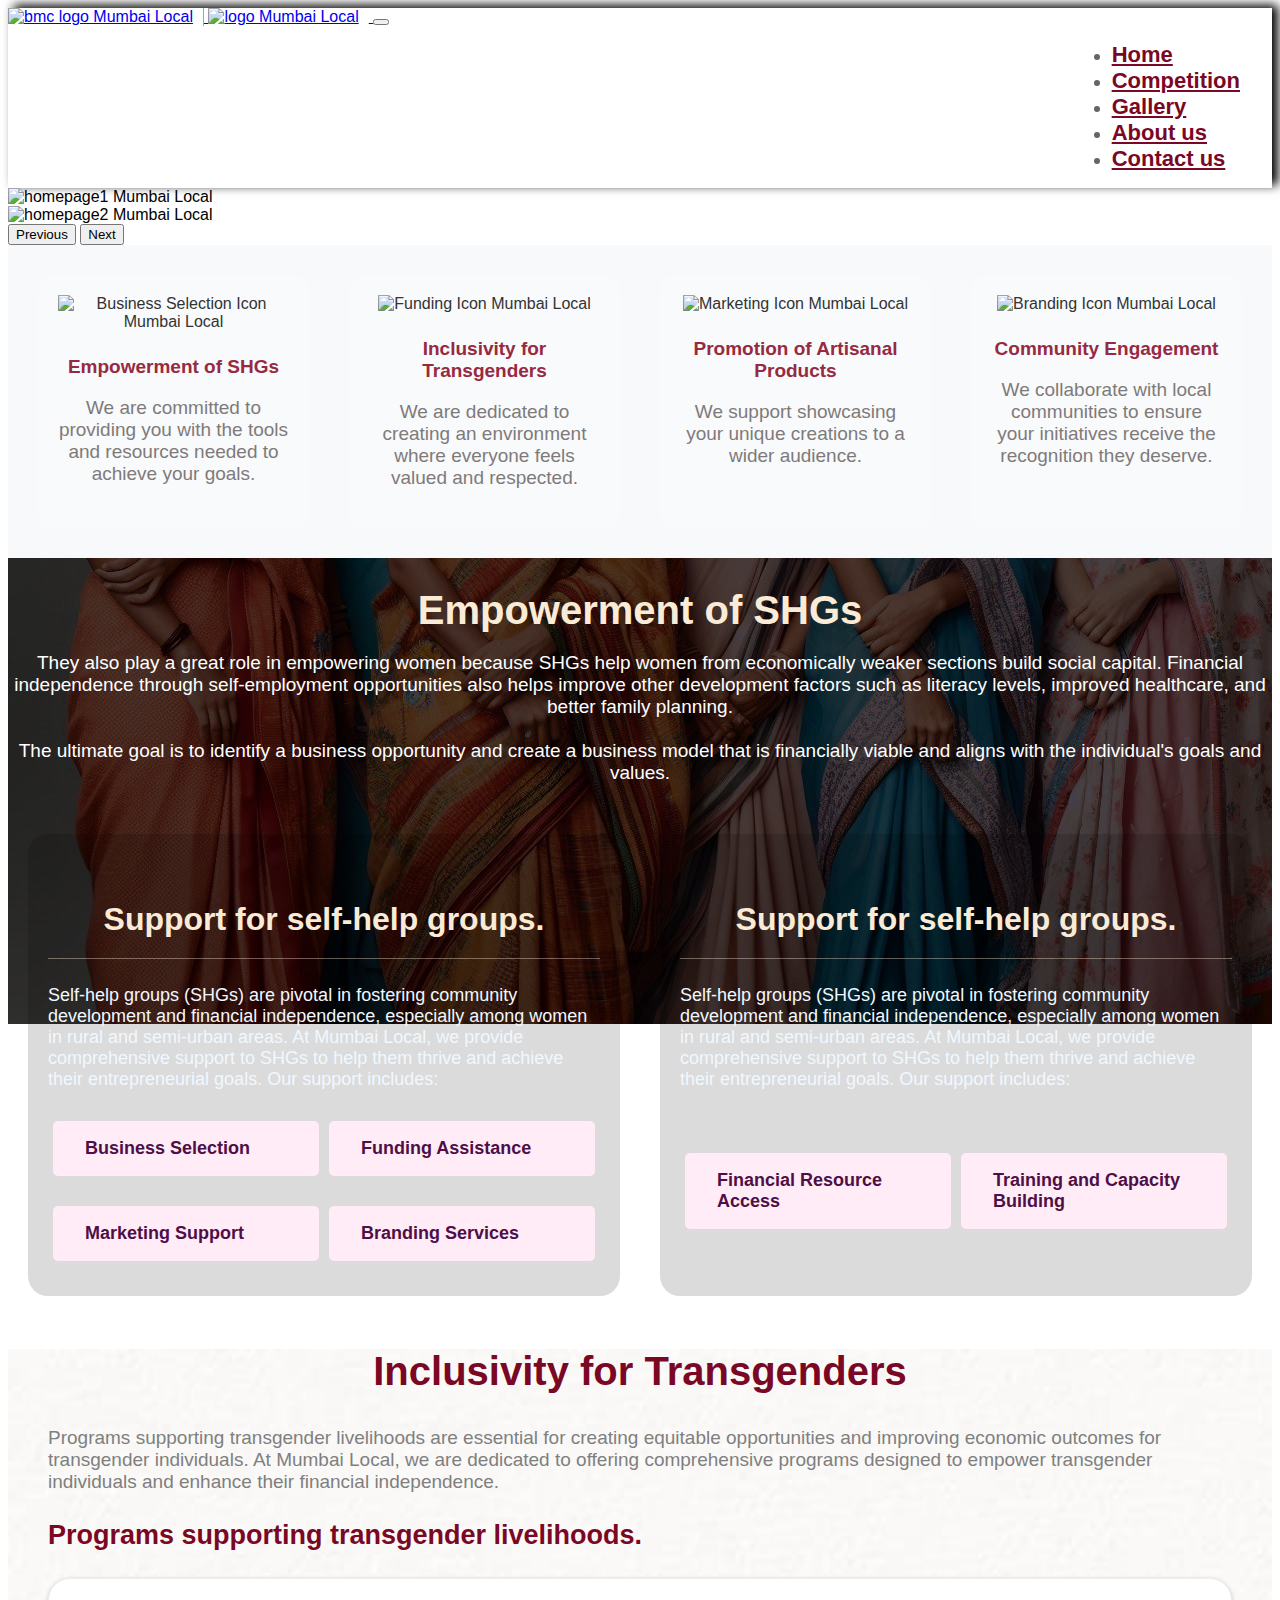
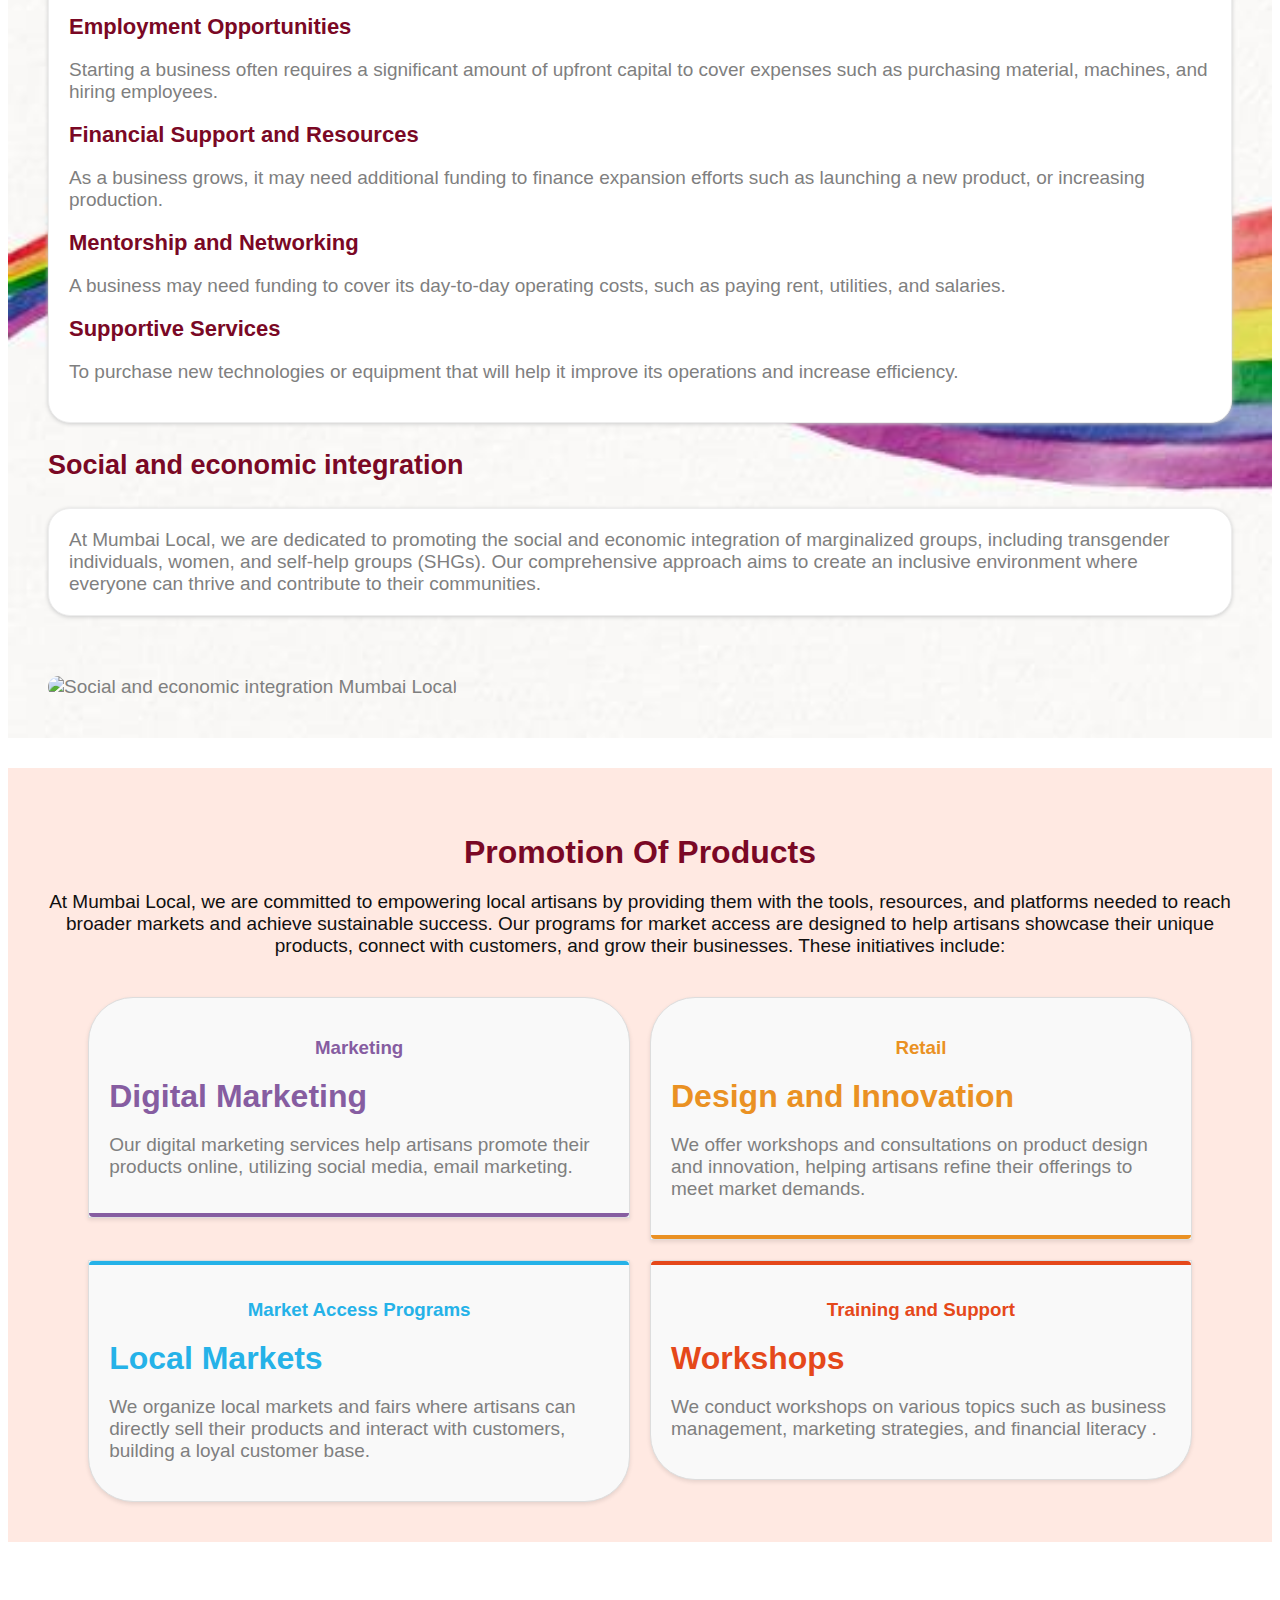
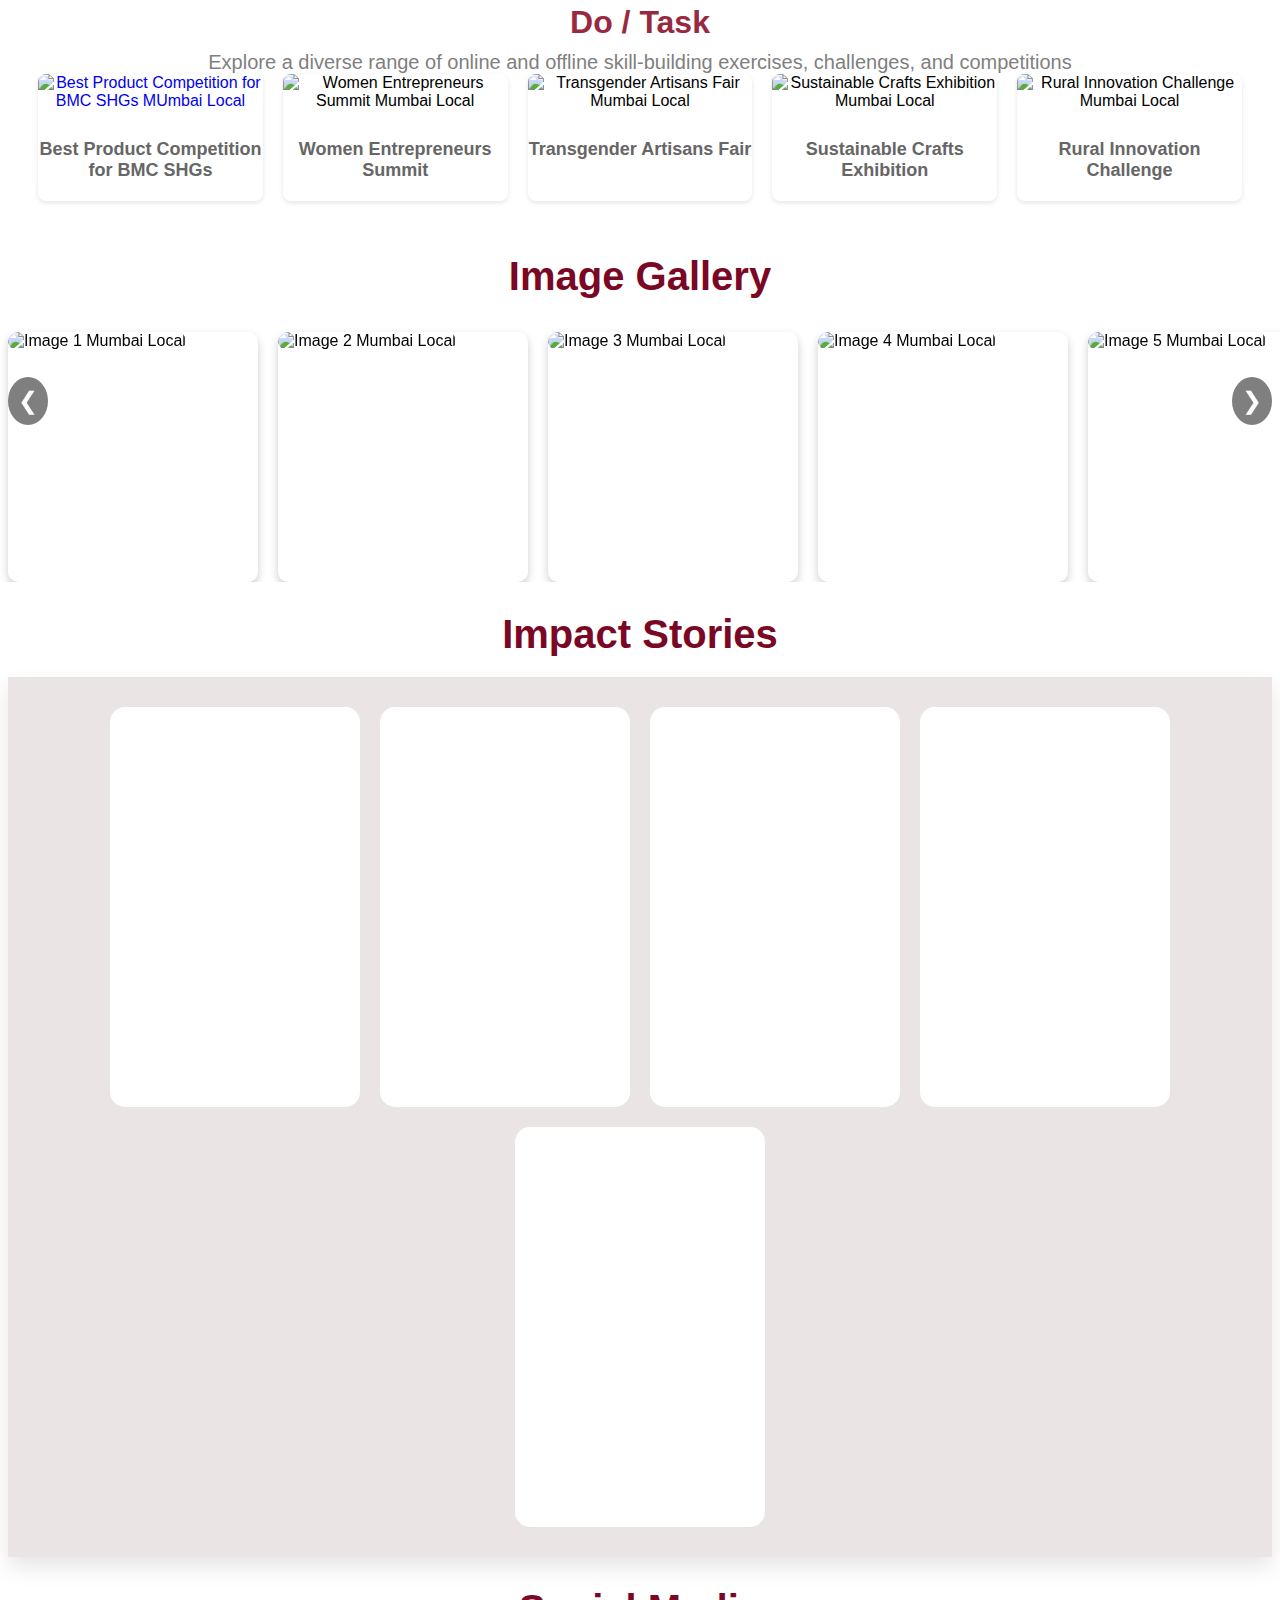
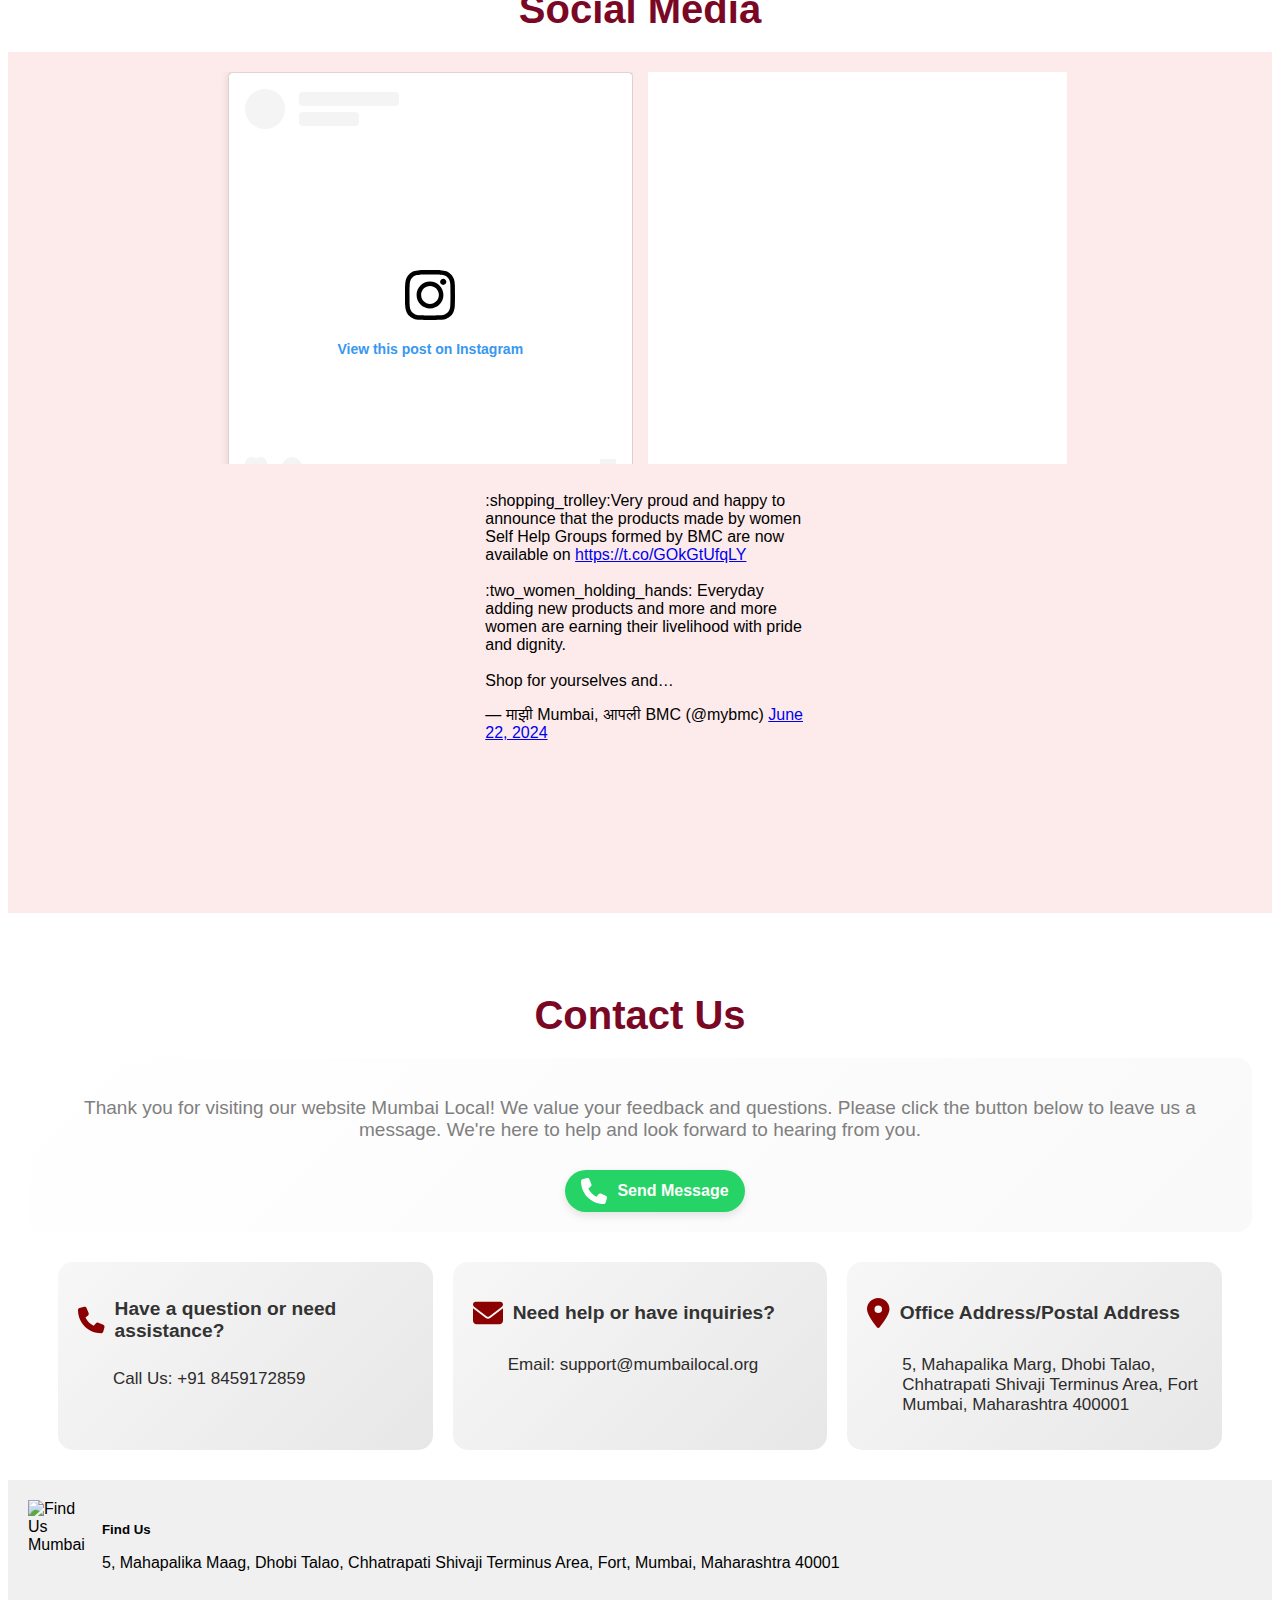
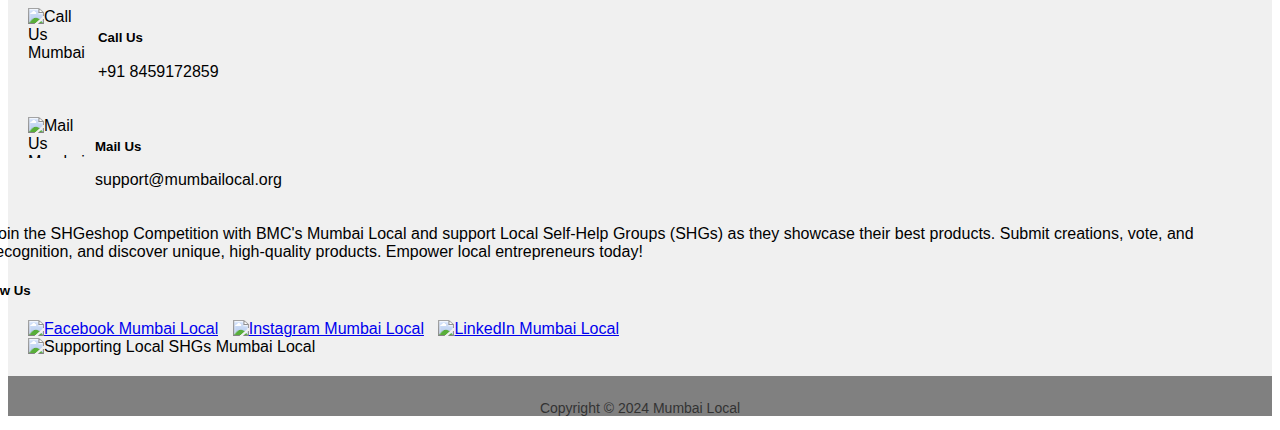
==== commit 64d81557: "Merge pull request #29 from Akshaykolhe11/akshay" ====
--- a/index.html
+++ b/index.html
@@ -60,10 +60,10 @@
   <div id="carouselExampleControls" class="carousel slide" data-bs-ride="carousel">
     <div class="carousel-inner">
       <div class="carousel-item active">
-        <img src="images/homepageimage1.jpg" class="d-block w-100" alt="homepage1 Mumbai Local">
+        <img src="https://kitintellect.tech/bmccompetition/homepageimage1.jpg_20240821083624" class="d-block w-100" alt="homepage1 Mumbai Local">
       </div>
       <div class="carousel-item">
-        <img src="images/homepage2.jpg" class="d-block w-100" alt="homepage2 Mumbai Local">
+        <img src="https://kitintellect.tech/bmccompetition/homepage2.jpg_20240821103111" class="d-block w-100" alt="homepage2 Mumbai Local">
       </div>
      <!-- <div class="carousel-item">
         <img src="images/mumbai-local-homepage-slider-3.jpg" class="d-block w-100" alt="homepage3">
@@ -82,23 +82,23 @@
   <!-- icon box section -->
 <div class="boxes mt-3 mb-3">
     <div class="box">
-        <img src="images/Empowerment of SHGs Icon.png" alt="Business Selection Icon Mumbai Local">
+        <img src="https://kitintellect.tech/bmccompetition/Empowerment of SHGs Icon.png_20240821105756" alt="Business Selection Icon Mumbai Local">
         <h2>Empowerment of SHGs</h2>
         <p>We are committed to providing you with the tools and resources needed to achieve your goals.</p>
     </div>
     <div class="box">
-        <img src="images/Inclusivity for Transgender Icon.png" alt="Funding Icon Mumbai Local">
+        <img src="https://kitintellect.tech/bmccompetition/Inclusivity for Transgender Icon.png_20240821110107" alt="Funding Icon Mumbai Local">
         <h2>Inclusivity for Transgenders</h2>
         <p>We are dedicated to creating an environment where everyone feels valued and respected.</p>
     </div>
     <div class="box">
-        <img src="images/Promotion of Artisanal Products.png" alt="Marketing Icon Mumbai Local">
+        <img src="https://kitintellect.tech/bmccompetition/Promotion of Artisanal Products.png_20240821110141" alt="Marketing Icon Mumbai Local">
         <h2>Promotion of Artisanal Products</h2>
         <p>We support showcasing your unique creations to a wider audience.</p>
     </div>
     
     <div class="box">
-        <img src="images/Community Engagement.png" alt="Branding Icon Mumbai Local">
+        <img src="https://kitintellect.tech/bmccompetition/Community Engagement.png_20240821110229" alt="Branding Icon Mumbai Local">
         <h2>Community Engagement</h2>
         <p>We collaborate with local communities to ensure your initiatives receive the recognition they deserve.</p>
     </div>
@@ -293,7 +293,7 @@
                     <div class="text-left">At Mumbai Local, we are dedicated to promoting the social and economic integration of marginalized groups, including transgender individuals, women, and self-help groups (SHGs). Our comprehensive approach aims to create an inclusive environment where everyone can thrive and contribute to their communities.</div>
                   </div>
                   <div class="inclusivity-image">
-                    <img src="images/q.jpeg" alt="Social and economic integration Mumbai Local" class="image-info-content"  width="90%" style="border-radius: 16px;"/>
+                    <img src="https://kitintellect.tech/bmccompetition/q.jpeg_20240821132255" alt="Social and economic integration Mumbai Local" class="image-info-content"  width="90%" style="border-radius: 16px;"/>
                   </div>
                   
               </div>
@@ -351,24 +351,24 @@
   <div class="tasks-grid">
     <a href="https://mumbailocal.org/competition/" target="_blank" style="text-decoration: none;">
       <div class="task-item">
-          <img src="images/Best Product Competition for BMC SHGs.png" alt="Best Product Competition for BMC SHGs MUmbai Local">
+          <img src="https://kitintellect.tech/bmccompetition/Best Product Competition for BMC SHGs.png_20240821110655" alt="Best Product Competition for BMC SHGs MUmbai Local">
           <p>Best Product Competition for BMC SHGs</p>
       </div>
     </a>
       <div class="task-item">
-          <img src="images/Women Entrepreneurs Summit.png" alt="Women Entrepreneurs Summit Mumbai Local">
+          <img src="https://kitintellect.tech/bmccompetition/Women Entrepreneurs Summit.png_20240821110729" alt="Women Entrepreneurs Summit Mumbai Local">
           <p>Women Entrepreneurs Summit</p>
       </div>
       <div class="task-item">
-          <img src="images/Transgender Artisans Fair.png" alt="Transgender Artisans Fair Mumbai Local">
+          <img src="https://kitintellect.tech/bmccompetition/Transgender Artisans Fair.png_20240821110754" alt="Transgender Artisans Fair Mumbai Local">
           <p>Transgender Artisans Fair</p>
       </div>
       <div class="task-item">
-          <img src="images/Sustainable Crafts Exhibition.png" alt="Sustainable Crafts Exhibition Mumbai Local">
+          <img src="https://kitintellect.tech/bmccompetition/Sustainable Crafts Exhibition.png_20240821111303" alt="Sustainable Crafts Exhibition Mumbai Local">
           <p>Sustainable Crafts Exhibition</p>
       </div>
       <div class="task-item">
-          <img src="images/Rural Innovation Challenge.png" alt="Rural Innovation Challenge Mumbai Local">
+          <img src="https://kitintellect.tech/bmccompetition/Rural Innovation Challenge.png_20240821111355" alt="Rural Innovation Challenge Mumbai Local">
           <p>Rural Innovation Challenge</p>
       </div>
   </div>
@@ -380,37 +380,37 @@
       <h2 class="inclusivityText">Image Gallery</h2>
       <div class="galleryi">
           <div class="gallery-itemi">
-              <img src="./images/ImageGallery1.jpeg" alt="Image 1 Mumbai Local">
-          </div>
-          <div class="gallery-itemi">
-              <img src="./images/ImageGallery2.jpeg" alt="Image 2 Mumbai Local">
-          </div>
-          <div class="gallery-itemi">
-              <img src="./images/ImageGallery3.jpeg" alt="Image 3 Mumbai Local">
-          </div>
-          <div class="gallery-itemi">
-              <img src="./images/ImageGallery4.jpeg" alt="Image 4 Mumbai Local">
-          </div>
-          <div class="gallery-itemi">
-              <img src="./images/ImageGallery5.jpeg" alt="Image 5 Mumbai Local">
-          </div>
-          <div class="gallery-itemi">
-              <img src="./images/ImageGallery6.png" alt="Image 6 Mumbai Local">
-          </div>
-          <div class="gallery-itemi">
-              <img src="./images/ImageGallery7.jpeg" alt="Image 7 Mumbai Local">
+              <img src="https://kitintellect.tech/bmccompetition/ImageGallery1.jpeg_20240821111432" alt="Image 1 Mumbai Local">
+          </div>
+          <div class="gallery-itemi">
+              <img src="https://kitintellect.tech/bmccompetition/ImageGallery2.jpeg_20240821111748" alt="Image 2 Mumbai Local">
+          </div>
+          <div class="gallery-itemi">
+              <img src="https://kitintellect.tech/bmccompetition/ImageGallery3.jpeg_20240821111818" alt="Image 3 Mumbai Local">
+          </div>
+          <div class="gallery-itemi">
+              <img src="https://kitintellect.tech/bmccompetition/ImageGallery4.jpeg_20240821111842" alt="Image 4 Mumbai Local">
+          </div>
+          <div class="gallery-itemi">
+              <img src="https://kitintellect.tech/bmccompetition/ImageGallery5.jpeg_20240821111904" alt="Image 5 Mumbai Local">
+          </div>
+          <div class="gallery-itemi">
+              <img src="https://kitintellect.tech/bmccompetition/ImageGallery6.png_20240821111945" alt="Image 6 Mumbai Local">
+          </div>
+          <div class="gallery-itemi">
+              <img src="https://kitintellect.tech/bmccompetition/ImageGallery7.jpeg_20240821112011" alt="Image 7 Mumbai Local">
           </div>
          <!-- <div class="gallery-itemi">
               <img src="./images/ImageGallery10.jpeg" alt="Image 8">
           </div> -->
           <div class="gallery-itemi">
-              <img src="./images/ImageGallery11.jpeg" alt="Image 9 Mumbai Local">
-          </div>
-          <div class="gallery-itemi">
-              <img src="./images/ImageGallery8.jpeg" alt="Image 10 Mumbai Local">
-          </div>
-          <div class="gallery-itemi">
-              <img src="./images/ImageGallery9.jpeg" alt="Image 11 Mumbai Local">
+              <img src="https://kitintellect.tech/bmccompetition/ImageGallery11.jpeg_20240821112035" alt="Image 9 Mumbai Local">
+          </div>
+          <div class="gallery-itemi">
+              <img src="https://kitintellect.tech/bmccompetition/ImageGallery8.jpeg_20240821112057" alt="Image 10 Mumbai Local">
+          </div>
+          <div class="gallery-itemi">
+              <img src="https://kitintellect.tech/bmccompetition/ImageGallery9.jpeg_20240821112119" alt="Image 11 Mumbai Local">
           </div>
       </div>
       <button class="prev" onclick="prevSlide()">&#10094;</button>
@@ -550,10 +550,10 @@
               <h5 style="font-weight: 700 ;">Follow Us</h5>
               <div class="social-icons">
                   <!-- <img src="images/twitter.png" alt="Twitter Mumbai Local"> -->
-                 <a href="https://www.facebook.com/people/Mumbai-Local/pfbid031eKEBTNfvxSdAZ2aR7jdbMAXfwFWMWmzZDQZ8kvPK5sUtX41NryL569s3pKXpEcPl/" target="_blank"> <img src="images/facebook.png" alt="Facebook Mumbai Local"></a>
-                 <a href="https://www.instagram.com/the.mumbai.local/" target="_blank" > <img src="images/insta12.png" alt="Instagram Mumbai Local" class="instagram-icon"></a>
+                 <a href="https://www.facebook.com/people/Mumbai-Local/pfbid031eKEBTNfvxSdAZ2aR7jdbMAXfwFWMWmzZDQZ8kvPK5sUtX41NryL569s3pKXpEcPl/" target="_blank"> <img src="https://kitintellect.tech/bmccompetition/facebook.png_20240821114528" alt="Facebook Mumbai Local"></a>
+                 <a href="https://www.instagram.com/the.mumbai.local/" target="_blank" > <img src="https://kitintellect.tech/bmccompetition/insta12.png_20240821114639" alt="Instagram Mumbai Local" class="instagram-icon"></a>
                  <a href="https://www.linkedin.com/in/mumbai-local-263ab831a/" target="_blank">
-                   <img src="images/link1.png" alt="LinkedIn Mumbai Local">
+                   <img src="https://kitintellect.tech/bmccompetition/link1.png_20240821112203" alt="LinkedIn Mumbai Local">
                  </a>
               </div>
           </div>
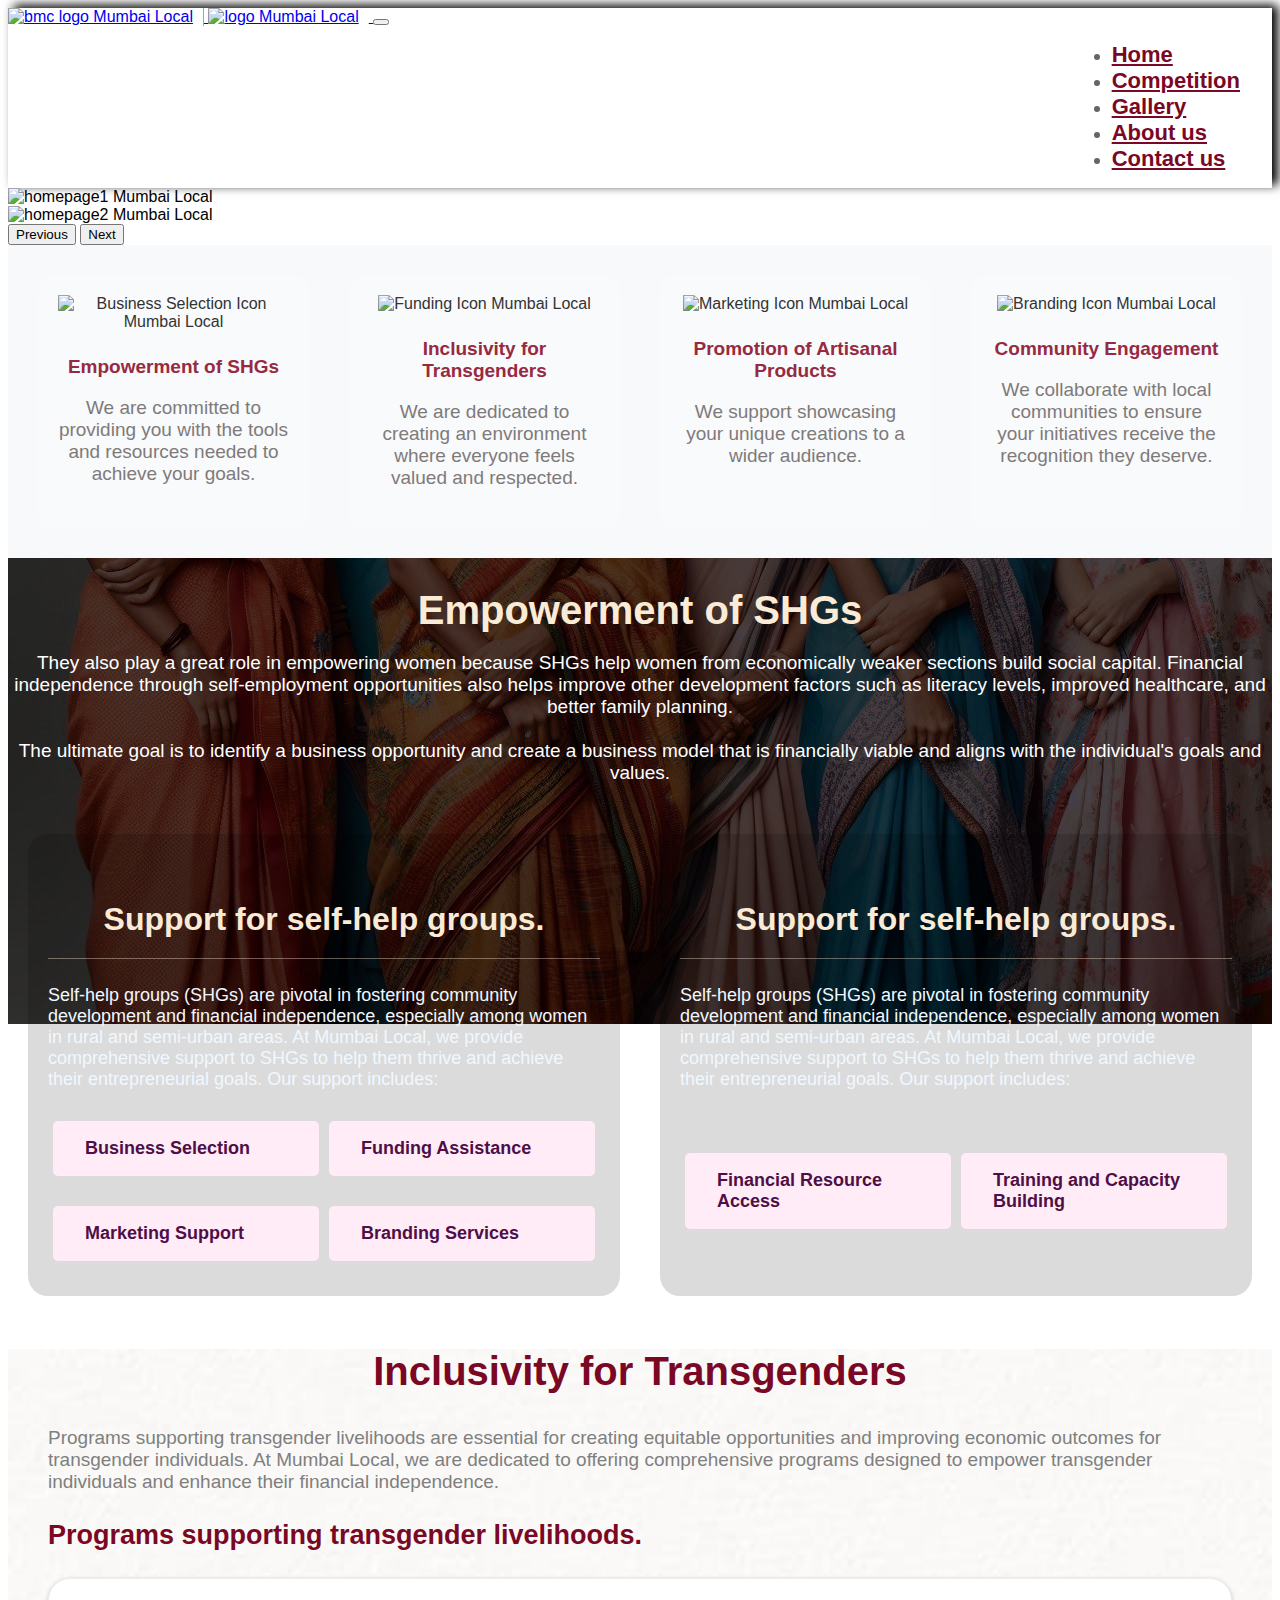
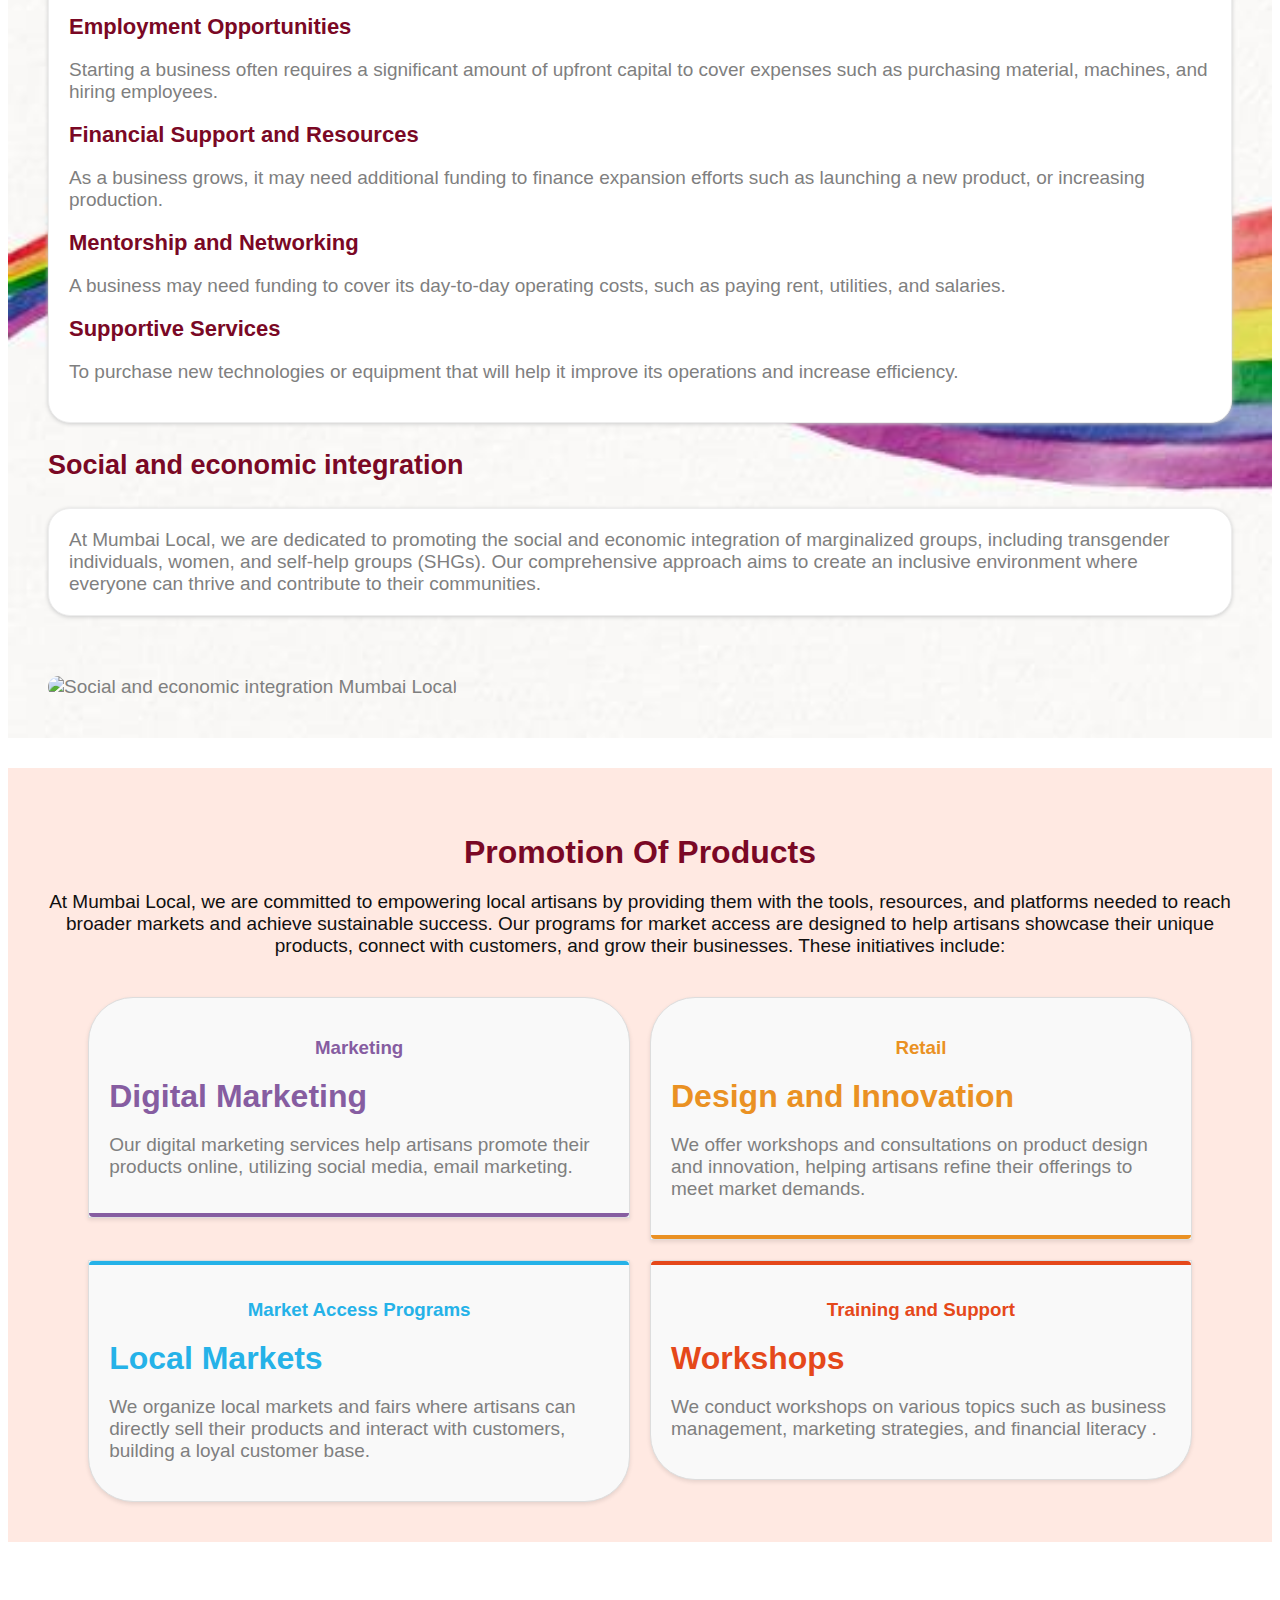
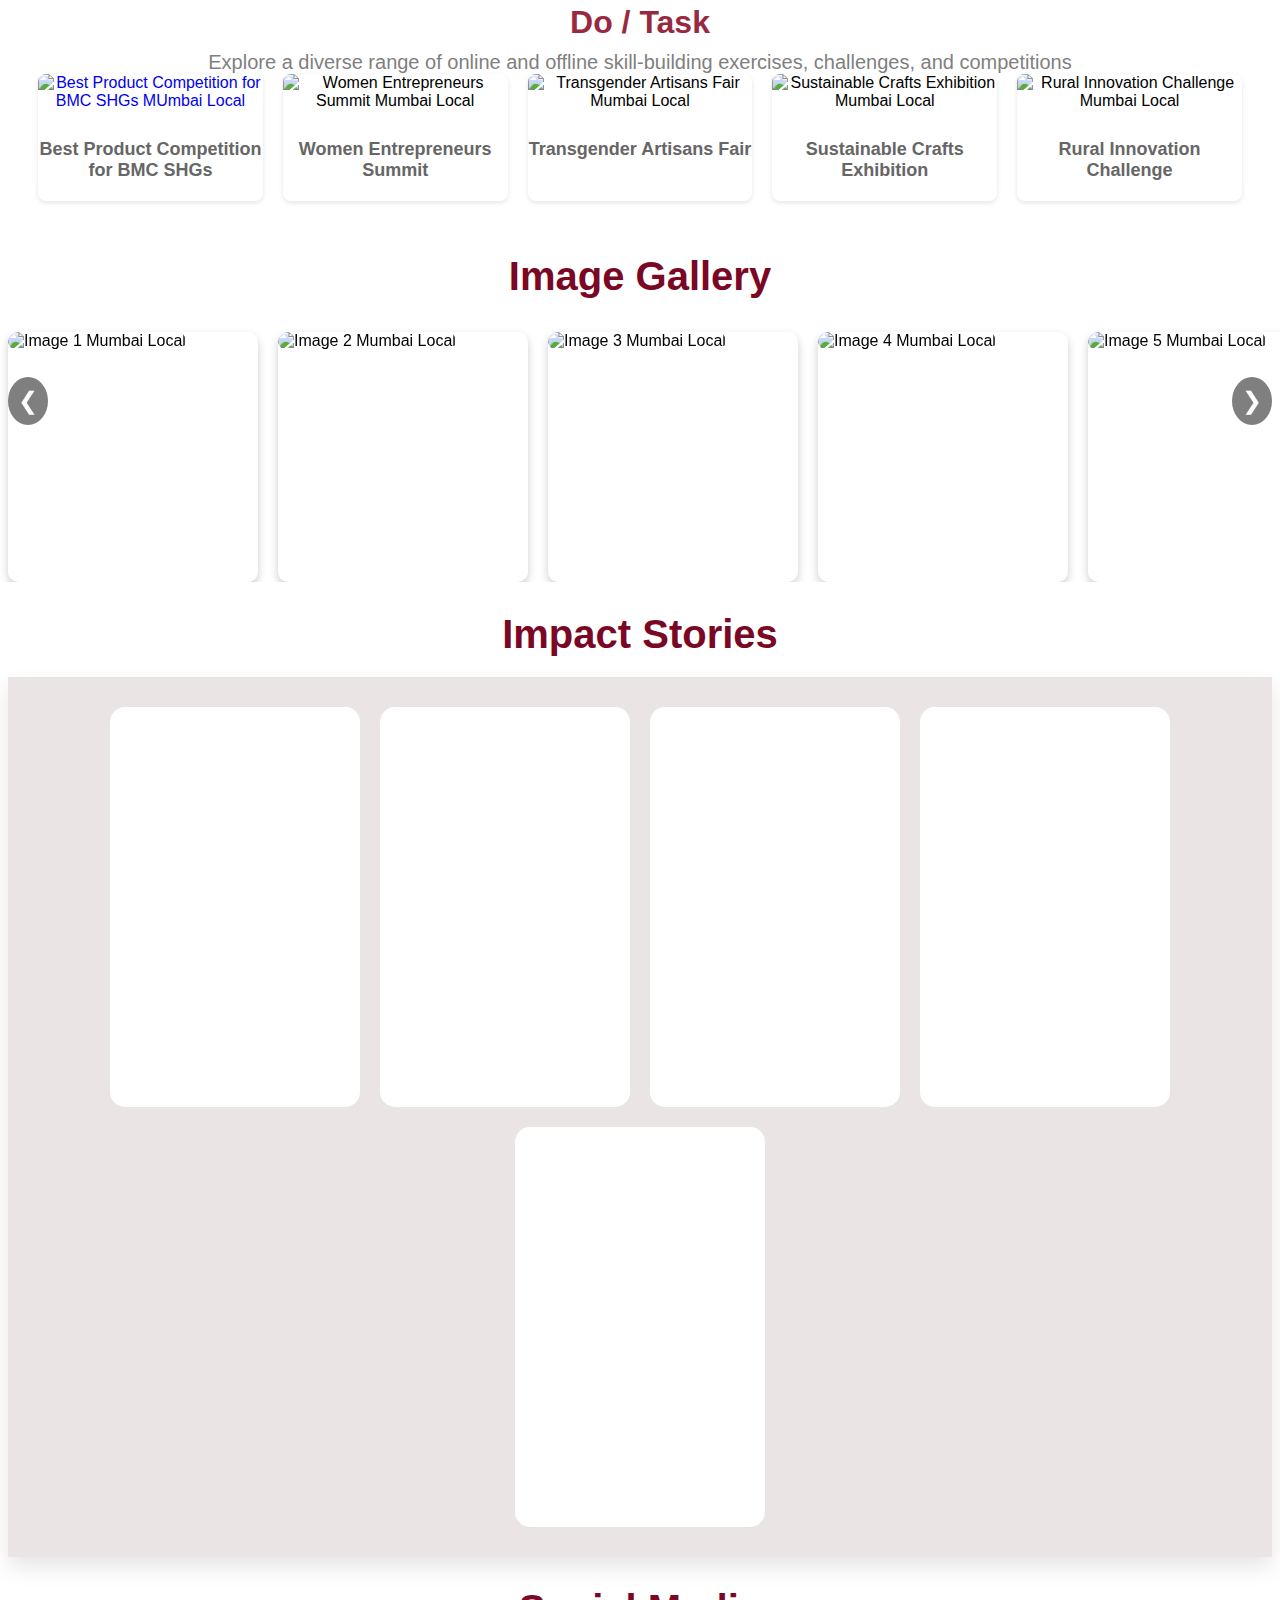
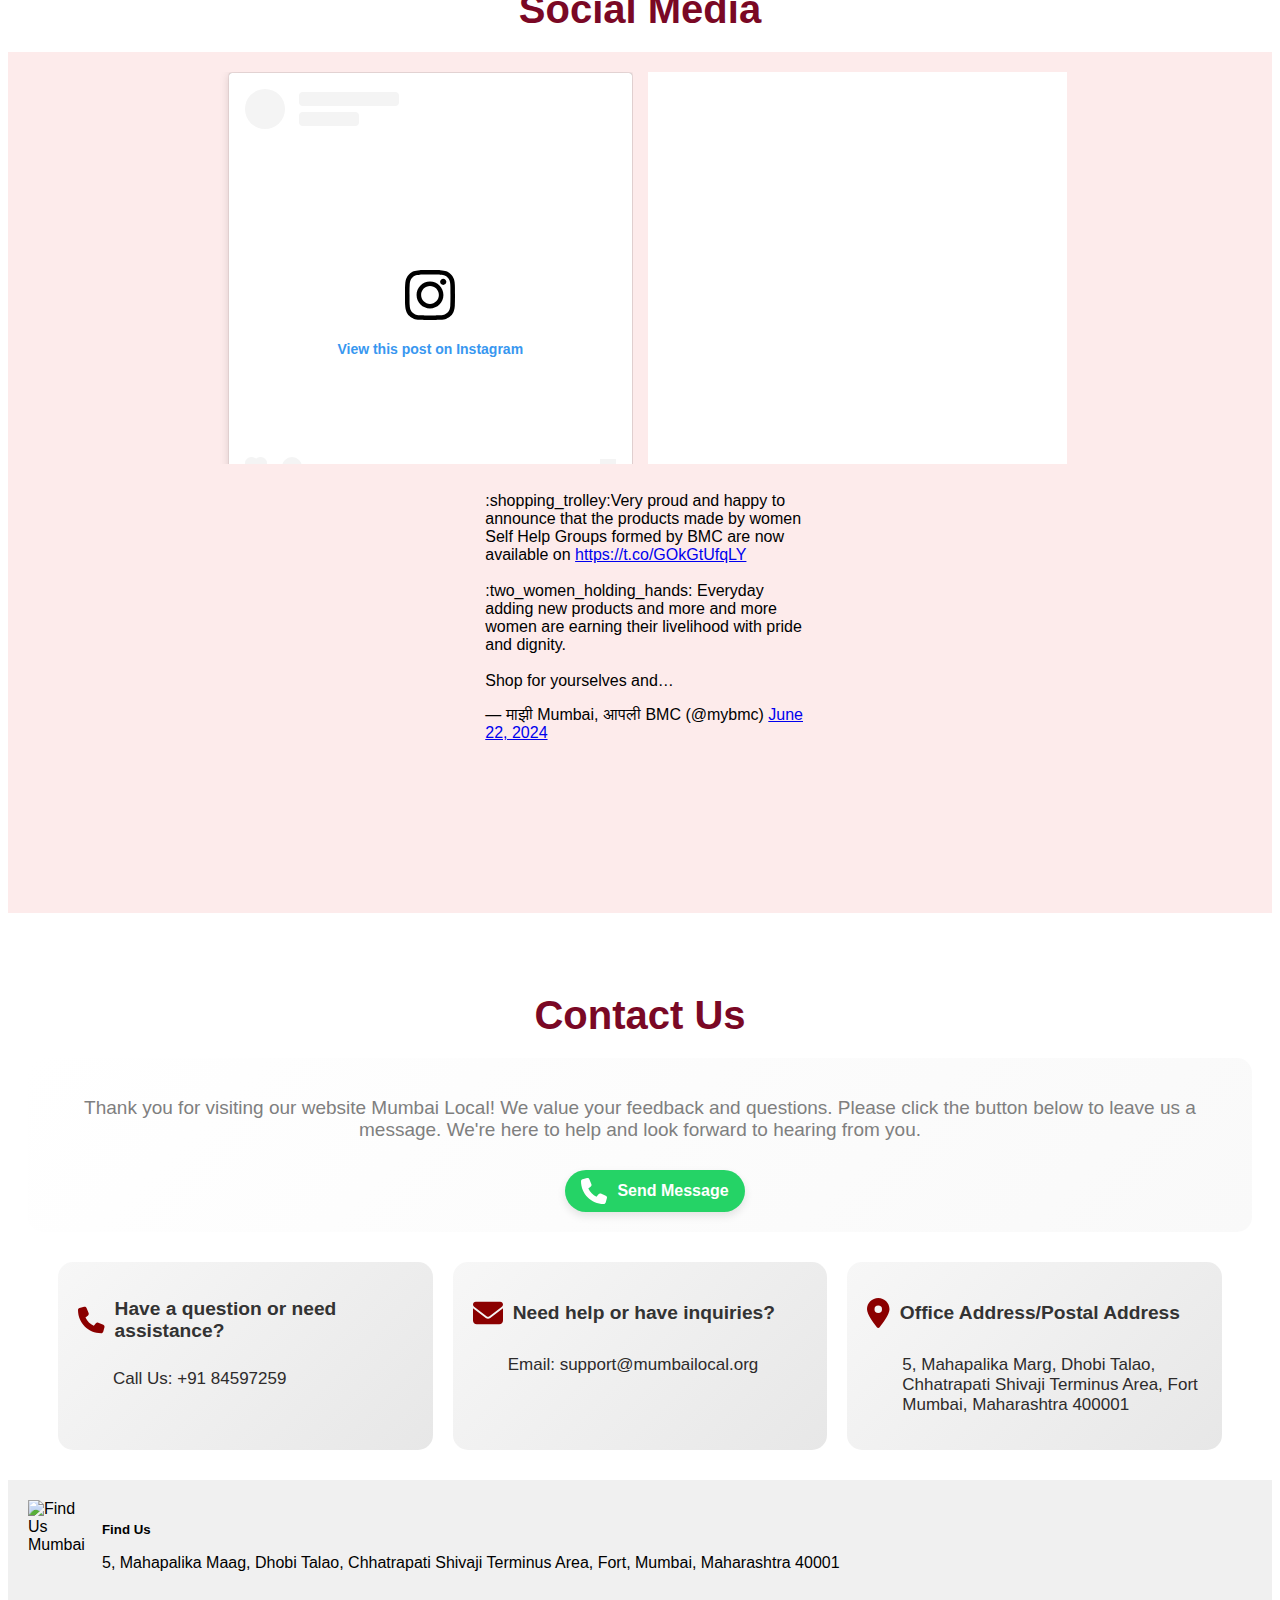
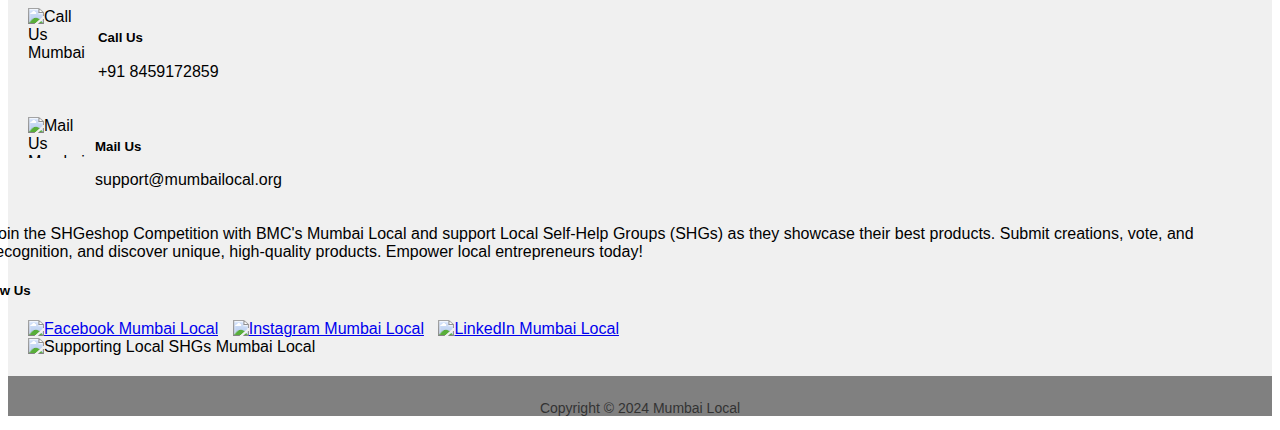
==== commit 03f148b1: "Replace Image URL" ====
--- a/index.html
+++ b/index.html
@@ -28,7 +28,7 @@
   <nav class="navbar navbar-expand-lg navbar-light bg-light">
     <div class="container-fluid">
       <a class="navbar-brand" href="#">
-        <img src="http://kitintellect.tech/bmccompetition/MumbaiLocal-BMCLogoo.png_20240806054923" class="firstLogo" alt="bmc logo Mumbai Local"/>
+        <img src="https://kitintellect.tech/bmccompetition/MumbaiLocal-BMCLogoo.jpg_20240822061309" class="firstLogo" alt="bmc logo Mumbai Local"/>
         <img src="http://kitintellect.tech/bmccompetition/MumbaiLocal-logo.png_20240806054556"  class="secondLogo" alt="logo Mumbai Local" />
       </a>
       <button class="navbar-toggler" type="button" data-bs-toggle="collapse" data-bs-target="#navbarNav" aria-controls="navbarNav" aria-expanded="false" aria-label="Toggle navigation">
@@ -351,24 +351,24 @@
   <div class="tasks-grid">
     <a href="https://mumbailocal.org/competition/" target="_blank" style="text-decoration: none;">
       <div class="task-item">
-          <img src="https://kitintellect.tech/bmccompetition/Best Product Competition for BMC SHGs.png_20240821110655" alt="Best Product Competition for BMC SHGs MUmbai Local">
+          <img src="https://kitintellect.tech/bmccompetition/BestProductCompetitionforBMCSHGs.jpg_20240822053057" alt="Best Product Competition for BMC SHGs MUmbai Local">
           <p>Best Product Competition for BMC SHGs</p>
       </div>
     </a>
       <div class="task-item">
-          <img src="https://kitintellect.tech/bmccompetition/Women Entrepreneurs Summit.png_20240821110729" alt="Women Entrepreneurs Summit Mumbai Local">
+          <img src="https://kitintellect.tech/bmccompetition/WomenEntrepreneursSummit.jpg_20240822053418" alt="Women Entrepreneurs Summit Mumbai Local">
           <p>Women Entrepreneurs Summit</p>
       </div>
       <div class="task-item">
-          <img src="https://kitintellect.tech/bmccompetition/Transgender Artisans Fair.png_20240821110754" alt="Transgender Artisans Fair Mumbai Local">
+          <img src="https://kitintellect.tech/bmccompetition/TransgenderArtisansFair.jpg_20240822053702" alt="Transgender Artisans Fair Mumbai Local">
           <p>Transgender Artisans Fair</p>
       </div>
       <div class="task-item">
-          <img src="https://kitintellect.tech/bmccompetition/Sustainable Crafts Exhibition.png_20240821111303" alt="Sustainable Crafts Exhibition Mumbai Local">
+          <img src="https://kitintellect.tech/bmccompetition/SustainableCraftsExhibition.jpg_20240822054130" alt="Sustainable Crafts Exhibition Mumbai Local">
           <p>Sustainable Crafts Exhibition</p>
       </div>
       <div class="task-item">
-          <img src="https://kitintellect.tech/bmccompetition/Rural Innovation Challenge.png_20240821111355" alt="Rural Innovation Challenge Mumbai Local">
+          <img src="https://kitintellect.tech/bmccompetition/RuralInnovationChallenge.jpg_20240822054515" alt="Rural Innovation Challenge Mumbai Local">
           <p>Rural Innovation Challenge</p>
       </div>
   </div>
@@ -494,7 +494,7 @@
      <div class="contact-section">
          <div class="contact-card">
              <h2><svg xmlns="http://www.w3.org/2000/svg" fill="darkred" height="30px" viewBox="0 0 512 512"><path d="M164.9 24.6c-7.7-18.6-28-28.5-47.4-23.2l-88 24C12.1 30.2 0 46 0 64C0 311.4 200.6 512 448 512c18 0 33.8-12.1 38.6-29.5l24-88c5.3-19.4-4.6-39.7-23.2-47.4l-96-40c-16.3-6.8-35.2-2.1-46.3 11.6L304.7 368C234.3 334.7 177.3 277.7 144 207.3L193.3 167c13.7-11.2 18.4-30 11.6-46.3l-40-96z"/></svg> Have a question or need assistance?</h2>
-             <p>Call Us: +91 8459172859</p>
+             <p>Call Us: +91 84597259</p>
              
          </div>
          <div class="contact-card">
@@ -513,7 +513,7 @@
   <div class="container">
       <div class="row">
           <div class="col-md-4 footer-column">
-              <img src="https://kitintellect.tech/bmccompetition/MumbaiLocal-Findus.png_20240806073716" alt="Find Us Mumbai Local" class="find-us-image">
+              <img src="https://kitintellect.tech/bmccompetition/findus_mumbaiLocal.png_20240822050918" alt="Find Us Mumbai Local" class="find-us-image">
               <div>
                   <h5 style="font-weight: 700 ;">Find Us</h5>
                   <div class="footer-text">
@@ -522,7 +522,7 @@
               </div>
           </div>
           <div class="col-md-4 footer-column">
-              <img src="https://kitintellect.tech/bmccompetition/MumbaiLocal-Callus.png_20240806073626" alt="Call Us Mumbai Local" class="call-us-image">
+              <img src="https://kitintellect.tech/bmccompetition/callus_mumbailocal.png_20240822050830" alt="Call Us Mumbai Local" class="call-us-image">
               <div>
                   <h5 style="font-weight: 700 ;">Call Us</h5>
                   <div class="footer-text">
@@ -531,7 +531,7 @@
               </div>
           </div>
           <div class="col-md-4 footer-column">
-              <img src="https://kitintellect.tech/bmccompetition/MumbaiLocal-Mailus.png_20240806073838" alt="Mail Us Mumbai Local" class="mail-us-image">
+              <img src="https://kitintellect.tech/bmccompetition/mailus_mumbailocal.png_20240822051019" alt="Mail Us Mumbai Local" class="mail-us-image">
               <div>
                   <h5 style="font-weight: 700 ;">Mail Us</h5>
                   <div class="footer-text">
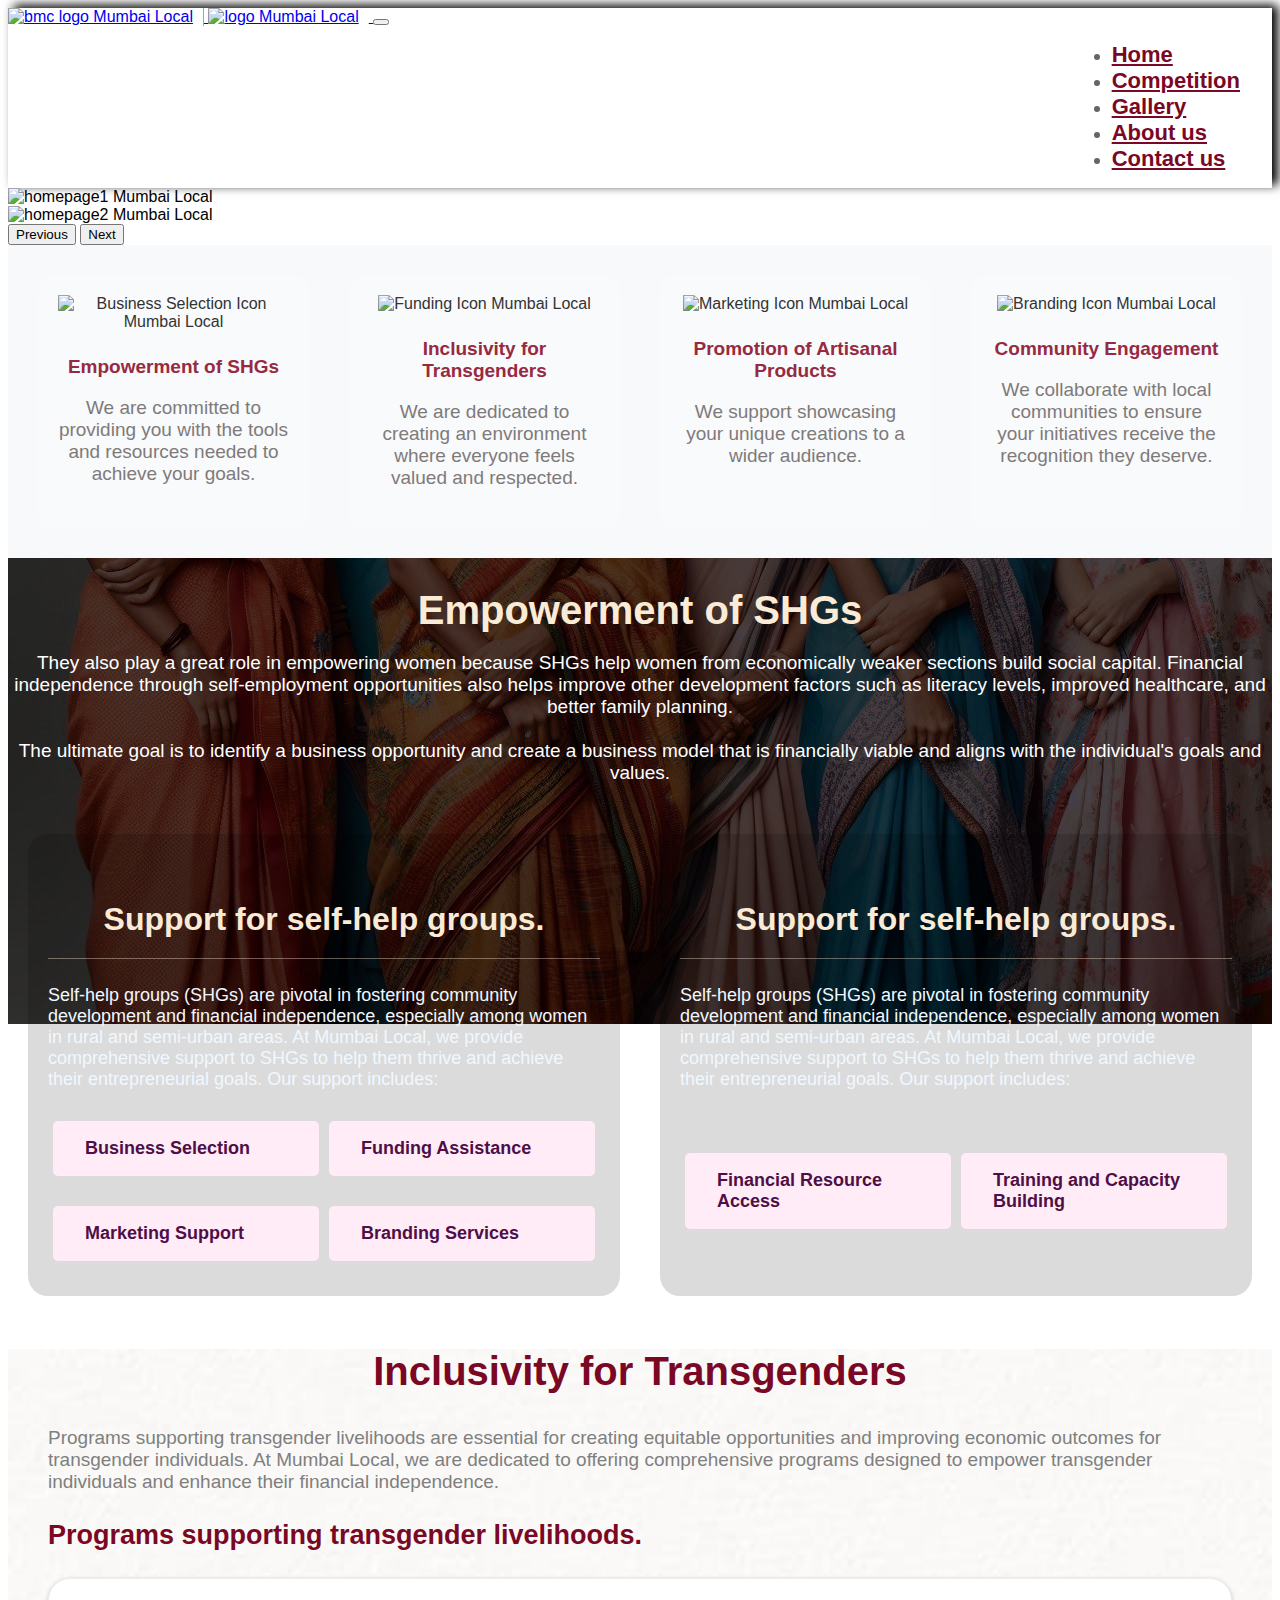
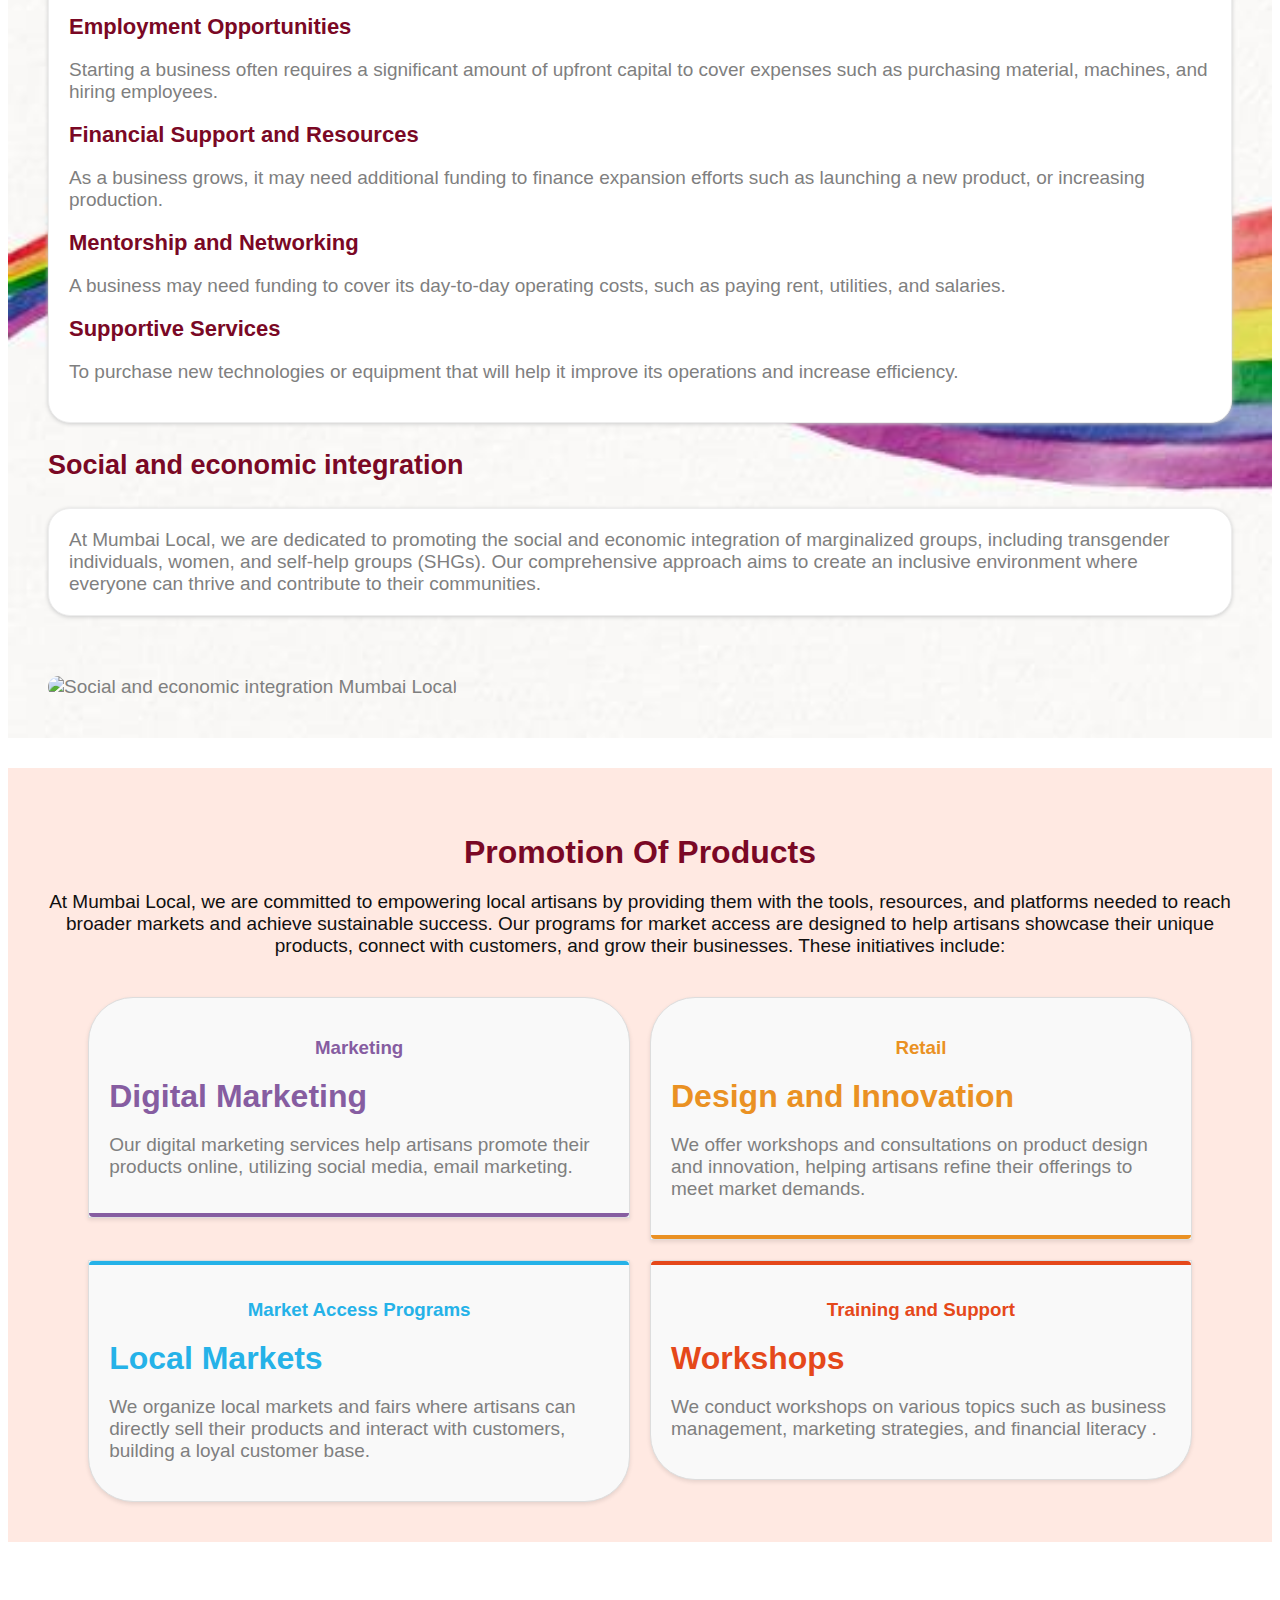
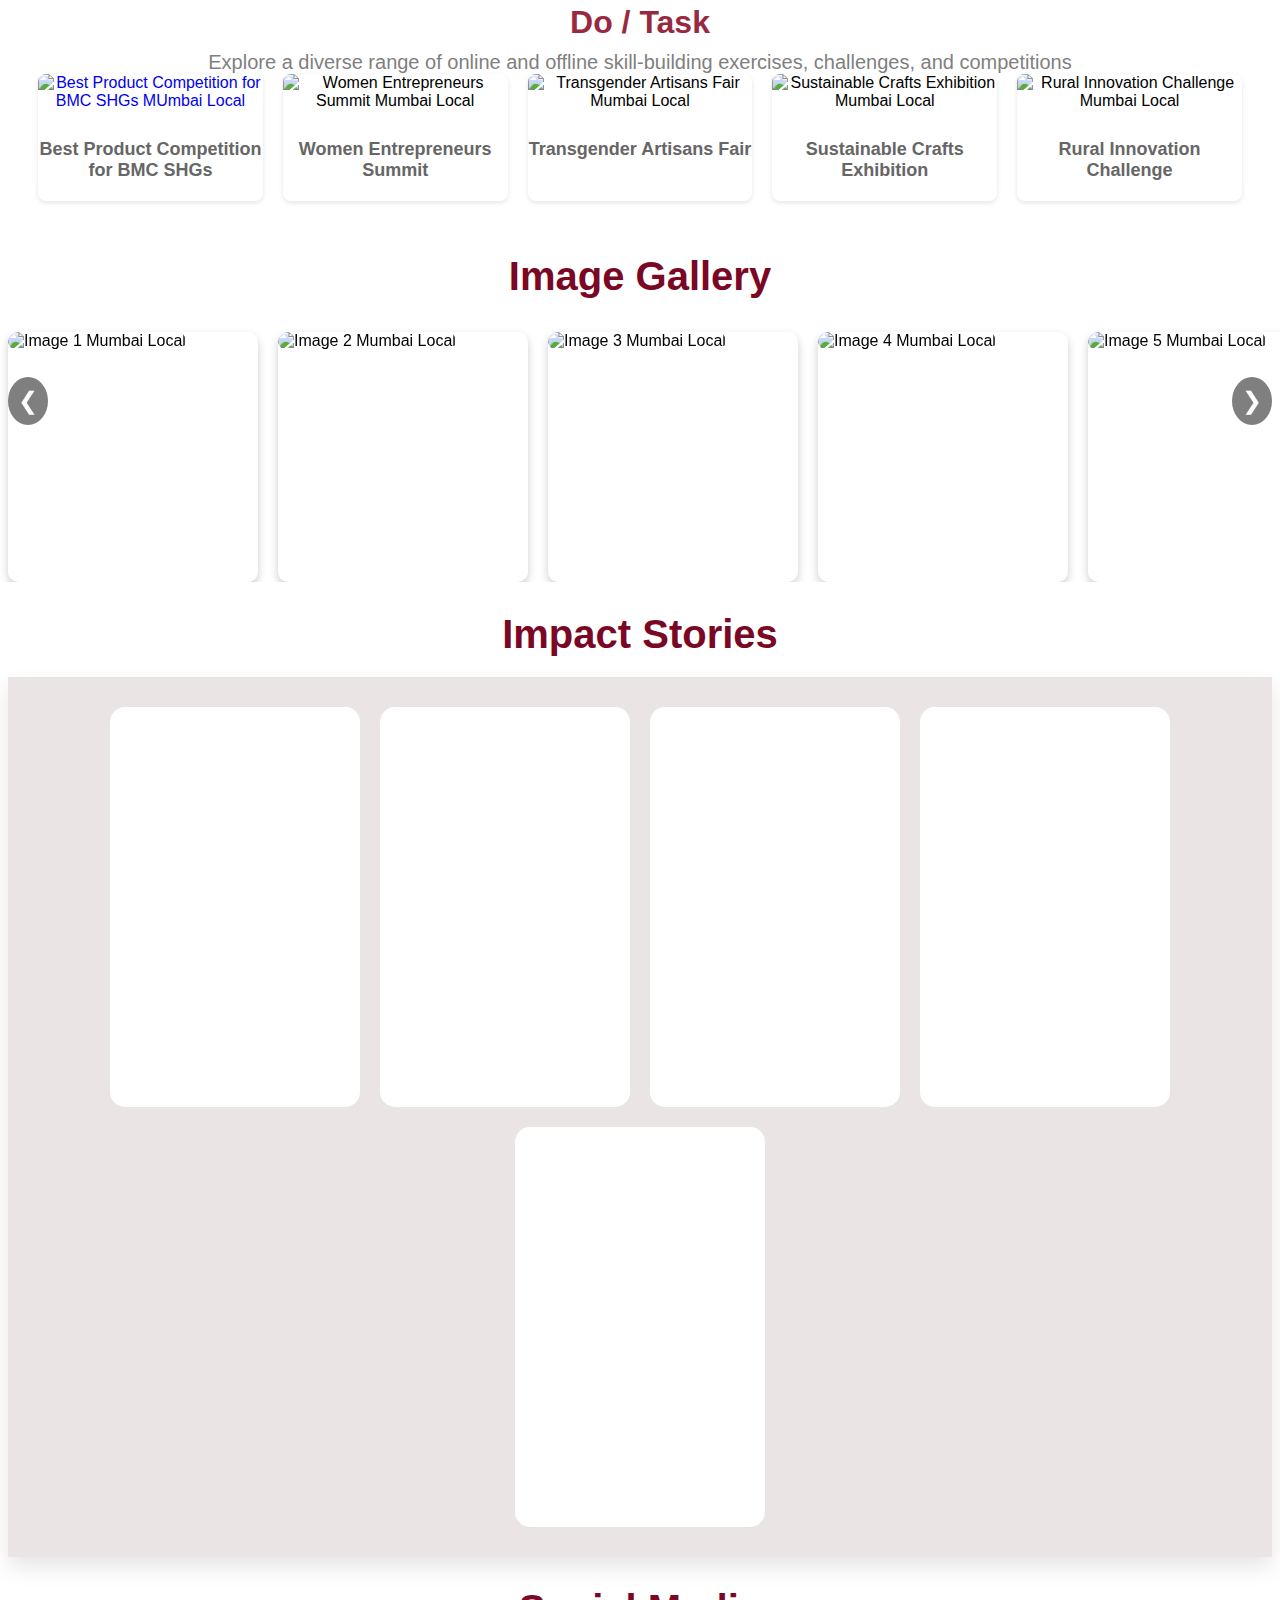
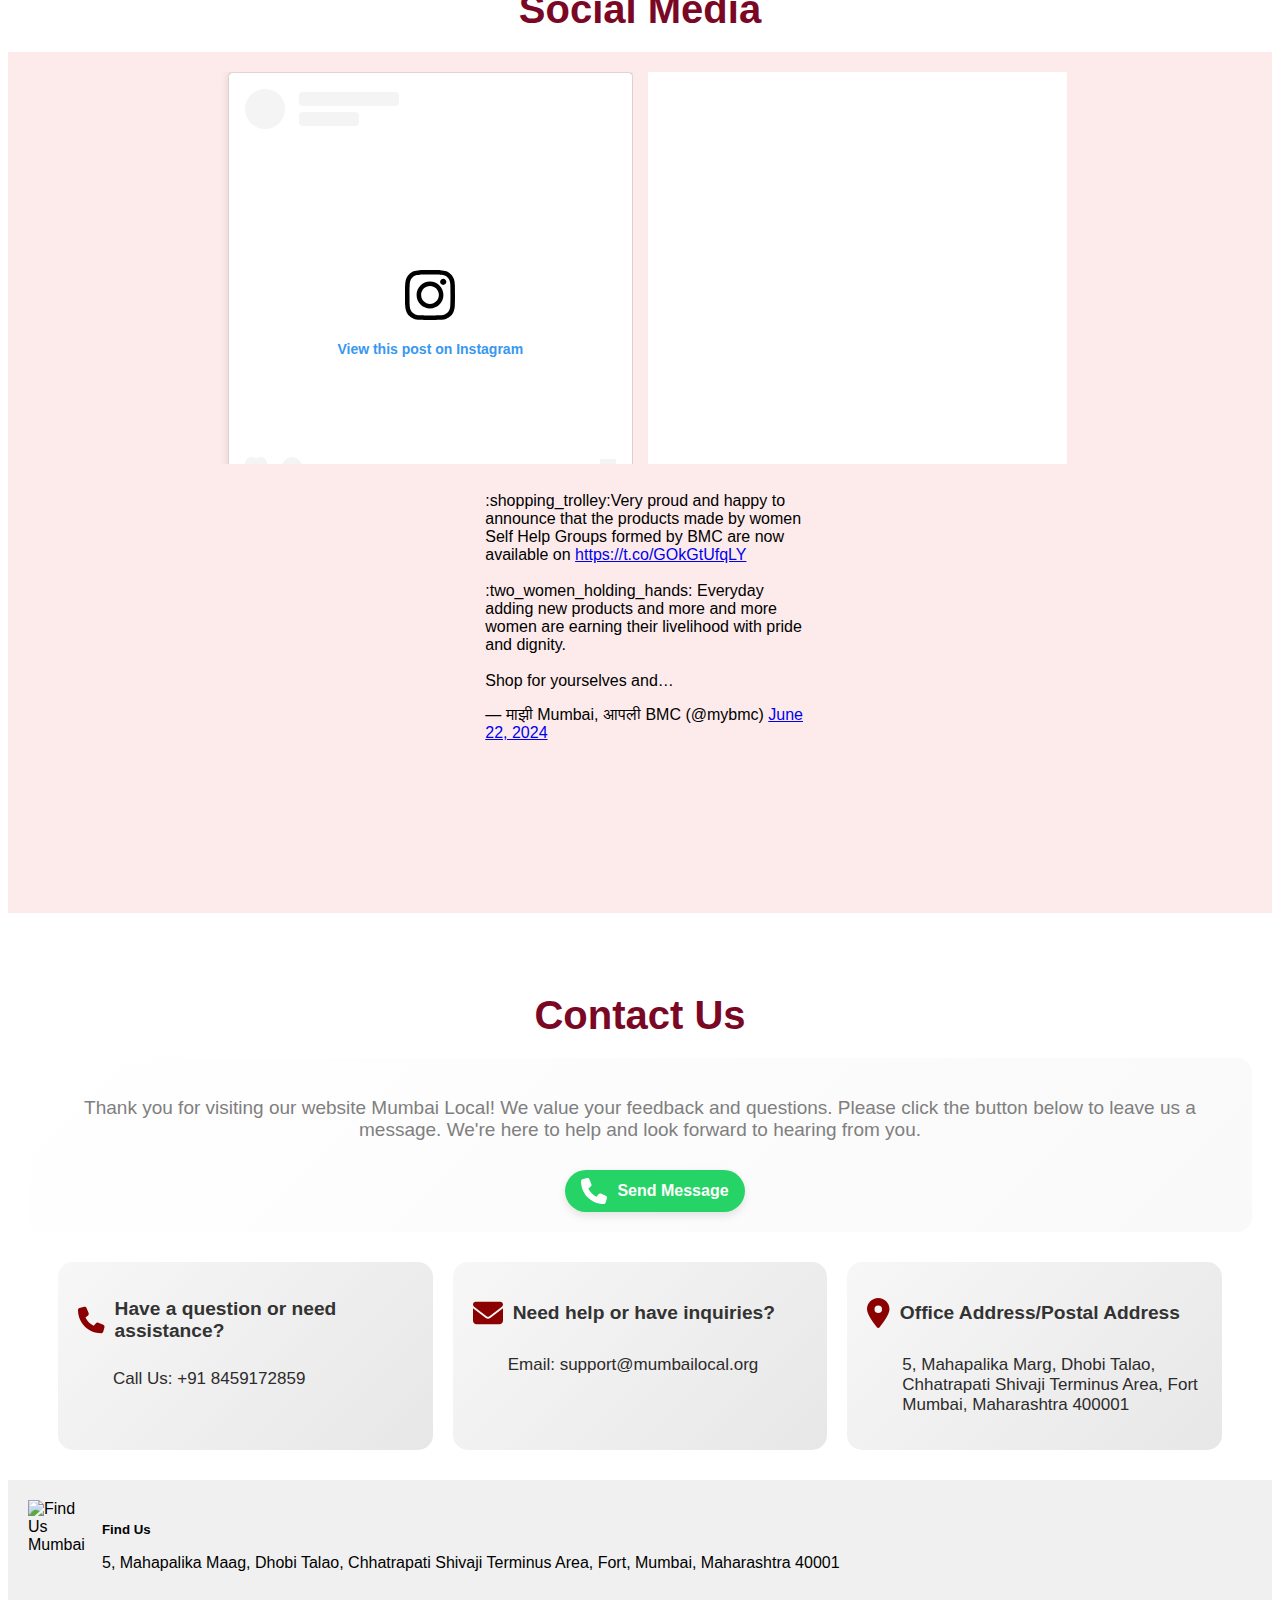
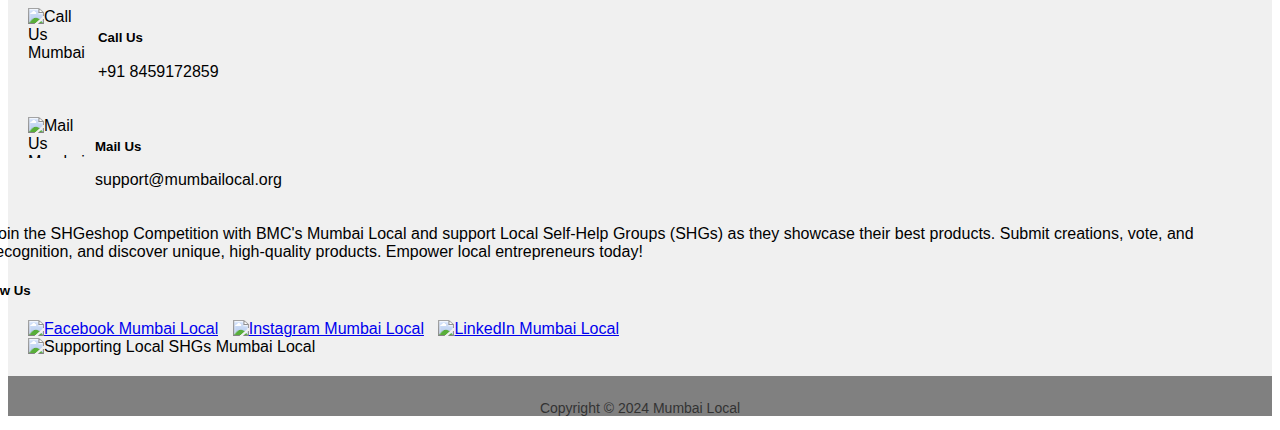
==== commit 92425a30: "lazy loading added to iframe" ====
--- a/index.html
+++ b/index.html
@@ -429,19 +429,21 @@
   <h1 class="inclusivityText mt-5 pt-3" >Impact Stories</h1>
   <div class="gallery">
       <div class="video-card">
-          <iframe src="https://www.youtube.com/embed/_2IN_HjrNPE?si=0t1qojAFwXKrEBZa" title="YouTube video player" frameborder="0" allow="accelerometer; autoplay; clipboard-write; encrypted-media; gyroscope; picture-in-picture; web-share" allowfullscreen></iframe>
+          <iframe  src="https://www.youtube.com/embed/_2IN_HjrNPE?si=0t1qojAFwXKrEBZa" title="YouTube video player" frameborder="0"  
+          loading="lazy" 
+          allow="accelerometer; autoplay; clipboard-write; encrypted-media; gyroscope; picture-in-picture; web-share"  allowfullscreen></iframe>
       </div>
       <div class="video-card">
-          <iframe src="https://www.youtube.com/embed/EHlXFISQo7E?si=YastkIcNObP1YGme" title="YouTube video player" frameborder="0" allow="accelerometer; autoplay; clipboard-write; encrypted-media; gyroscope; picture-in-picture; web-share" referrerpolicy="strict-origin-when-cross-origin" allowfullscreen></iframe>
+          <iframe src="https://www.youtube.com/embed/EHlXFISQo7E?si=YastkIcNObP1YGme" loading="lazy"  title="YouTube video player" frameborder="0" allow="accelerometer; autoplay; clipboard-write; encrypted-media; gyroscope; picture-in-picture; web-share" referrerpolicy="strict-origin-when-cross-origin" allowfullscreen></iframe>
       </div>
       <div class="video-card">
-          <iframe src="https://www.youtube.com/embed/cyWc5ntCIcU?si=kw9M-RS_q9wQOwOl" title="YouTube video player" frameborder="0" allow="accelerometer; autoplay; clipboard-write; encrypted-media; gyroscope; picture-in-picture; web-share" allowfullscreen></iframe>
+          <iframe src="https://www.youtube.com/embed/cyWc5ntCIcU?si=kw9M-RS_q9wQOwOl" title="YouTube video player" frameborder="0" loading="lazy"  allow="accelerometer; autoplay; clipboard-write; encrypted-media; gyroscope; picture-in-picture; web-share" allowfullscreen></iframe>
       </div>
       <div class="video-card">
-          <iframe src="https://www.youtube.com/embed/s70nDUz31BY?si=A7kuzQnZF9rEO3s-" title="YouTube video player" frameborder="0" allow="accelerometer; autoplay; clipboard-write; encrypted-media; gyroscope; picture-in-picture; web-share" allowfullscreen></iframe>
+          <iframe src="https://www.youtube.com/embed/s70nDUz31BY?si=A7kuzQnZF9rEO3s-" title="YouTube video player" frameborder="0" loading="lazy"  allow="accelerometer; autoplay; clipboard-write; encrypted-media; gyroscope; picture-in-picture; web-share" allowfullscreen></iframe>
       </div>
       <div class="video-card">
-          <iframe src="https://www.youtube.com/embed/KUgOYyoGhCU?si=GfnxjBdIbRwnTSxb" title="YouTube video player" frameborder="0" allow="accelerometer; autoplay; clipboard-write; encrypted-media; gyroscope; picture-in-picture; web-share" allowfullscreen></iframe>
+          <iframe src="https://www.youtube.com/embed/KUgOYyoGhCU?si=GfnxjBdIbRwnTSxb" title="YouTube video player" frameborder="0" loading="lazy"  allow="accelerometer; autoplay; clipboard-write; encrypted-media; gyroscope; picture-in-picture; web-share" allowfullscreen></iframe>
       </div>
   </div>
 </div>
@@ -466,7 +468,7 @@
 </div>-->
 
 <div class="facebook">
-  <iframe src="https://www.facebook.com/plugins/post.php?href=https%3A%2F%2Fwww.facebook.com%2Fpermalink.php%3Fstory_fbid%3Dpfbid0hfaXW5Lty4SZXw55HmG4V9iGLjsc3mvpXsdGC9KFjcQYruMHUx3WNoC8UzUwJCExl%26id%3D100093491118987&amp;show_text=true&amp;width=400" width="480" height="648" style="border:none;overflow:hidden;background: white;" scrolling="no" frameborder="0" allowfullscreen="true" allow="autoplay; clipboard-write; encrypted-media; picture-in-picture; web-share"></iframe>
+  <iframe src="https://www.facebook.com/plugins/post.php?href=https%3A%2F%2Fwww.facebook.com%2Fpermalink.php%3Fstory_fbid%3Dpfbid0hfaXW5Lty4SZXw55HmG4V9iGLjsc3mvpXsdGC9KFjcQYruMHUx3WNoC8UzUwJCExl%26id%3D100093491118987&amp;show_text=true&amp;width=400" width="480" height="648" style="border:none;overflow:hidden;background: white;" scrolling="no" frameborder="0" loading="lazy" allowfullscreen="true" allow="autoplay; clipboard-write; encrypted-media; picture-in-picture; web-share"></iframe>
 </div>
 
 
@@ -494,7 +496,7 @@
      <div class="contact-section">
          <div class="contact-card">
              <h2><svg xmlns="http://www.w3.org/2000/svg" fill="darkred" height="30px" viewBox="0 0 512 512"><path d="M164.9 24.6c-7.7-18.6-28-28.5-47.4-23.2l-88 24C12.1 30.2 0 46 0 64C0 311.4 200.6 512 448 512c18 0 33.8-12.1 38.6-29.5l24-88c5.3-19.4-4.6-39.7-23.2-47.4l-96-40c-16.3-6.8-35.2-2.1-46.3 11.6L304.7 368C234.3 334.7 177.3 277.7 144 207.3L193.3 167c13.7-11.2 18.4-30 11.6-46.3l-40-96z"/></svg> Have a question or need assistance?</h2>
-             <p>Call Us: +91 84597259</p>
+             <p>Call Us: +91 8459172859</p>
              
          </div>
          <div class="contact-card">
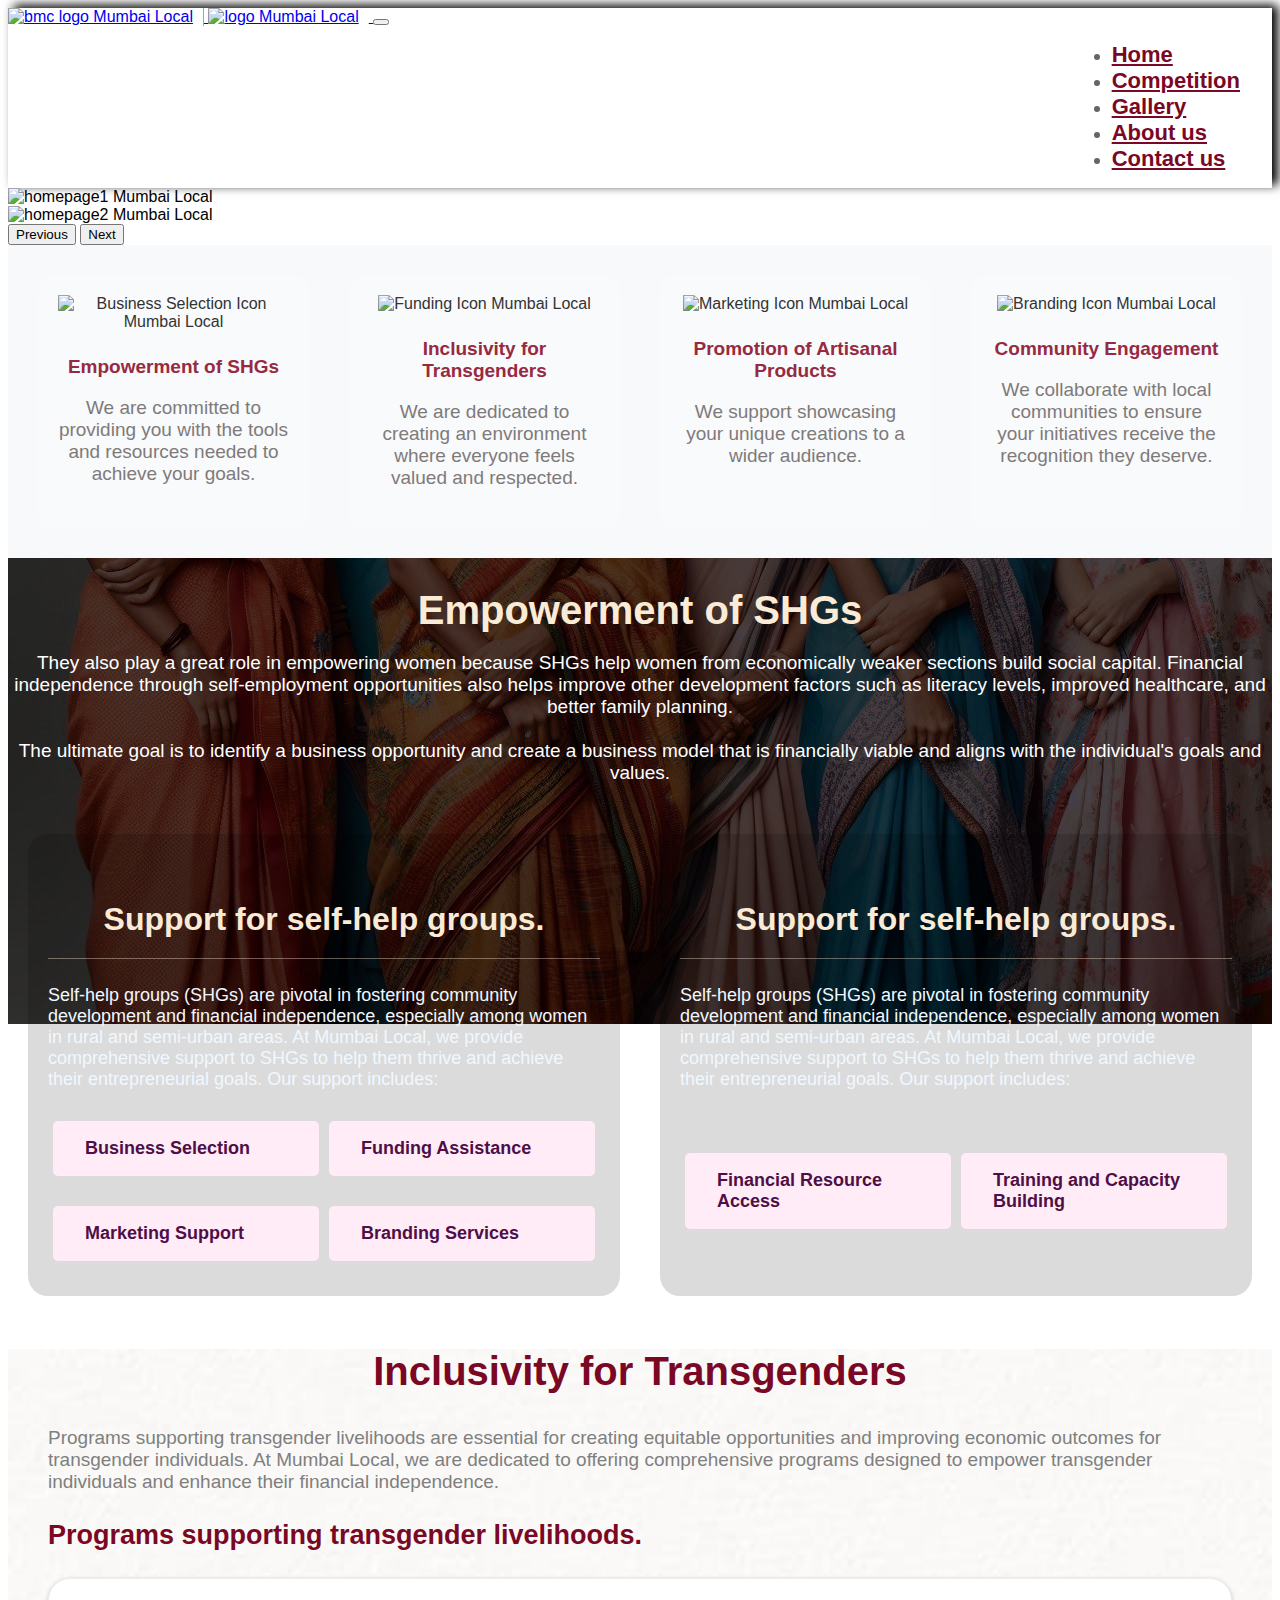
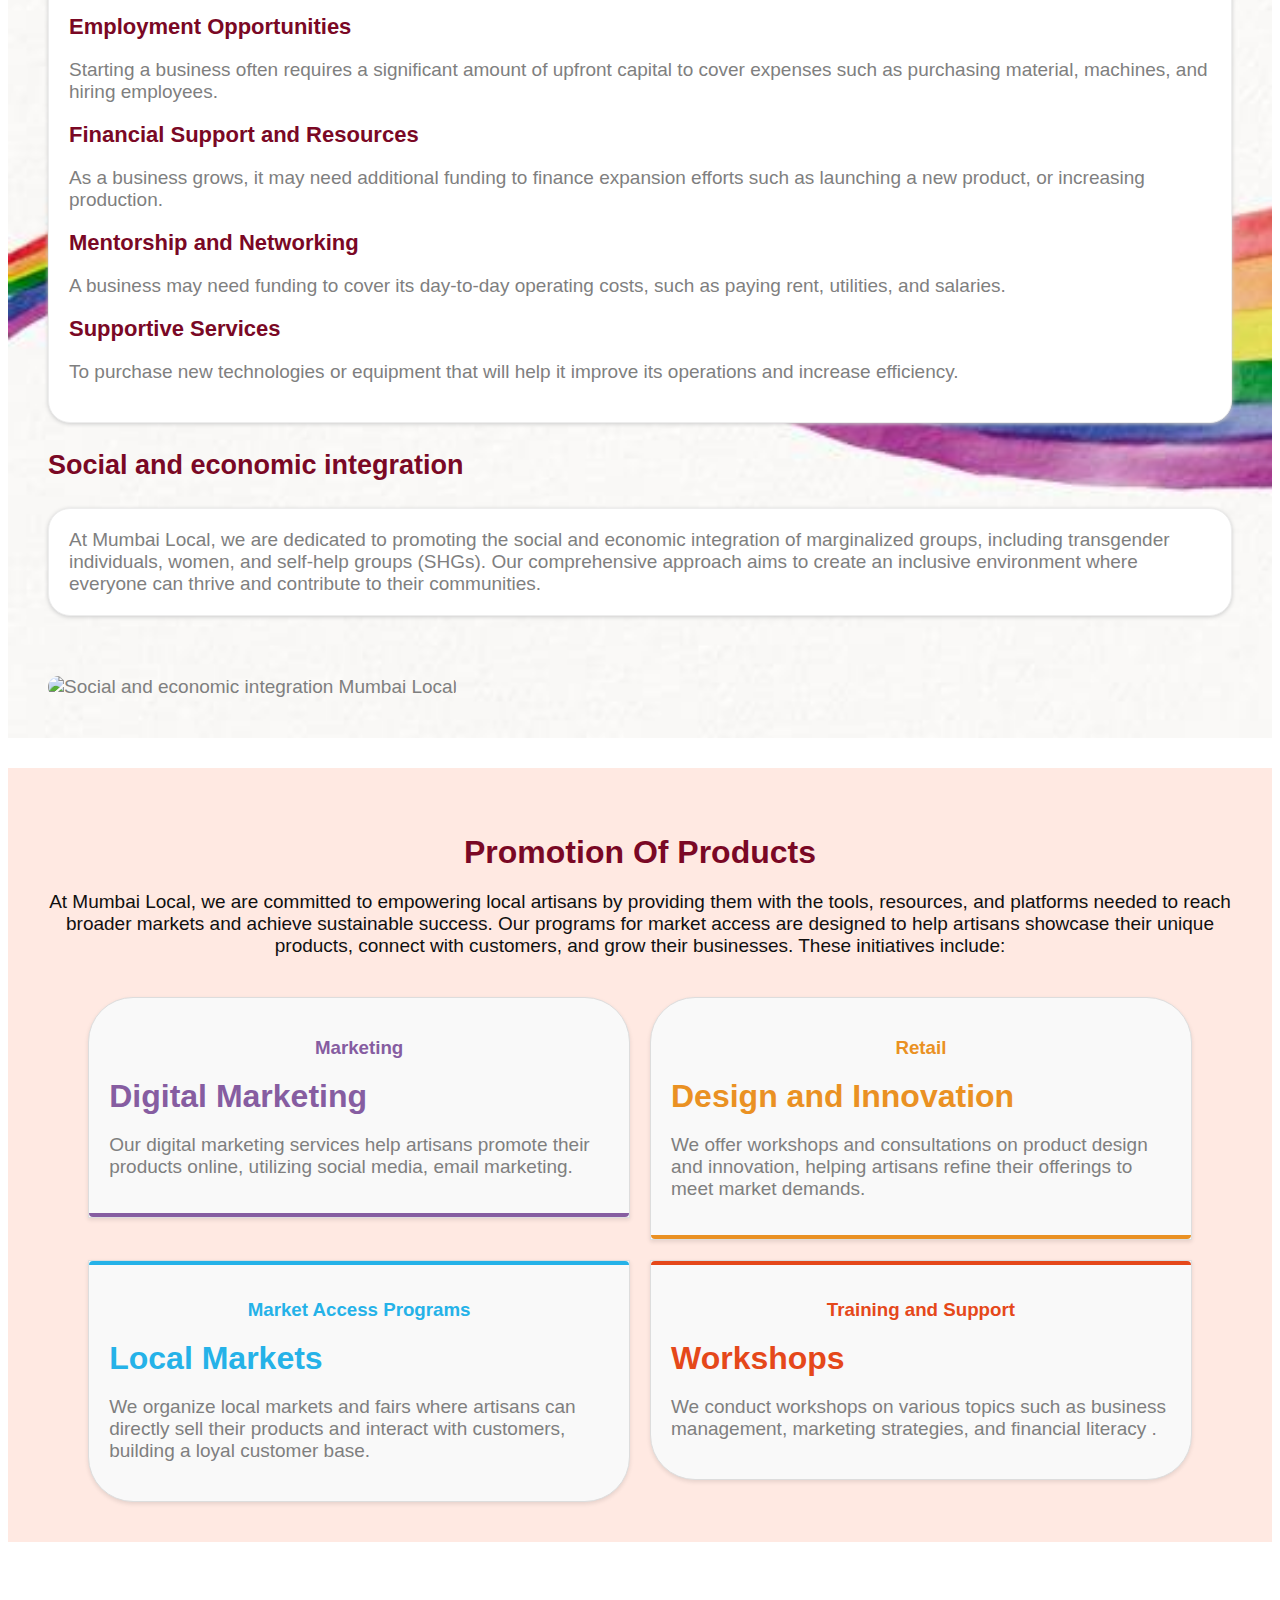
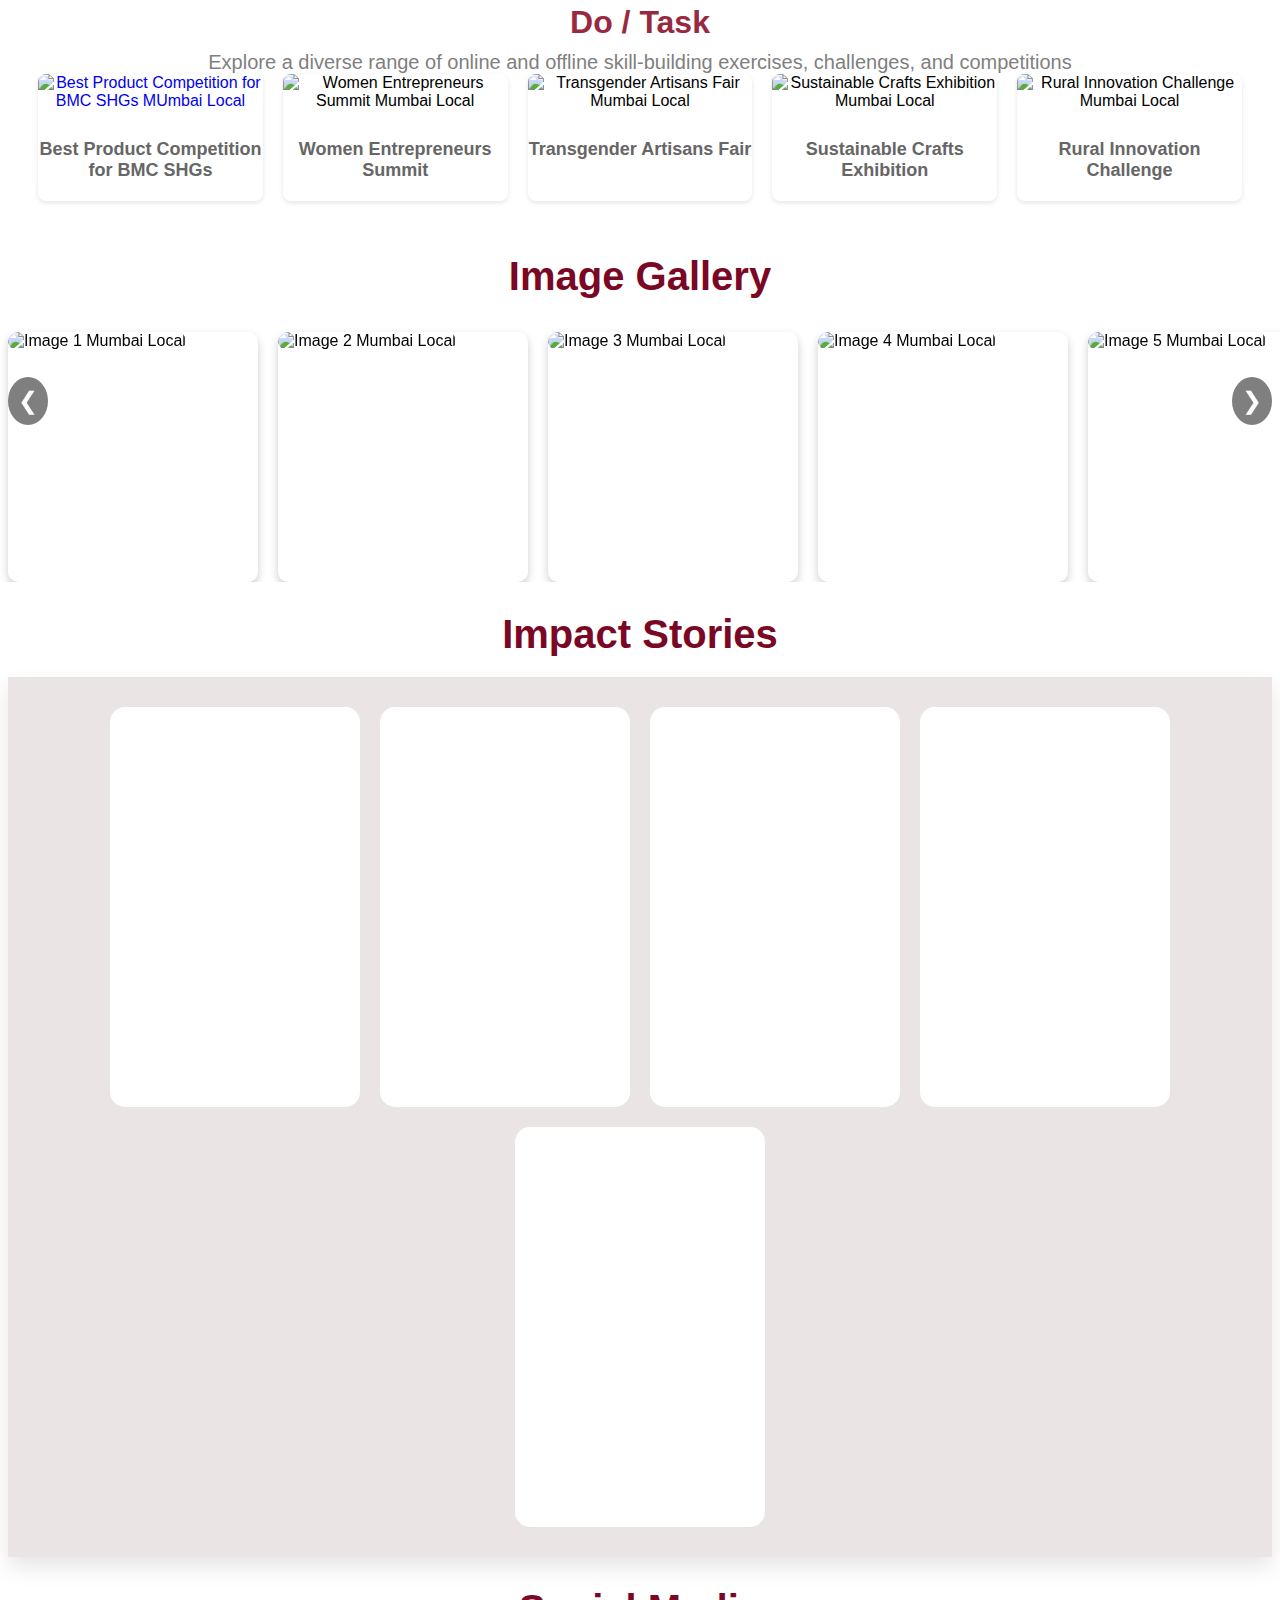
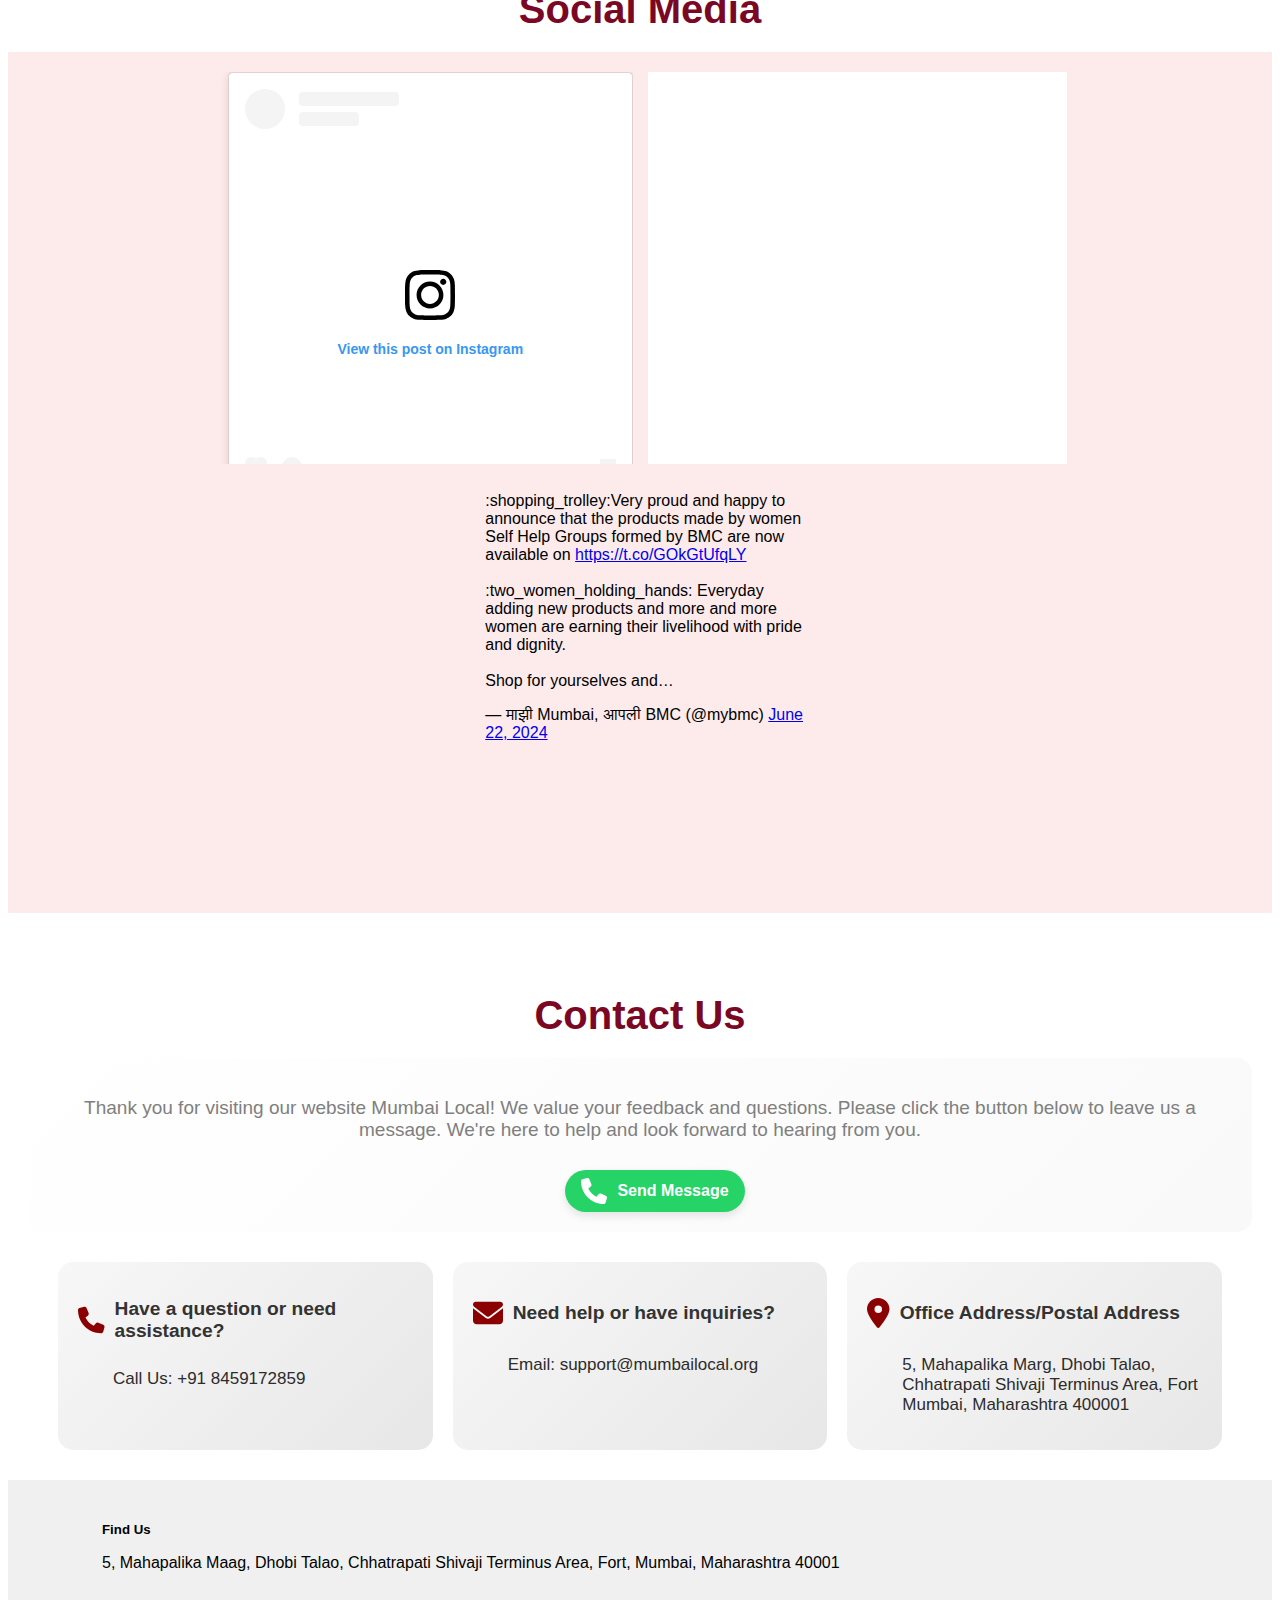
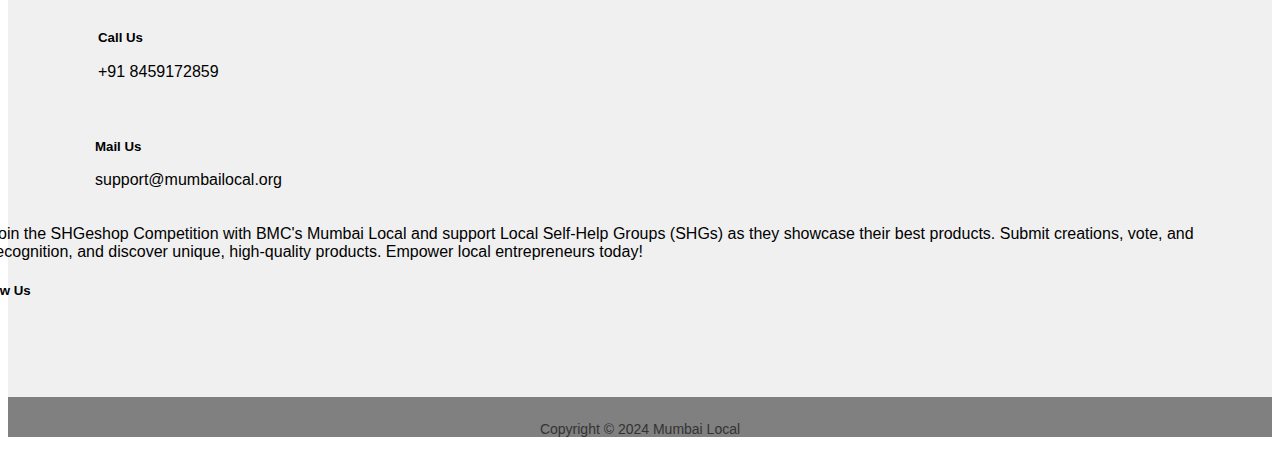
==== commit 0171659f: "lazy loading added to iframe" ====
--- a/index.html
+++ b/index.html
@@ -28,7 +28,7 @@
   <nav class="navbar navbar-expand-lg navbar-light bg-light">
     <div class="container-fluid">
       <a class="navbar-brand" href="#">
-        <img src="https://kitintellect.tech/bmccompetition/MumbaiLocal-BMCLogoo.jpg_20240822061309" class="firstLogo" alt="bmc logo Mumbai Local"/>
+        <img src="https://kitintellect.tech/bmccompetition/MumbaiLocal-BMCLogoo.jpg_20240822061309" class="firstLogo" loading="lazy" alt="bmc logo Mumbai Local"/>
         <img src="http://kitintellect.tech/bmccompetition/MumbaiLocal-logo.png_20240806054556"  class="secondLogo" alt="logo Mumbai Local" />
       </a>
       <button class="navbar-toggler" type="button" data-bs-toggle="collapse" data-bs-target="#navbarNav" aria-controls="navbarNav" aria-expanded="false" aria-label="Toggle navigation">
@@ -60,10 +60,10 @@
   <div id="carouselExampleControls" class="carousel slide" data-bs-ride="carousel">
     <div class="carousel-inner">
       <div class="carousel-item active">
-        <img src="https://kitintellect.tech/bmccompetition/homepageimage1.jpg_20240821083624" class="d-block w-100" alt="homepage1 Mumbai Local">
+        <img src="https://kitintellect.tech/bmccompetition/homepageimage1.jpg_20240821083624" class="d-block w-100" loading="lazy" alt="homepage1 Mumbai Local">
       </div>
       <div class="carousel-item">
-        <img src="https://kitintellect.tech/bmccompetition/homepage2.jpg_20240821103111" class="d-block w-100" alt="homepage2 Mumbai Local">
+        <img src="https://kitintellect.tech/bmccompetition/homepage2.jpg_20240821103111" loading="lazy" class="d-block w-100" alt="homepage2 Mumbai Local">
       </div>
      <!-- <div class="carousel-item">
         <img src="images/mumbai-local-homepage-slider-3.jpg" class="d-block w-100" alt="homepage3">
@@ -82,23 +82,23 @@
   <!-- icon box section -->
 <div class="boxes mt-3 mb-3">
     <div class="box">
-        <img src="https://kitintellect.tech/bmccompetition/Empowerment of SHGs Icon.png_20240821105756" alt="Business Selection Icon Mumbai Local">
+        <img src="https://kitintellect.tech/bmccompetition/Empowerment of SHGs Icon.png_20240821105756" loading="lazy" alt="Business Selection Icon Mumbai Local">
         <h2>Empowerment of SHGs</h2>
         <p>We are committed to providing you with the tools and resources needed to achieve your goals.</p>
     </div>
     <div class="box">
-        <img src="https://kitintellect.tech/bmccompetition/Inclusivity for Transgender Icon.png_20240821110107" alt="Funding Icon Mumbai Local">
+        <img src="https://kitintellect.tech/bmccompetition/Inclusivity for Transgender Icon.png_20240821110107" loading="lazy" alt="Funding Icon Mumbai Local">
         <h2>Inclusivity for Transgenders</h2>
         <p>We are dedicated to creating an environment where everyone feels valued and respected.</p>
     </div>
     <div class="box">
-        <img src="https://kitintellect.tech/bmccompetition/Promotion of Artisanal Products.png_20240821110141" alt="Marketing Icon Mumbai Local">
+        <img src="https://kitintellect.tech/bmccompetition/Promotion of Artisanal Products.png_20240821110141" loading="lazy" alt="Marketing Icon Mumbai Local">
         <h2>Promotion of Artisanal Products</h2>
         <p>We support showcasing your unique creations to a wider audience.</p>
     </div>
     
     <div class="box">
-        <img src="https://kitintellect.tech/bmccompetition/Community Engagement.png_20240821110229" alt="Branding Icon Mumbai Local">
+        <img src="https://kitintellect.tech/bmccompetition/Community Engagement.png_20240821110229" loading="lazy" alt="Branding Icon Mumbai Local">
         <h2>Community Engagement</h2>
         <p>We collaborate with local communities to ensure your initiatives receive the recognition they deserve.</p>
     </div>
@@ -293,7 +293,7 @@
                     <div class="text-left">At Mumbai Local, we are dedicated to promoting the social and economic integration of marginalized groups, including transgender individuals, women, and self-help groups (SHGs). Our comprehensive approach aims to create an inclusive environment where everyone can thrive and contribute to their communities.</div>
                   </div>
                   <div class="inclusivity-image">
-                    <img src="https://kitintellect.tech/bmccompetition/q.jpeg_20240821132255" alt="Social and economic integration Mumbai Local" class="image-info-content"  width="90%" style="border-radius: 16px;"/>
+                    <img src="https://kitintellect.tech/bmccompetition/q.jpeg_20240821132255" alt="Social and economic integration Mumbai Local" loading="lazy" class="image-info-content"  width="90%" style="border-radius: 16px;"/>
                   </div>
                   
               </div>
@@ -351,24 +351,24 @@
   <div class="tasks-grid">
     <a href="https://mumbailocal.org/competition/" target="_blank" style="text-decoration: none;">
       <div class="task-item">
-          <img src="https://kitintellect.tech/bmccompetition/BestProductCompetitionforBMCSHGs.jpg_20240822053057" alt="Best Product Competition for BMC SHGs MUmbai Local">
+          <img src="https://kitintellect.tech/bmccompetition/BestProductCompetitionforBMCSHGs.jpg_20240822053057" loading="lazy" alt="Best Product Competition for BMC SHGs MUmbai Local">
           <p>Best Product Competition for BMC SHGs</p>
       </div>
     </a>
       <div class="task-item">
-          <img src="https://kitintellect.tech/bmccompetition/WomenEntrepreneursSummit.jpg_20240822053418" alt="Women Entrepreneurs Summit Mumbai Local">
+          <img src="https://kitintellect.tech/bmccompetition/WomenEntrepreneursSummit.jpg_20240822053418" loading="lazy" alt="Women Entrepreneurs Summit Mumbai Local">
           <p>Women Entrepreneurs Summit</p>
       </div>
       <div class="task-item">
-          <img src="https://kitintellect.tech/bmccompetition/TransgenderArtisansFair.jpg_20240822053702" alt="Transgender Artisans Fair Mumbai Local">
+          <img src="https://kitintellect.tech/bmccompetition/TransgenderArtisansFair.jpg_20240822053702" loading="lazy" alt="Transgender Artisans Fair Mumbai Local">
           <p>Transgender Artisans Fair</p>
       </div>
       <div class="task-item">
-          <img src="https://kitintellect.tech/bmccompetition/SustainableCraftsExhibition.jpg_20240822054130" alt="Sustainable Crafts Exhibition Mumbai Local">
+          <img src="https://kitintellect.tech/bmccompetition/SustainableCraftsExhibition.jpg_20240822054130" loading="lazy" alt="Sustainable Crafts Exhibition Mumbai Local">
           <p>Sustainable Crafts Exhibition</p>
       </div>
       <div class="task-item">
-          <img src="https://kitintellect.tech/bmccompetition/RuralInnovationChallenge.jpg_20240822054515" alt="Rural Innovation Challenge Mumbai Local">
+          <img src="https://kitintellect.tech/bmccompetition/RuralInnovationChallenge.jpg_20240822054515" loading="lazy" alt="Rural Innovation Challenge Mumbai Local">
           <p>Rural Innovation Challenge</p>
       </div>
   </div>
@@ -380,25 +380,25 @@
       <h2 class="inclusivityText">Image Gallery</h2>
       <div class="galleryi">
           <div class="gallery-itemi">
-              <img src="https://kitintellect.tech/bmccompetition/ImageGallery1.jpeg_20240821111432" alt="Image 1 Mumbai Local">
-          </div>
-          <div class="gallery-itemi">
-              <img src="https://kitintellect.tech/bmccompetition/ImageGallery2.jpeg_20240821111748" alt="Image 2 Mumbai Local">
-          </div>
-          <div class="gallery-itemi">
-              <img src="https://kitintellect.tech/bmccompetition/ImageGallery3.jpeg_20240821111818" alt="Image 3 Mumbai Local">
-          </div>
-          <div class="gallery-itemi">
-              <img src="https://kitintellect.tech/bmccompetition/ImageGallery4.jpeg_20240821111842" alt="Image 4 Mumbai Local">
-          </div>
-          <div class="gallery-itemi">
-              <img src="https://kitintellect.tech/bmccompetition/ImageGallery5.jpeg_20240821111904" alt="Image 5 Mumbai Local">
-          </div>
-          <div class="gallery-itemi">
-              <img src="https://kitintellect.tech/bmccompetition/ImageGallery6.png_20240821111945" alt="Image 6 Mumbai Local">
-          </div>
-          <div class="gallery-itemi">
-              <img src="https://kitintellect.tech/bmccompetition/ImageGallery7.jpeg_20240821112011" alt="Image 7 Mumbai Local">
+              <img src="https://kitintellect.tech/bmccompetition/ImageGallery1.jpeg_20240821111432" loading="lazy" alt="Image 1 Mumbai Local">
+          </div>
+          <div class="gallery-itemi">
+              <img src="https://kitintellect.tech/bmccompetition/ImageGallery2.jpeg_20240821111748" loading="lazy" alt="Image 2 Mumbai Local">
+          </div>
+          <div class="gallery-itemi">
+              <img src="https://kitintellect.tech/bmccompetition/ImageGallery3.jpeg_20240821111818" loading="lazy" alt="Image 3 Mumbai Local">
+          </div>
+          <div class="gallery-itemi">
+              <img src="https://kitintellect.tech/bmccompetition/ImageGallery4.jpeg_20240821111842" loading="lazy" alt="Image 4 Mumbai Local">
+          </div>
+          <div class="gallery-itemi">
+              <img src="https://kitintellect.tech/bmccompetition/ImageGallery5.jpeg_20240821111904" loading="lazy" alt="Image 5 Mumbai Local">
+          </div>
+          <div class="gallery-itemi">
+              <img src="https://kitintellect.tech/bmccompetition/ImageGallery6.png_20240821111945" loading="lazy" alt="Image 6 Mumbai Local">
+          </div>
+          <div class="gallery-itemi">
+              <img src="https://kitintellect.tech/bmccompetition/ImageGallery7.jpeg_20240821112011" loading="lazy" alt="Image 7 Mumbai Local">
           </div>
          <!-- <div class="gallery-itemi">
               <img src="./images/ImageGallery10.jpeg" alt="Image 8">
@@ -407,10 +407,10 @@
               <img src="https://kitintellect.tech/bmccompetition/ImageGallery11.jpeg_20240821112035" alt="Image 9 Mumbai Local">
           </div>
           <div class="gallery-itemi">
-              <img src="https://kitintellect.tech/bmccompetition/ImageGallery8.jpeg_20240821112057" alt="Image 10 Mumbai Local">
-          </div>
-          <div class="gallery-itemi">
-              <img src="https://kitintellect.tech/bmccompetition/ImageGallery9.jpeg_20240821112119" alt="Image 11 Mumbai Local">
+              <img src="https://kitintellect.tech/bmccompetition/ImageGallery8.jpeg_20240821112057" loading="lazy" alt="Image 10 Mumbai Local">
+          </div>
+          <div class="gallery-itemi">
+              <img src="https://kitintellect.tech/bmccompetition/ImageGallery9.jpeg_20240821112119" loading="lazy" alt="Image 11 Mumbai Local">
           </div>
       </div>
       <button class="prev" onclick="prevSlide()">&#10094;</button>
@@ -419,7 +419,7 @@
   <div id="myModal" class="modal">
       <span class="close">&times;</span>
       <div class="modal-content">
-          <img id="modalImage" src="" alt="Modal Image Mumbai Local">
+          <img id="modalImage" loading="lazy" src="" alt="Modal Image Mumbai Local">
       </div>
   </div>
 </div>
@@ -515,7 +515,7 @@
   <div class="container">
       <div class="row">
           <div class="col-md-4 footer-column">
-              <img src="https://kitintellect.tech/bmccompetition/findus_mumbaiLocal.png_20240822050918" alt="Find Us Mumbai Local" class="find-us-image">
+              <img src="https://kitintellect.tech/bmccompetition/findus_mumbaiLocal.png_20240822050918" loading="lazy" alt="Find Us Mumbai Local" class="find-us-image">
               <div>
                   <h5 style="font-weight: 700 ;">Find Us</h5>
                   <div class="footer-text">
@@ -524,7 +524,7 @@
               </div>
           </div>
           <div class="col-md-4 footer-column">
-              <img src="https://kitintellect.tech/bmccompetition/callus_mumbailocal.png_20240822050830" alt="Call Us Mumbai Local" class="call-us-image">
+              <img src="https://kitintellect.tech/bmccompetition/callus_mumbailocal.png_20240822050830" loading="lazy" alt="Call Us Mumbai Local" class="call-us-image">
               <div>
                   <h5 style="font-weight: 700 ;">Call Us</h5>
                   <div class="footer-text">
@@ -533,7 +533,7 @@
               </div>
           </div>
           <div class="col-md-4 footer-column">
-              <img src="https://kitintellect.tech/bmccompetition/mailus_mumbailocal.png_20240822051019" alt="Mail Us Mumbai Local" class="mail-us-image">
+              <img src="https://kitintellect.tech/bmccompetition/mailus_mumbailocal.png_20240822051019" loading="lazy" alt="Mail Us Mumbai Local" class="mail-us-image">
               <div>
                   <h5 style="font-weight: 700 ;">Mail Us</h5>
                   <div class="footer-text">
@@ -552,15 +552,15 @@
               <h5 style="font-weight: 700 ;">Follow Us</h5>
               <div class="social-icons">
                   <!-- <img src="images/twitter.png" alt="Twitter Mumbai Local"> -->
-                 <a href="https://www.facebook.com/people/Mumbai-Local/pfbid031eKEBTNfvxSdAZ2aR7jdbMAXfwFWMWmzZDQZ8kvPK5sUtX41NryL569s3pKXpEcPl/" target="_blank"> <img src="https://kitintellect.tech/bmccompetition/facebook.png_20240821114528" alt="Facebook Mumbai Local"></a>
-                 <a href="https://www.instagram.com/the.mumbai.local/" target="_blank" > <img src="https://kitintellect.tech/bmccompetition/insta12.png_20240821114639" alt="Instagram Mumbai Local" class="instagram-icon"></a>
+                 <a href="https://www.facebook.com/people/Mumbai-Local/pfbid031eKEBTNfvxSdAZ2aR7jdbMAXfwFWMWmzZDQZ8kvPK5sUtX41NryL569s3pKXpEcPl/" target="_blank"> <img src="https://kitintellect.tech/bmccompetition/facebook.png_20240821114528" loading="lazy" alt="Facebook Mumbai Local"></a>
+                 <a href="https://www.instagram.com/the.mumbai.local/" target="_blank" > <img src="https://kitintellect.tech/bmccompetition/insta12.png_20240821114639" alt="Instagram Mumbai Local" loading="lazy" class="instagram-icon"></a>
                  <a href="https://www.linkedin.com/in/mumbai-local-263ab831a/" target="_blank">
-                   <img src="https://kitintellect.tech/bmccompetition/link1.png_20240821112203" alt="LinkedIn Mumbai Local">
+                   <img src="https://kitintellect.tech/bmccompetition/link1.png_20240821112203" alt="LinkedIn Mumbai Local" loading="lazy">
                  </a>
               </div>
           </div>
           <div class="col-md-6 d-flex justify-content-end align-items-center">
-              <img src="https://kitintellect.tech/bmccompetition/MumbaiLocal-SHG.png_20240806073908" alt="Supporting Local SHGs Mumbai Local" class="footer-image-support">
+              <img src="https://kitintellect.tech/bmccompetition/MumbaiLocal-SHG.png_20240806073908" alt="Supporting Local SHGs Mumbai Local" class="footer-image-support" loading="lazy">
           </div>
       </div>
   </div>
